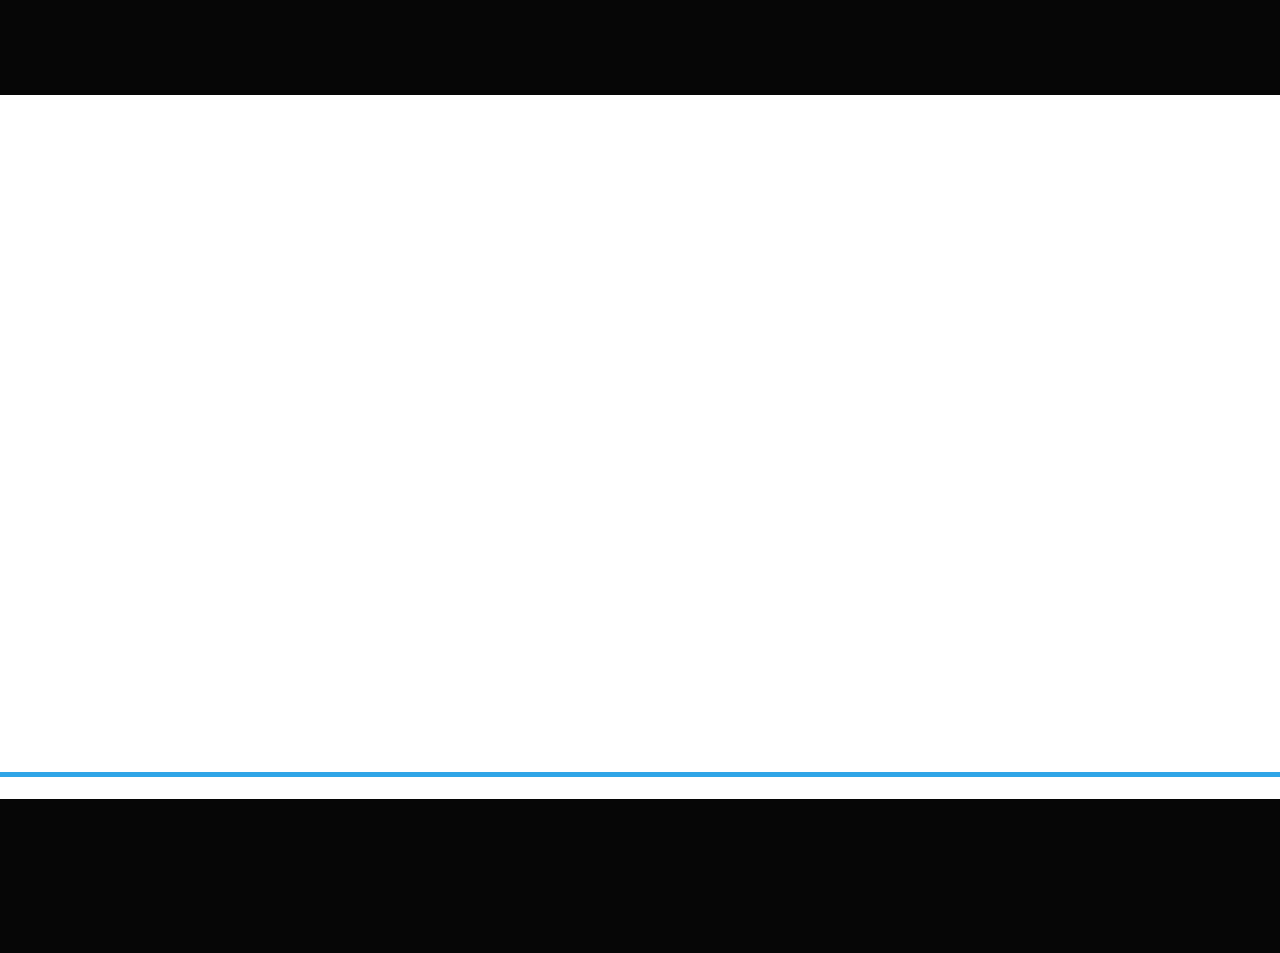
==== contacto.html @ 5a166211 "Add files via upload" ====
<!DOCTYPE html>
<html lang="es">
<head>
 <meta charset="utf-8"/>
 <meta http-equiv="X-UA-Compatible" content="IE=EDGE"/>
 <meta name="Generator" content="Xara HTML filter v.10.0.6.39"/>
 <meta name="XAR Files" content="index_html_files/xr_files.txt"/>
 <title>Contacto | Ciberall® - Soluciones de Internet en Movimiento</title>
 <meta name="viewport" content="width=device-width, initial-scale=1" />
 <meta name="keywords" content="contacto ciberall, internet en movimiento, soluciones de conectividad móvil, contacto internet satelital, soporte ciberall, cotización internet móvil, contacto para eventos, transporte y zonas remotas"/>
 <meta name="description" content="Contáctanos en Ciberall® para obtener más información sobre nuestras soluciones de Internet en Movimiento. Ofrecemos conectividad móvil para eventos, transporte y zonas remotas. ¡Estamos aquí para responder tus preguntas y brindarte la mejor solución!"/>
 <link rel="preload" href="index_html_files/xr_fonts.css?540" as="style" onload="this.onload = null; this.rel = 'stylesheet'" />
 <script>if(navigator.userAgent.indexOf('Android')!=-1){ document.write('<link rel="stylesheet" href="index_html_files/xr_fontsrep.css?540"/>');}</script> 
 <script>document.documentElement.className="xr_bgh6";</script>
 <link rel="stylesheet" href="index_html_files/xr_main.css?540"/>
 <link rel="preload" href="index_html_files/custom_styles.css?540" as="style" onload="this.onload = null; this.rel = 'stylesheet'" />
 <link rel="preload" href="index_html_files/xr_text.css?540" as="style" onload="this.onload = null; this.rel = 'stylesheet'" />
 <meta name="twitter:card" content="summary_large_image" />
 <meta property="og:type" content="website" />
 <meta property="og:title" content="Internet en Movimiento | Soluciones de Conectividad Móvil para Eventos y Transporte" />
 <meta property="og:description" content="Ofrecemos soluciones de Internet en Movimiento para eventos, transporte y zonas remotas. Conectividad móvil de alta velocidad, ideal para caravanas, autobuses, barcos y más. ¡Mantente conectado donde " />
 <meta property="og:image" content="index_html_files/opengraph.webp" />
 <meta property="og:image:type" content="image/webp" />
 <meta property="og:image:width" content="1201" />
 <meta property="og:image:height" content="624" />
 <link rel="shortcut icon" type="image/webp" href="index_html_files/favicon.webp"/>
 <link rel="icon" type="image/webp" href="index_html_files/favicon.webp"/>
 <script src="index_html_files/roe.js?540"></script>
 <script async src="index_html_files/replaceMobileFonts.js"></script>
 <script src="index_html_files/prs4.js"></script>
 <style id="xr_scstrchs">.xr_scstrch{width:100%;left:0%;z-index:-1;}</style>
 <script>xr_fitwidth=1280;xr_fws=1.50</script>
 <link rel="stylesheet" href="index_html_files/xr_all.css?540" id="xr_mvcss"/>
 <!--[if lt IE 9]><link rel="stylesheet" href="index_html_files/xr_ie.css?540"/><![endif]-->
 <script> var xr_multivar=1;xr_ios_ini2();</script>
 <style>
  @media screen and (min-width: 880px) {#xr_xr {top:0px;}}
  @media screen and (max-width: 879px) {#xr_xr {top:0px;}}
 </style>
 <link rel="preload" href="index_html_files/ani.css" as="style" onload="this.onload = null; this.rel = 'stylesheet'" />
</head>
<body class="xr_bgb6">
<script>xr_bckgx=-1000;xr_bckgy=-100;</script>
<!--[if IE]><div class="xr_ap" id="xr_xrii"  style="width: 100%; height: 100%; top:0%; left:0%;"><![endif]-->
<!--[if !IE]><!--><div class="xr_ap" id="xr_xrii"  style="width: 100%; height: 100%; top:0%; left:0%; overflow:hidden;"><!--<![endif]-->
<div class="xr_ap" id="xr_bph" style="width: 100%; height: 100%; left: 0px; top: 0px; overflow: hidden;">
<div class="xr_ar xr_mvp_8 xr_mvpo " style="width: 100%; height: 100%;">
<div class="xr_pbd">
</div>
</div>
</div>
<!--[if gte IE 9]><!-->
<div id="xr_xr" class="xr_noc" style="position:relative; text-align:left; margin:0 auto;" onmousedown="xr_mm(event);">
<!--<![endif]-->
<!--[if lt IE 9]>
<div class="xr_ap" id="xr_xr" style="width: 1280px; height: 953px; left:50%; margin-left: -640px; text-align: left; top:0px;">
<![endif]-->
 <script>var xr_xr=document.getElementById("xr_xr");xr_rxc();</script>
<div id="xr_td" class="xr_td">
<div id="xr_mvp_7" class="xr_mvp_7 xr_bgn_6_-1000_-100" style="position:absolute; width:1280px; height:953px;">
<div class="xr_ap xr_xri_" style="width: 1280px; height: 953px;">
<div class="xr_group">
 <span class="xr_ar xr_scstrch" style="height: 593px; top: 95px; position: absolute; pointer-events: none;"></span>
<div class="xr_group">
<div class="xr_noreset " id="LayoutControl:58top:59left" style="position: absolute; left:20px;top:122px;width:506px;height:539px; overflow: hidden;">


    <iframe
      id="JotFormIFrame-72158456284867"
      title="SOLICITUD COTIZACIÓN CIBERALL"
      onload="window.parent.scrollTo(0,0)"
      allowtransparency="true"
      allow="geolocation; microphone; camera; fullscreen"
      src="https://form.jotform.com/72158456284867"
      frameborder="0"
      style="min-width:100%;max-width:100%;height:539px;border:none;"
      scrolling="no"
    >
    </iframe>
    <script src='https://cdn.jotfor.ms/s/umd/latest/for-form-embed-handler.js'></script>
    <script>window.jotformEmbedHandler("iframe[id='JotFormIFrame-72158456284867']", "https://form.jotform.com/")</script>
    
</div>
 <div class="xr_trigo_xr_ce118" style="position:absolute;left:547px;top:490px;width:713px;height:479px;z-index:-1;"></div>
 <div class="xr_ap xr_ac" id="xr_xpxr_6311" style="left:0; top:0; visibility: hidden; display: none;">
 <div class="xr_txt xr_s39" style="position: absolute; left:547px; top:490px; width:713px; height:10px;">
  <h2 class="xr_tl Heading_1 Heading_2 xr_s40 xr_bold" style="left: 0px; top: 24px;margin:0;">Ciber ALL Internet S de RL de CV</h2>
  <span class="xr_tl Normal_text xr_s41" style="left: 0px; top: 94.23px;"><a href="https://www.ciberall.com/" target="_blank" rel="noopener" onclick="return(xr_nn());" ontouchstart="xr_mtch();" onmousemove="xr_mo(this,36)" >CiBERALL</a>® | <a href="https://aztecall.com/" target="_blank" rel="noopener" onclick="return(xr_nn());" ontouchstart="xr_mtch();" onmousemove="xr_mo(this,36)" >AZTECALL </a>| <a href="https://lonso.net/pago/" target="_blank" rel="noopener" onclick="return(xr_nn());" ontouchstart="xr_mtch();" onmousemove="xr_mo(this,36)" >LONSO</a> | <a href="https://ipviasatelite.com/" target="_blank" rel="noopener" onclick="return(xr_nn());" ontouchstart="xr_mtch();" onmousemove="xr_mo(this,36)" >IP VÍA SATÉLITE</a> | <a href="https://chambamax.com/" target="_blank" rel="noopener" onclick="return(xr_nn());" ontouchstart="xr_mtch();" onmousemove="xr_mo(this,36)" >CHAMBAMAX</a>® </span>
 </div>
 </div>
</div>
</div>
<div class="xr_group">
 <span class="xr_ar xr_scstrch" style="height: 154px; top: 799px; position: absolute; background-color: #060606;"></span>
<div class="xr_group">
 <div class="xr_trigo_xr_ce119" style="position:absolute;left:20px;top:845px;width:787px;height:24px;z-index:-1;"></div>
 <div class="xr_ap xr_ac" id="xr_xpxr_6393" style="left:0; top:0; visibility: hidden; display: none;">
 <div class="xr_txt Heading_1 Heading_3 xr_s8 xr_bold" style="position: absolute; left:20px; top:845px; width:787px; height:10px;">
  <h3 class="xr_tc Heading_1 Heading_3 xr_s9 xr_bold" style="left: 187.53px; top: -25.9px; width: 871px;margin:0;"><span id="LayoutControl:58stretch"></span><span class="Heading_1 Heading_3 xr_s10" style="">☎</span><span class="Heading_1 Heading_3 xr_s11 xr_bold" style=""> (+52) 55-4162-9630 | </span><span class="Heading_1 Heading_3 xr_s11 xr_bold" style=""><a href="https://wa.me/525511264765?text=Estoy%20Interesad@%20en%20la%20Solución%20HotSpot%20en%20Movimiento" target="_blank" rel="noopener" onclick="return(xr_nn());" ontouchstart="xr_mtch();" onmousemove="xr_mo(this,36)" >(+52) 55-1126-4765 </a></span><span class="Heading_1 Heading_3 xr_s12" style=""><a href="https://wa.me/525511264765?text=Estoy%20Interesad@%20en%20la%20Solución%20HotSpot%20en%20Movimiento" target="_blank" rel="noopener" onclick="return(xr_nn());" ontouchstart="xr_mtch();" onmousemove="xr_mo(this,36)" >&#62002;</a></span><span class="Heading_1 Heading_3 xr_s11 xr_bold" style=""> | </span><span class="Heading_1 Heading_3 xr_s11 xr_bold" style=""><a href="https://t.me/ciberall?text=Estoy%20Interesad@%20en%20la%20Solución%20HotSpot%20en%20Movimiento" target="_blank" rel="noopener" onclick="return(xr_nn());" ontouchstart="xr_mtch();" onmousemove="xr_mo(this,36)" >TELEGRAM</a></span><span class="Heading_1 Heading_3 xr_s11 xr_bold" style=""> | </span><span class="Heading_1 Heading_3 xr_s11 xr_bold" style=""><a href="&#109;&#97;&#105;&#108;&#116;&#111;&#58;&#99;&#111;&#110;&#116;&#97;&#99;&#116;&#111;&#64;&#105;&#112;&#118;&#105;&#97;&#115;&#97;&#116;&#101;&#108;&#105;&#116;&#101;&#46;&#110;&#101;&#116;" onclick="return(xr_nn());" ontouchstart="xr_mtch();" onmousemove="xr_mo(this,36)" >E-MAIL</a></span><span class="Heading_1 Heading_3 xr_s11 xr_bold" style=""> </span></h3>
 </div>
 </div>
<div class="xr_noreset " style="position: absolute; left:296px;top:872px;width:67px;height:61px;">
<!-- Código de instalación Cliengo para www.ciberall.com --> <script type="text/javascript">(function () { var ldk = document.createElement('script'); ldk.type = 'text/javascript'; ldk.async = true; ldk.src = 'https://s.cliengo.com/weboptimizer/617028df6c5bf9002a081b31/617028e16c5bf9002a081b37.js?platform=view_installation_code'; var s = document.getElementsByTagName('script')[0]; s.parentNode.insertBefore(ldk, s); })();</script>
</div>
<div class="xr_noreset " style="position: absolute; left:936px;top:872px;width:48px;height:48px; overflow: hidden;">
<!--Start of Tawk.to Script-->
<script type="text/javascript">
var Tawk_API=Tawk_API||{}, Tawk_LoadStart=new Date();
(function(){
var s1=document.createElement("script"),s0=document.getElementsByTagName("script")[0];
s1.async=true;
s1.src='https://embed.tawk.to/66009e151ec1082f04dab551/1hpp6j0rp';
s1.charset='UTF-8';
s1.setAttribute('crossorigin','*');
s0.parentNode.insertBefore(s1,s0);
})();
</script>
<!--End of Tawk.to Script-->
</div>
</div>
</div>
<div class="xr_group">
 <span class="xr_ar xr_scstrch" style="height: 111px; top: 688px; position: absolute; background-color: #FFFFFF;"></span>
<div class="xr_group">
 <div class="xr_trigo_xr_ce120" style="position:absolute;left:18px;top:735px;width:549px;height:16px;z-index:-1;"></div>
 <div class="xr_ap xr_ac" id="xr_xpxr_6456" style="left:0; top:0; visibility: hidden; display: none;">
 <div class="xr_txt Normal_text xr_s3" style="position: absolute; left:18px; top:735px; width:549px; height:10px;">
  <span class="xr_tl Normal_text xr_s3" style="left: 0px; top: -15.04px;">DERECHOS RESERVADOS 2025 <a href="https://ciberall.com/" target="_blank" rel="noopener" onclick="return(xr_nn());" ontouchstart="xr_mtch();" onmousemove="xr_mo(this,36)" >CiBERALL®</a> | Desarrollo por Studio <a href="https://lonso.net/" target="_blank" rel="noopener" onclick="return(xr_nn());" ontouchstart="xr_mtch();" onmousemove="xr_mo(this,36)" >LONSO</a></span>
 </div>
 </div>
<div class="xr_group">
 <div class="xr_trigo_xr_ce121" style="position:absolute;left:1112px;top:709px;width:40px;height:41px;z-index:-1;"></div>
 <div class="xr_apq xr_ac" id="xr_xpxr_6492" style="left:0; top:0; visibility: hidden; display: none;">
 <a href="https://www.youtube.com/@ciberall/videos" target="_blank" rel="noopener" onclick="return(xr_nn());" ontouchstart="xr_mtch();">
  <img class="xr_rn_ xr_ap" src="index_html_files/245.webp" alt="" title="" onmousemove="xr_mo(this,36,event)" style="left:1112px;top:709px;width:40px;height:41px;"/>
  <img class="xr_rn_ xr_ap xr_ro xr_ro0 xr_tt2" id="LayoutHandle:58visibility:58sw" src="index_html_files/246.webp" alt="" title="" onmousemove="xr_mo(this,36)" style="left:1112px;top:709px;width:40px;height:41px;"/>
 </a>
 </div>
</div>
<div class="xr_group">
 <div class="xr_trigo_xr_ce122" style="position:absolute;left:1167px;top:709px;width:40px;height:41px;z-index:-1;"></div>
 <div class="xr_apq xr_ac" id="xr_xpxr_6505" style="left:0; top:0; visibility: hidden; display: none;">
 <a href="https://www.instagram.com/ipviasatelite/" target="_blank" rel="noopener" onclick="return(xr_nn());" ontouchstart="xr_mtch();">
  <img class="xr_rn_ xr_ap" src="index_html_files/445.webp" alt="" title="" onmousemove="xr_mo(this,36,event)" style="left:1167px;top:709px;width:40px;height:41px;"/>
  <img class="xr_rn_ xr_ap xr_ro xr_ro0 xr_tt2" src="index_html_files/446.webp" alt="" title="" onmousemove="xr_mo(this,36)" style="left:1167px;top:709px;width:40px;height:41px;"/>
 </a>
 </div>
</div>
<div class="xr_group">
 <div class="xr_trigo_xr_ce123" style="position:absolute;left:1222px;top:709px;width:41px;height:41px;z-index:-1;"></div>
 <div class="xr_apq xr_ac" id="xr_xpxr_6518" style="left:0; top:0; visibility: hidden; display: none;">
 <a href="https://www.facebook.com/ipviasatelite" target="_blank" rel="noopener" onclick="return(xr_nn());" ontouchstart="xr_mtch();">
  <img class="xr_rn_ xr_ap" src="index_html_files/249.webp" alt="" title="" onmousemove="xr_mo(this,36,event)" style="left:1222px;top:709px;width:41px;height:41px;"/>
  <img class="xr_rn_ xr_ap xr_ro xr_ro0 xr_tt2" src="index_html_files/250.webp" alt="" title="" onmousemove="xr_mo(this,36)" style="left:1222px;top:709px;width:41px;height:41px;"/>
 </a>
 </div>
</div>
 <a href="http://www.xara.com" onclick="return(xr_nn());" ontouchstart="xr_mtch();">
  <span class="xr_ar xr_scstrch" id="LayoutControl:58bottom:59h-stretch" onmousemove="xr_mo(this,36,event)" style="height: 5px; top: 772px; position: absolute; background-color: #2FA5E7;"></span>
 </a>
</div>
</div>
<div class="xr_group">
 <div class="xr_trigo_xr_ce124" style="position:absolute;left:547px;top:122px;width:713px;height:348px;z-index:-1;"></div>
 <div class="xr_apq xr_ac" id="xr_xpxr_6531" style="left:0; top:0; visibility: hidden; display: none;">
 <img class="xr_rn_ xr_ap" id="PhotoReplace:58keepPhotoEdits" src="index_html_files/352.webp" alt="" title="" style="left:547px;top:122px;width:713px;height:348px;"/>
 </div>
</div>
<div class="xr_group">
 <span class="xr_ar xr_scstrch" style="height: 95px; top: 0px; position: absolute; background-color: #060606;"></span>
</div>
<div class="xr_group">
 <div class="xr_trigo_xr_ce125" style="position:absolute;left:10px;top:22px;width:140px;height:56px;z-index:-1;"></div>
 <div class="xr_apq xr_ac" id="xr_xpxr_6535" style="left:0; top:0; visibility: hidden; display: none;">
 <img class="xr_rn_ xr_ap" id="type:58logo" src="index_html_files/401.webp" alt="" title="" style="left:10px;top:22px;width:140px;height:56px;"/>
 </div>
</div>
 <div class="xr_trigo_xr_ce126" style="position:absolute;left:659px;top:21px;width:615px;height:54px;z-index:-1;"></div>
<div class="xr_xpos" id="xr_xpxr_6537" style="position:absolute; left: 659px; top: 21px; width:615px; height:54px; visibility:hidden; display:none;">
<div id="xr_nb19" class="xr_ar">
 <div class="xr_ar xr_nb0">
 <a href="index.html" onclick="return(xr_nn());" ontouchstart="xr_mtch();">
  <img class="xr_rn_ xr_ap" src="index_html_files/223.webp" alt="Home" title="" onmousemove="xr_mo(this,36,event)" style="left:0px;top:0px;width:130px;height:54px;"/>
  <img class="xr_rn_ xr_ap xr_ro xr_ro0 xr_tt3" src="index_html_files/227.webp" alt="Home" title="" onmousemove="xr_mo(this,36)" style="left:0px;top:0px;width:130px;height:54px;"/>
 </a>
 </div>
 <div class="xr_ar xr_nb0">
 <a href="internet-en-movimiento.html" target="_self" onclick="return(xr_nn());" ontouchstart="xr_mtch();">
  <img class="xr_rn_ xr_ap" src="index_html_files/224.webp" alt="Servicio IP" title="" onmousemove="xr_mo(this,36,event)" style="left:135px;top:0px;width:173px;height:54px;"/>
  <img class="xr_rn_ xr_ap xr_ro xr_ro0 xr_tt3" src="index_html_files/228.webp" alt="Servicio IP" title="" onmousemove="xr_mo(this,36)" style="left:135px;top:0px;width:173px;height:54px;"/>
 </a>
 </div>
 <div class="xr_ar xr_nb0">
 <a href="equipo-hotspot-en-movimiento.html" target="_self" onclick="return(xr_nn());" ontouchstart="xr_mtch();">
  <img class="xr_rn_ xr_ap" src="index_html_files/225.webp" alt="Equipo" title="" onmousemove="xr_mo(this,36,event)" style="left:313px;top:0px;width:139px;height:54px;"/>
  <img class="xr_rn_ xr_ap xr_ro xr_ro0 xr_tt3" src="index_html_files/229.webp" alt="Equipo" title="" onmousemove="xr_mo(this,36)" style="left:313px;top:0px;width:139px;height:54px;"/>
 </a>
 </div>
 <div class="xr_ar xr_nb0">
 <a href="javascript:;" onclick="return(xr_nn());" ontouchstart="xr_mtch();">
  <img class="xr_rn_ xr_ap" src="index_html_files/226.webp" alt="Contacto" title="" onmousemove="xr_mo(this,36,event)" style="left:457px;top:0px;width:158px;height:54px;"/>
  <img class="xr_rn_ xr_ap xr_rs" src="index_html_files/230.webp" alt="Contacto" title="" onmousemove="xr_mo(this,36)" style="left:457px;top:0px;width:158px;height:54px;"/>
 </a>
 </div>
</div>
</div>
 <div id="xr_xd36"></div>
</div>
</div>
<div id="xr_mvp_8" class="xr_mvp_8 xr_bgn_7_-1000_-100 xr_mvpo" style="position:absolute; width:480px; height:1496px;">
<div class="xr_ap xr_xri_" style="width: 480px; height: 1496px;">
<div class="xr_group">
 <span class="xr_ar xr_scstrch" style="height: 605px; top: 60px; position: absolute; pointer-events: none;"></span>
<div class="xr_group">
<div class="xr_noreset " id="Xxr_v8_LayoutControl:58top:59left" style="position: absolute; left:20px;top:80px;width:440px;height:641px; overflow: hidden;">


    <iframe
      id="JotFormIFrame-72158456284867"
      title="SOLICITUD COTIZACIÓN CIBERALL"
      onload="window.parent.scrollTo(0,0)"
      allowtransparency="true"
      allow="geolocation; microphone; camera; fullscreen"
      src="https://form.jotform.com/72158456284867"
      frameborder="0"
      style="min-width:100%;max-width:100%;height:539px;border:none;"
      scrolling="no"
    >
    </iframe>
    <script src='https://cdn.jotfor.ms/s/umd/latest/for-form-embed-handler.js'></script>
    <script>window.jotformEmbedHandler("iframe[id='JotFormIFrame-72158456284867']", "https://form.jotform.com/")</script>
    
</div>
 <div class="xr_trigo_xr_ce127" style="position:absolute;left:41px;top:936px;width:398px;height:368px;z-index:-1;"></div>
 <div class="xr_ap xr_ac" id="xr_xpxr_6541" style="left:0; top:0; visibility: hidden; display: none;">
 <div class="xr_txt xr_s39" style="position: absolute; left:41px; top:936px; width:398px; height:10px;">
  <h2 class="xr_tl Heading_1 Heading_2 xr_s40 xr_bold" style="left: 0px; top: 24px;margin:0;">Ciber ALL Internet S de </h2>
  <h2 class="xr_tl Heading_1 Heading_2 xr_s40 xr_bold" style="left: 0px; top: 67.58px;margin:0;">RL de CV</h2>
  <span class="xr_tl Normal_text xr_s41" style="left: 0px; top: 137.81px;"><a href="https://www.ciberall.com/" target="_blank" rel="noopener" onclick="return(xr_nn());" ontouchstart="xr_mtch();" onmousemove="xr_mo(this,42)" >CiBERALL</a>® | <a href="https://aztecall.com/" target="_blank" rel="noopener" onclick="return(xr_nn());" ontouchstart="xr_mtch();" onmousemove="xr_mo(this,42)" >AZTECALL </a>| <a href="https://lonso.net/pago/" target="_blank" rel="noopener" onclick="return(xr_nn());" ontouchstart="xr_mtch();" onmousemove="xr_mo(this,42)" >LONSO</a> | <a href="https://ipviasatelite.com/" target="_blank" rel="noopener" onclick="return(xr_nn());" ontouchstart="xr_mtch();" onmousemove="xr_mo(this,42)" >IP VÍA SATÉLITE</a> | </span>
  <span class="xr_tl Normal_text xr_s41" style="left: 0px; top: 158.47px;"><a href="https://chambamax.com/" target="_blank" rel="noopener" onclick="return(xr_nn());" ontouchstart="xr_mtch();" onmousemove="xr_mo(this,42)" >CHAMBAMAX</a>® </span>
 </div>
 </div>
</div>
</div>
<div class="xr_group">
 <span class="xr_ar xr_scstrch" style="height: 190px; top: 1306px; position: absolute; background-color: #060606;"></span>
<div class="xr_group">
 <div class="xr_trigo_xr_ce128" style="position:absolute;left:20px;top:1353px;width:411px;height:56px;z-index:-1;"></div>
 <div class="xr_ap xr_ac" id="xr_xpxr_6647" style="left:0; top:0; visibility: hidden; display: none;">
 <div class="xr_txt Heading_1 Heading_3 xr_s8 xr_bold" style="position: absolute; left:20px; top:1353px; width:411px; height:10px;">
  <h3 class="xr_tc Heading_1 Heading_3 xr_s9 xr_bold" style="left: 10.97px; top: -25.9px; width: 418px;margin:0;"><span id="Xxr_v8_LayoutControl:58stretch"></span><span class="Heading_1 Heading_3 xr_s10" style="">☎</span><span class="Heading_1 Heading_3 xr_s11 xr_bold" style=""> (+52) 55-4162-9630 | </span><span class="Heading_1 Heading_3 xr_s11 xr_bold" style=""><a href="https://wa.me/525511264765?text=Estoy%20Interesad@%20en%20la%20Solución%20HotSpot%20en%20Movimiento" target="_blank" rel="noopener" onclick="return(xr_nn());" ontouchstart="xr_mtch();" onmousemove="xr_mo(this,42)" >(+52) 55-</a></span></h3>
  <h3 class="xr_tc Heading_1 Heading_3 xr_s11 xr_bold" style="left: -3.44px; top: 7.03px; width: 453px;margin:0;"><a href="https://wa.me/525511264765?text=Estoy%20Interesad@%20en%20la%20Solución%20HotSpot%20en%20Movimiento" target="_blank" rel="noopener" onclick="return(xr_nn());" ontouchstart="xr_mtch();" onmousemove="xr_mo(this,42)" >1126-4765 </a><span class="Heading_1 Heading_3 xr_s12" style=""><a href="https://wa.me/525511264765?text=Estoy%20Interesad@%20en%20la%20Solución%20HotSpot%20en%20Movimiento" target="_blank" rel="noopener" onclick="return(xr_nn());" ontouchstart="xr_mtch();" onmousemove="xr_mo(this,42)" >&#62002;</a></span> | <a href="https://t.me/ciberall?text=Estoy%20Interesad@%20en%20la%20Solución%20HotSpot%20en%20Movimiento" target="_blank" rel="noopener" onclick="return(xr_nn());" ontouchstart="xr_mtch();" onmousemove="xr_mo(this,42)" >TELEGRAM</a> | <a href="&#109;&#97;&#105;&#108;&#116;&#111;&#58;&#99;&#111;&#110;&#116;&#97;&#99;&#116;&#111;&#64;&#105;&#112;&#118;&#105;&#97;&#115;&#97;&#116;&#101;&#108;&#105;&#116;&#101;&#46;&#110;&#101;&#116;" onclick="return(xr_nn());" ontouchstart="xr_mtch();" onmousemove="xr_mo(this,42)" >E-MAIL</a> </h3>
 </div>
 </div>
<div class="xr_noreset " style="position: absolute; left:96px;top:1414px;width:67px;height:61px;">
<!-- Código de instalación Cliengo para www.ciberall.com --> <script type="text/javascript">(function () { var ldk = document.createElement('script'); ldk.type = 'text/javascript'; ldk.async = true; ldk.src = 'https://s.cliengo.com/weboptimizer/617028df6c5bf9002a081b31/617028e16c5bf9002a081b37.js?platform=view_installation_code'; var s = document.getElementsByTagName('script')[0]; s.parentNode.insertBefore(ldk, s); })();</script>
</div>
<div class="xr_noreset " style="position: absolute; left:336px;top:1414px;width:48px;height:48px; overflow: hidden;">
<!--Start of Tawk.to Script-->
<script type="text/javascript">
var Tawk_API=Tawk_API||{}, Tawk_LoadStart=new Date();
(function(){
var s1=document.createElement("script"),s0=document.getElementsByTagName("script")[0];
s1.async=true;
s1.src='https://embed.tawk.to/66009e151ec1082f04dab551/1hpp6j0rp';
s1.charset='UTF-8';
s1.setAttribute('crossorigin','*');
s0.parentNode.insertBefore(s1,s0);
})();
</script>
<!--End of Tawk.to Script-->
</div>
</div>
</div>
<div class="xr_group">
 <span class="xr_ar xr_scstrch" style="height: 171px; top: 1135px; position: absolute; background-color: #FFFFFF;"></span>
<div class="xr_group">
 <div class="xr_trigo_xr_ce129" style="position:absolute;left:40px;top:1171px;width:329px;height:36px;z-index:-1;"></div>
 <div class="xr_ap xr_ac" id="xr_xpxr_6699" style="left:0; top:0; visibility: hidden; display: none;">
 <div class="xr_txt Normal_text xr_s3" style="position: absolute; left:40px; top:1171px; width:329px; height:10px;">
  <span class="xr_tl Normal_text xr_s3" style="left: 0px; top: -15.04px;">DERECHOS RESERVADOS 2025 <a href="https://ciberall.com/" target="_blank" rel="noopener" onclick="return(xr_nn());" ontouchstart="xr_mtch();" onmousemove="xr_mo(this,42)" >CiBERALL®</a> | </span>
  <span class="xr_tl Normal_text xr_s3" style="left: 0px; top: 5.62px;">Desarrollo por Studio <a href="https://lonso.net/" target="_blank" rel="noopener" onclick="return(xr_nn());" ontouchstart="xr_mtch();" onmousemove="xr_mo(this,42)" >LONSO</a></span>
 </div>
 </div>
<div class="xr_group">
 <div class="xr_trigo_xr_ce130" style="position:absolute;left:160px;top:1218px;width:41px;height:40px;z-index:-1;"></div>
 <div class="xr_apq xr_ac" id="xr_xpxr_6730" style="left:0; top:0; visibility: hidden; display: none;">
 <a href="https://www.youtube.com/@ciberall/videos" target="_blank" rel="noopener" onclick="return(xr_nn());" ontouchstart="xr_mtch();">
  <img class="xr_rn_ xr_ap" src="index_html_files/266.webp" alt="" title="" onmousemove="xr_mo(this,42,event)" style="left:160px;top:1218px;width:41px;height:40px;"/>
  <img class="xr_rn_ xr_ap xr_ro xr_ro0 xr_tt2" id="Xxr_v8_LayoutHandle:58visibility:58sw" src="index_html_files/267.webp" alt="" title="" onmousemove="xr_mo(this,42)" style="left:160px;top:1218px;width:41px;height:40px;"/>
 </a>
 </div>
</div>
<div class="xr_group">
 <div class="xr_trigo_xr_ce131" style="position:absolute;left:220px;top:1218px;width:40px;height:40px;z-index:-1;"></div>
 <div class="xr_apq xr_ac" id="xr_xpxr_6743" style="left:0; top:0; visibility: hidden; display: none;">
 <a href="https://www.instagram.com/ipviasatelite/" target="_blank" rel="noopener" onclick="return(xr_nn());" ontouchstart="xr_mtch();">
  <img class="xr_rn_ xr_ap" src="index_html_files/472.webp" alt="" title="" onmousemove="xr_mo(this,42,event)" style="left:220px;top:1218px;width:40px;height:40px;"/>
  <img class="xr_rn_ xr_ap xr_ro xr_ro0 xr_tt2" src="index_html_files/473.webp" alt="" title="" onmousemove="xr_mo(this,42)" style="left:220px;top:1218px;width:40px;height:40px;"/>
 </a>
 </div>
</div>
<div class="xr_group">
 <div class="xr_trigo_xr_ce132" style="position:absolute;left:279px;top:1218px;width:41px;height:40px;z-index:-1;"></div>
 <div class="xr_apq xr_ac" id="xr_xpxr_6756" style="left:0; top:0; visibility: hidden; display: none;">
 <a href="https://www.facebook.com/ipviasatelite" target="_blank" rel="noopener" onclick="return(xr_nn());" ontouchstart="xr_mtch();">
  <img class="xr_rn_ xr_ap" src="index_html_files/270.webp" alt="" title="" onmousemove="xr_mo(this,42,event)" style="left:279px;top:1218px;width:41px;height:40px;"/>
  <img class="xr_rn_ xr_ap xr_ro xr_ro0 xr_tt2" src="index_html_files/271.webp" alt="" title="" onmousemove="xr_mo(this,42)" style="left:279px;top:1218px;width:41px;height:40px;"/>
 </a>
 </div>
</div>
 <a href="http://www.xara.com" onclick="return(xr_nn());" ontouchstart="xr_mtch();">
  <span class="xr_ar xr_scstrch" id="Xxr_v8_LayoutControl:58bottom:59h-stretch" onmousemove="xr_mo(this,42,event)" style="height: 5px; top: 1280px; position: absolute; background-color: #2FA5E7;"></span>
 </a>
</div>
</div>
<div class="xr_group">
 <div class="xr_trigo_xr_ce133" style="position:absolute;left:41px;top:741px;width:398px;height:195px;z-index:-1;"></div>
 <div class="xr_apq xr_ac" id="xr_xpxr_6769" style="left:0; top:0; visibility: hidden; display: none;">
 <img class="xr_rn_ xr_ap" id="Xxr_v8_PhotoReplace:58keepPhotoEdits" src="index_html_files/354.webp" alt="" title="" style="left:41px;top:741px;width:398px;height:195px;"/>
 </div>
</div>
<div class="xr_group">
 <span class="xr_ar xr_scstrch" style="height: 60px; top: 0px; position: absolute; background-color: #060606;"></span>
</div>
 <div class="xr_trigo_xr_ce134" style="position:absolute;left:446px;top:0px;width:24px;height:60px;z-index:-1;"></div>
<div class="xr_xpos" id="xr_xpxr_6773" style="position:absolute; left: 446px; top: 0px; width:24px; height:60px; visibility:hidden; display:none;">
<div id="xr_nb23" class="xr_ar">
 <div class="xr_ar xr_nb0">
 <a href="javascript:;" aria-haspopup="true" onclick="return(xr_nn());" ontouchstart="xr_mtch();">
  <img class="xr_rn_ xr_ap" src="index_html_files/142.webp" alt="" title="" style="left:0px;top:0px;width:24px;height:60px;"/>
 </a>
  <div class="xr_nb2 xr_nb5 xr_smp0_-24" style="left:0px; top:60px; min-width:24px;">
  <ul class="xr_nb4">
   <li><a href="index.html">HOME</a>
   </li>
   <li><a href="internet-en-movimiento.html" target="_self">Servicio IP</a>
   </li>
   <li><a href="equipo-hotspot-en-movimiento.html" target="_self">Equipo</a>
   </li>
   <li><a href="contacto.html" target="_self">Contacto</a>
   </li>
  </ul>
  </div>
 </div>
</div>
</div>
<div class="xr_group">
 <div class="xr_trigo_xr_ce135" style="position:absolute;left:9px;top:10px;width:93px;height:37px;z-index:-1;"></div>
 <div class="xr_apq xr_ac" id="xr_xpxr_6776" style="left:0; top:0; visibility: hidden; display: none;">
 <img class="xr_rn_ xr_ap" id="Xxr_v8_type:58logo" src="index_html_files/407.webp" alt="" title="" style="left:9px;top:10px;width:93px;height:37px;"/>
 </div>
</div>
 <div id="xr_xd42"></div>
</div>
</div>
</div>
</div>
</div >
<!--[if IE]><script>xr_aeh()</script><![endif]--><!--[if !IE]>--><script>xr_htm();repMobFonts();window.addEventListener('load', xr_aeh, false);</script><!--<![endif]-->
</body>
</html>
---- index_html_files/xr_fonts.css ----
@font-face {font-family: 'Days One';font-weight:bold;font-style:normal;src: url("xara_font_1.woff?536") format("woff"), local('Days One');}
@font-face {font-family: 'FontAwesome';font-weight:normal;font-style:normal;src: url("xara_font_2.woff?536") format("woff"), local('FontAwesome');}
@font-face {font-family: 'Verdana_xr';font-weight:normal;font-style:normal;src: url("xara_font_3.woff?536") format("woff"), local('Verdana_xr');}
---- index_html_files/xr_main.css ----
/* Site settings */
body {background-color:#ffffff;margin:0px;font-family:Arial,sans-serif;font-size:13px;font-weight:normal;font-style:normal;text-decoration:none;text-rendering:optimizeLegibility;font-feature-settings:'kern', 'liga' 0, 'clig' 0, 'calt' 0;color:#000000;letter-spacing:0em;-webkit-print-color-adjust:exact;}
a {text-decoration:none;}
a:link {color:#F0ED1C; cursor:pointer;}
a:visited {color:#561A8B;}
a:hover {color:#0000EE;}
a * {color:#F0ED1C;text-decoration:none;}
sup {font-size:0.5em; vertical-align: 0.66em;}
sub {font-size:0.5em; vertical-align: -0.1em;}
.xr_tl {position: absolute; white-space: pre; unicode-bidi:bidi-override;}
.xr_tr {position: absolute; white-space: pre; unicode-bidi:bidi-override; text-align:right;}
.xr_tc {position: absolute; white-space: pre; unicode-bidi:bidi-override; text-align:center;}
.xr_tj {position: absolute; unicode-bidi:bidi-override; text-align:justify;}
.xr_tb {position: absolute; unicode-bidi:bidi-override;}
.xr_e1 {display: inline-block; border:none; white-space:normal;}
.xr_e2 {position: absolute; display: block; border:none;}
.xr_ap {position: absolute; border:none; pointer-events:visible;}
.xr_apq {position: absolute; border:none; pointer-events:none;}
.xr_noreset {pointer-events:visible;}
.xr_ar {position: absolute; display:block; pointer-events:visible;}
.xr_strb {z-index: 1;}
.xr_strb .mxs-arrow, .xr_strb .mxs-navigation {visibility: hidden;}
.xr_strf {z-index: 3;}
.xr_xrc, .xr_xri_, .xr_sxri, .xr_xpos {z-index: 2;}
.xr_ro, .xr_rd, .xr_rs {z-index: 3;}
.xr_tu {unicode-bidi:bidi-override;margin-top:0px;margin-bottom:0px;}
.xr_pgh {cursor:pointer;}
.xr_pgh1 {opacity: 0;}
.xr_pgh0 {opacity: 1;}
.xr_pgh:hover .xr_pgh1 {opacity: 1 !important;}
.xr_pgh:hover .xr_pgh0 {opacity: 0 !important;}

.xr_tt0 {transition: all 0s;}
.xr_tt1 {transition: all 0.1s; transition-timing-function: ease-in;}
.xr_tt2 {transition: all 0.25s; transition-timing-function: ease-in;}
.xr_tt3 {transition: all 0.5s; transition-timing-function: ease-in;}
.xr_tt4 {transition: all 1s; transition-timing-function: ease-in;}
.xr_tt5 {transition: all 2s; transition-timing-function: ease-in;}
a:hover .xr_ro, a:active .xr_rd, .xr_nb0:hover .xr_ro{visibility:visible;opacity: 1;transform: none;}

a:active .xr_ro {opacity:0;}
.xr_ro, .xr_rd {visibility:hidden;opacity:0;}
.xr_ro0, .xr_rd0, a:active .xr_ro0 {opacity:0;}
.xr_ro1, .xr_rd1, a:active .xr_ro1 {transform:translate3d(0,-20%,0);}
.xr_ro2, .xr_rd2, a:active .xr_ro2 {transform:translate3d(20%,0,0);}
.xr_ro3, .xr_rd3, a:active .xr_ro3 {transform-origin:top; transform:scale3d(1,0.3,1);}
.xr_ro4, .xr_rd4, a:active .xr_ro4 {transform-origin:left; transform:scale3d(0.3,1,1);}
.xr_ro5, .xr_rd5, a:active .xr_ro5 {transform:rotate3d(1,0,0,180deg); -ms-transform: rotateX(180deg);}
.xr_ro6, .xr_rd6, a:active .xr_ro6 {transform:rotate3d(0,1,0,180deg); -ms-transform: rotateY(180deg);}
.xr_ro7, .xr_rd7, a:active .xr_ro7 {transform:rotate3d(0,0,1,180deg);}
.xr_ro8, .xr_rd8, a:active .xr_ro8 {transform:scale3d(0.3,0.3,1);}
.xr_ro9, .xr_rd9, a:active .xr_ro9 {transform:skew(-30deg,0) translate3d(10%,0,0);}
.xr_ro10, .xr_rd10, a:active .xr_ro10 {transform-origin:50% 500%; transform:rotate3d(0,0,1,10deg);}
.xr_ro11, .xr_rd11, a:active .xr_ro11 {transform:translate3d(0,-50%,0) scale3d(0.3,0.3,1);}
.xr_ro12, .xr_rd12, a:active .xr_ro12 {transform:translate3d(0,20%,0);}
.xr_ro13, .xr_rd13, a:active .xr_ro13 {transform:translate3d(-20%,0,0);}
.xr_stickie {z-index: 90;}
.xr_nb0 {touch-action: none;}
.xr_nb0:hover > .xr_nb2, .xr_nb1:hover > .xr_nb2 {visibility: visible; opacity: 1 !important; transform: none !important;}
.xr_nb2 {white-space: nowrap; padding:0px; margin:0px; visibility: hidden; position: absolute; z-index:101;}
.xr_nb2 li {display:block;}
.xr_nb2 li a {display:block; text-decoration:none;}
.xr_nb4 {display:block; padding:0px; margin:0px;}
.xr_nb6 {width:100%; height:2px;}
.xr_nb1 {position: relative;}
.xr_nb1:after {content: ''; position: absolute; top: 50%; right: .5em; height: 0px; width: 0px; border: 5px solid transparent; margin-top: -5px; margin-right: -3px; border-color: transparent; border-left-color: inherit;}
body {text-align:center;}
@media screen, handheld {
.xr_app {position: absolute;}
.xr_apb {display:block; position:absolute;}
.xr_c_Text {color:#333333;}
.xr_c_Theme_Color_1 {color:#2FA5E7;}
.xr_c_T1_Darker {color:#115175;}
.xr_c_Contrasting_Text {color:#FFFFFF;}
.xr_c_T1_Lighter {color:#BCE4FA;}
.xr_c_Theme_Color_3 {color:#A6C1B4;}
.xr_c_Page_Background {color:#FFFFFF;}
.xr_c_T1_Dark {color:#2488BF;}
.xr_c_T1_Light {color:#6DC3F3;}
.xr_c_Theme_Color_2 {color:#897768;}
.xr_c_T2_Darker {color:#47382B;}
.xr_c_T2_Dark {color:#6C5A4C;}
.xr_c_T2_Light {color:#BBAA9D;}
.xr_c_T2_Lighter {color:#EADFD7;}
.xr_c_T3_Darker {color:#53605A;}
.xr_c_T3_Dark {color:#7C9187;}
.xr_c_T3_Light {color:#C1D5CC;}
.xr_c_T3_Lighter {color:#DFEAE5;}
.xr_c_Text_Highlight {color:#FEB0FE;}
.xr_c_Website_Backdrop {color:#CCCCCC;}
.xr_c_Theme_Color_4 {color:#367D5B;}
.xr_c_T4_Darker {color:#1B3E2E;}
.xr_c_T4_Dark {color:#285E44;}
.xr_c_T4_Light {color:#68A889;}
.xr_c_T4_Lighter {color:#AAD3BF;}
.xr_c_Theme_Color_5 {color:#9EACB5;}
.xr_c_T5_Darker {color:#4F565A;}
.xr_c_T5_Dark {color:#778188;}
.xr_c_T5_Light {color:#BCC7CD;}
.xr_c_T5_Lighter {color:#DCE2E6;}
.xr_c_Website_Backdrop_2 {color:#8C8C8C;}
.xr_c_Background {color:#FFFFFF;}
.xr_c_Light_Text {color:#FFFFFF;}
.xr_c_Link {color:#5BC8D3;}
.xr_c_Contrasting_text {color:#F7FFE5;}
.xr_bgb0 {background:url('130.webp') 0px 0px repeat;}
#xr_nb1 {font-family:Arial; font-size:11px;}
#xr_nb1 li:hover > a {background-color:#666666; color:#FFFFFF;}
#xr_nb1 li a {color:#000000; background-color:#B2B2B2; padding:2px; padding-right:20px;}
#xr_nb1 li > div {background-color:#B2B2B2; padding:2px;}
#xr_nb1 .xr_nb6 {background-color:#000000;}
#xr_nb1 li {border-color:#000000;}
#xr_nb1 li:hover {border-color:#FFFFFF;}
#xr_nb1 ul {border: solid 0px #000000; background-color:#B2B2B2;}
#xr_nb1 .xr_nb2 {transition: visibility 300ms;}
.xr_bgb1 {background:url('140.webp') 0px 0px repeat;}
#xr_nb5 {font-family:Verdana, Geneva, sans-serif; font-size:16px;}
#xr_nb5 li:hover > a {background-color:#FFFFFF; color:#2FA5E7;}
#xr_nb5 li a {color:#FFFFFF; background-color:#2FA5E7; padding:15px; padding-right:33px;}
#xr_nb5 li > div {background-color:#2FA5E7; padding:15px;}
#xr_nb5 .xr_nb6 {background-color:#FFFFFF;}
#xr_nb5 li {border-color:#FFFFFF;}
#xr_nb5 li:hover {border-color:#2FA5E7;}
#xr_nb5 ul {border: solid 1px #2FA5E7; background-color:#2FA5E7;}
#xr_nb5 .xr_nb1 ul {margin-top:-1px;}
#xr_nb5 .xr_nb4 {opacity: 0.80;}
#xr_nb5 .xr_nb5 {border-color: rgba(47,165,231,0.80);}
#xr_nb5 .xr_nb5 {margin: 12px 0px 12px 0px;}
#xr_nb5 .xr_nb2 {transition: visibility 300ms;}
}
@media print {
 .xr_mvpo {display:none;}
 #xr_xrii{overflow:visible !important; position: relative !important;}
}
---- index_html_files/custom_styles.css ----
.Normal_text {font-family:Malgun Gothic;font-weight:normal;font-style:normal;font-size:16px;text-decoration:none;text-transform: none;color:#333333;-webkit-text-stroke: 0px black;letter-spacing:0em;}
.Heading_1 {font-family:'Days One';font-weight:normal;font-style:normal;font-size:40px;text-decoration:none;text-transform: none;color:#333333;-webkit-text-stroke: 0px black;letter-spacing:0em;}
.Heading_2 {font-size:32px;}
.Heading_3 {font-size:24px;}
.TITLE {font-size:48px;color:#2FA5E7;}
---- index_html_files/xr_text.css ----
/* Text styles */
.xr_s0 {font-size:21.33px;text-decoration:none;font-feature-settings:'kern' 0,'liga' 0,'clig' 0,'calt' 0,'titl' 0,'salt' 0,'swsh' 0,'cswh' 0;text-transform: none;color:#333333;background-color:Transparent;-webkit-text-stroke: 0px black;letter-spacing:0em;}
.xr_s1 {font-family:'Days One';font-weight:normal;font-style:normal;font-size:32px;text-decoration:none;font-feature-settings:'kern' 0,'liga' 0,'clig' 0,'calt' 0,'titl' 0,'salt' 0,'swsh' 0,'cswh' 0;text-transform: none;color:#333333;background-color:Transparent;-webkit-text-stroke: 0px black;letter-spacing:0em;}
.xr_s2 {font-family:'Raleway';font-weight:normal;font-style:normal;font-size:16px;text-decoration:none;font-feature-settings:'kern' 0,'liga' 0,'clig' 0,'calt' 0,'titl' 0,'salt' 0,'swsh' 0,'cswh' 0;text-transform: none;color:#333333;background-color:Transparent;-webkit-text-stroke: 0px black;letter-spacing:0em;}
.xr_s3 {font-family:'xr3_Raleway Bold';font-weight:bold;font-style:normal;font-size:16px;text-decoration:none;font-feature-settings:'kern' 0,'liga' 0,'clig' 0,'calt' 0,'titl' 0,'salt' 0,'swsh' 0,'cswh' 0;text-transform: none;color:#333333;background-color:Transparent;-webkit-text-stroke: 0px black;letter-spacing:0em;}
.xr_s4 {font-family:'FontAwesome';font-weight:normal;font-style:normal;font-size:16px;text-decoration:none;font-feature-settings:'kern' 0,'liga' 0,'clig' 0,'calt' 0,'titl' 0,'salt' 0,'swsh' 0,'cswh' 0;text-transform: none;color:#333333;background-color:Transparent;-webkit-text-stroke: 0px black;letter-spacing:0em;}
.xr_s5 {font-family:'xr3_Raleway Bold';font-weight:bold;font-style:normal;font-size:16px;text-decoration:none;font-feature-settings:'kern' 0,'liga' 0,'clig' 0,'calt' 0,'titl' 0,'salt' 0,'swsh' 0,'cswh' 0;text-transform: none;color:#333333;background-color:Transparent;-webkit-text-stroke: 0px black;letter-spacing:0em;}
.xr_s6 {font-family:'Verdana_xr';font-weight:normal;font-style:normal;font-size:16px;text-decoration:none;font-feature-settings:'kern' 0,'liga' 0,'clig' 0,'calt' 0,'titl' 0,'salt' 0,'swsh' 0,'cswh' 0;text-transform: none;color:#333333;background-color:Transparent;-webkit-text-stroke: 0px black;letter-spacing:0em;}
.xr_s7 {font-size:21.33px;text-decoration:none;font-feature-settings:'kern','liga' 0,'clig' 0,'calt' 0,'titl' 0,'salt' 0,'swsh' 0,'cswh' 0;text-transform: none;background-color:Transparent;-webkit-text-stroke: 0px black;letter-spacing:0em;}
.xr_s8 {font-family:'Days One';font-weight:normal;font-style:normal;font-size:24.08px;text-decoration:none;font-feature-settings:'kern','liga' 0,'clig' 0,'calt' 0,'titl' 0,'salt' 0,'swsh' 0,'cswh' 0;text-transform: none;color:#333333;background-color:Transparent;-webkit-text-stroke: 0px black;letter-spacing:0em;}
.xr_s9 {font-family:'Raleway';font-weight:normal;font-style:normal;font-size:16.04px;text-decoration:none;font-feature-settings:'kern','liga' 0,'clig' 0,'calt' 0,'titl' 0,'salt' 0,'swsh' 0,'cswh' 0;text-transform: none;color:#333333;background-color:Transparent;-webkit-text-stroke: 0px black;letter-spacing:0em;}
.xr_s10 {font-family:'Days One';font-weight:normal;font-style:normal;font-size:24.06px;text-decoration:none;font-feature-settings:'kern','liga' 0,'clig' 0,'calt' 0,'titl' 0,'salt' 0,'swsh' 0,'cswh' 0;text-transform: none;color:#333333;background-color:Transparent;-webkit-text-stroke: 0px black;letter-spacing:0em;}
.xr_s11 {font-family:'Raleway';font-weight:normal;font-style:normal;font-size:16.03px;text-decoration:none;font-feature-settings:'kern','liga' 0,'clig' 0,'calt' 0,'titl' 0,'salt' 0,'swsh' 0,'cswh' 0;text-transform: none;color:#333333;background-color:Transparent;-webkit-text-stroke: 0px black;letter-spacing:0em;}
.xr_s12 {font-size:21.33px;text-decoration:none;font-feature-settings:'kern','liga' 0,'clig' 0,'calt' 0,'titl' 0,'salt' 0,'swsh' 0,'cswh' 0;text-transform: none;color:#333333;background-color:Transparent;-webkit-text-stroke: 0px black;letter-spacing:0em;}
.xr_s13 {font-family:'Days One';font-weight:normal;font-style:normal;font-size:32px;text-decoration:none;font-feature-settings:'kern','liga' 0,'clig' 0,'calt' 0,'titl' 0,'salt' 0,'swsh' 0,'cswh' 0;text-transform: none;color:#333333;background-color:Transparent;-webkit-text-stroke: 0px black;letter-spacing:0em;}
.xr_s14 {font-family:'Raleway';font-weight:normal;font-style:normal;font-size:16px;text-decoration:none;font-feature-settings:'kern','liga' 0,'clig' 0,'calt' 0,'titl' 0,'salt' 0,'swsh' 0,'cswh' 0;text-transform: none;color:#333333;background-color:Transparent;-webkit-text-stroke: 0px black;letter-spacing:0em;}
.xr_s15 {font-family:'Raleway';font-weight:normal;font-style:normal;font-size:16.15px;text-decoration:none;font-feature-settings:'kern','liga' 0,'clig' 0,'calt' 0,'titl' 0,'salt' 0,'swsh' 0,'cswh' 0;text-transform: none;color:#333333;background-color:Transparent;-webkit-text-stroke: 0px black;letter-spacing:0em;}
.xr_s16 {font-family:'FontAwesome';font-weight:normal;font-style:normal;font-size:36px;text-decoration:none;font-feature-settings:'kern','liga' 0,'clig' 0,'calt' 0,'titl' 0,'salt' 0,'swsh' 0,'cswh' 0;text-transform: none;color:#2FA5E7;background-color:Transparent;-webkit-text-stroke: 0px black;letter-spacing:0em;}
.xr_s17 {font-family:'Days One';font-weight:normal;font-style:normal;font-size:24px;text-decoration:none;font-feature-settings:'kern','liga' 0,'clig' 0,'calt' 0,'titl' 0,'salt' 0,'swsh' 0,'cswh' 0;text-transform: none;color:#333333;background-color:Transparent;-webkit-text-stroke: 0px black;letter-spacing:0em;}
.xr_s18 {font-family:'Days One';font-weight:normal;font-style:normal;font-size:48px;text-decoration:none;font-feature-settings:'kern','liga' 0,'clig' 0,'calt' 0,'titl' 0,'salt' 0,'swsh' 0,'cswh' 0;text-transform: none;color:#333333;background-color:Transparent;-webkit-text-stroke: 0px black;letter-spacing:0em;}
.xr_s19 {font-family:'Days One';font-weight:normal;font-style:normal;font-size:31.2px;text-decoration:none;font-feature-settings:'kern','liga' 0,'clig' 0,'calt' 0,'titl' 0,'salt' 0,'swsh' 0,'cswh' 0;text-transform: none;color:#333333;background-color:Transparent;-webkit-text-stroke: 0px black;letter-spacing:0em;}
.xr_s20 {font-family:'Days One';font-weight:normal;font-style:normal;font-size:32px;text-decoration:none;font-feature-settings:'kern','liga' 0,'clig' 0,'calt' 0,'titl' 0,'salt' 0,'swsh' 0,'cswh' 0;text-transform: none;color:#FFFFFF;background-color:Transparent;-webkit-text-stroke: 0px black;letter-spacing:0em;}
.xr_s21 {font-family:'Raleway';font-weight:normal;font-style:normal;font-size:16px;text-decoration:none;font-feature-settings:'kern','liga' 0,'clig' 0,'calt' 0,'titl' 0,'salt' 0,'swsh' 0,'cswh' 0;text-transform: none;color:#FFFFFF;background-color:Transparent;-webkit-text-stroke: 0px black;letter-spacing:0em;}
.xr_s22 {font-size:21.33px;text-decoration:none;font-feature-settings:'kern','liga' 0,'clig' 0,'calt' 0,'titl' 0,'salt' 0,'swsh' 0,'cswh' 0;text-transform: none;color:#FFFFFF;background-color:Transparent;-webkit-text-stroke: 0px black;letter-spacing:0em;}
.xr_s23 {font-family:'Days One';font-weight:normal;font-style:normal;font-size:24px;text-decoration:none;font-feature-settings:'kern','liga' 0,'clig' 0,'calt' 0,'titl' 0,'salt' 0,'swsh' 0,'cswh' 0;text-transform: none;color:#FFFFFF;background-color:Transparent;-webkit-text-stroke: 0px black;letter-spacing:0em;}
.xr_s24 {font-family:'Days One';font-weight:normal;font-style:normal;font-size:40px;text-decoration:none;font-feature-settings:'kern','liga' 0,'clig' 0,'calt' 0,'titl' 0,'salt' 0,'swsh' 0,'cswh' 0;text-transform: none;color:#FFFFFF;background-color:Transparent;-webkit-text-stroke: 0px black;letter-spacing:0em;}
.xr_s25 {font-family:'Days One';font-weight:normal;font-style:normal;font-size:24.07px;text-decoration:none;font-feature-settings:'kern','liga' 0,'clig' 0,'calt' 0,'titl' 0,'salt' 0,'swsh' 0,'cswh' 0;text-transform: none;color:#333333;background-color:Transparent;-webkit-text-stroke: 0px black;letter-spacing:0em;}
---- index_html_files/xr_all.css ----
@media screen and (max-width: 879px) {
.xr_mvp_2 {display: block;}
.xr_mvp_1 {display: none;}
.xr_pbd {margin-left: -240px;}
#xr_xr {width: 480px; height: 8810px}
}
@media screen and (min-width: 880px) {
.xr_mvp_2 {display: none;}
.xr_mvp_1 {display: block;}
.xr_pbd {margin-left: -640px;}
#xr_xr {width: 1280px; height: 5027px}
}
---- index_html_files/xr_ie.css ----
.xr_mvpo {visibility:hidden; display:none;}
---- index_html_files/ani.css ----
@charset "UTF-8";

/*!
Animate.css - http://daneden.me/animate
Licensed under the MIT license - http://opensource.org/licenses/MIT

Copyright (c) 2015 Daniel Eden
*/

.animated {
  animation-duration: 1s;
  animation-fill-mode: both;
}
.hidden {visibility: hidden;}

.animated.infinite {
  animation-iteration-count: infinite;
}

a:hover .xr_1as1, a:hover .xr_1aso1, .xr_0as1 {
          animation-duration: 0.5s;
          animation-fill-mode: both;
}
a:hover .xr_1as2, a:hover .xr_1aso2, .xr_0as2 {
          animation-duration: 0.7s;
          animation-fill-mode: both;
}
a:hover .xr_1as3, a:hover .xr_1aso3, .xr_0as3 {
          animation-duration: 1s;
          animation-fill-mode: both;
}
a:hover .xr_1as4, a:hover .xr_1aso4, .xr_0as4{
          animation-duration: 1.5s;
          animation-fill-mode: both;
}
a:hover .xr_1as5, a:hover .xr_1aso5 , .xr_0as5{
          animation-duration: 2s;
          animation-fill-mode: both;
}
.xr_1aso1, .xr_1aso2, .xr_1aso3, .xr_1aso4, .xr_1aso5{visibility: hidden;}
a:hover .xr_1aso1, a:hover .xr_1aso2, a:hover .xr_1aso3, a:hover .xr_1aso4, a:hover .xr_1aso5, .xr_nb0:hover .xr_1aso1, .xr_nb0:hover .xr_1aso2, .xr_nb0:hover .xr_1aso3, .xr_nb0:hover .xr_1aso4, .xr_nb0:hover .xr_1aso5 {visibility: visible;}
a:hover .xr_1ao {display:none;}
.xr_1ao {display:block;}

@keyframes tr0 {
0% {opacity:1;animation-timing-function: ease-out;}
50% {opacity:0;animation-timing-function: ease-in;}
100% {opacity:1;animation-timing-function: ease-in;}
}
@keyframes tr1 {
0% {opacity:1;transform:none;animation-timing-function: ease-out;}
50% {opacity:0;transform:translate3d(0,-20%,0);animation-timing-function: ease-in;}
99% {opacity:1;transform:translate3d(0,-0.1%,0);animation-timing-function: ease-in;}
100% {opacity:1;transform:none;animation-timing-function: ease-in;}
}
@keyframes tr2 {
0% {opacity:1;transform:none;animation-timing-function: ease-out;}
50% {opacity:0;transform:translate3d(20%,0,0);animation-timing-function: ease-in;}
99% {opacity:1;transform:translate3d(0.1%,0,0);animation-timing-function: ease-in;}
100% {opacity:1;transform:none;animation-timing-function: ease-in;}
}
@keyframes tr3 {
0% {opacity:1;transform:none;animation-timing-function: ease-out;}
50% {opacity:0;transform-origin:top; transform:scale3d(1,0.3,1);animation-timing-function: ease-in;}
100% {opacity:1;transform:none;animation-timing-function: ease-in;}
}
@keyframes tr4 {
0% {opacity:1; transform:none;animation-timing-function: ease-out;}
50% {opacity:0;transform-origin:left; transform:scale3d(0.3,1,1);animation-timing-function: ease-in;}
100% {opacity:1; transform:none;animation-timing-function: ease-in;}
}
@keyframes tr5 {
0% {opacity:1;transform:none;animation-timing-function: ease-out;}
50% {opacity:0;transform:rotate3d(1,0,0,180deg); -ms-transform: rotateX(180deg);animation-timing-function: ease-in;}
100% {opacity:1;transform:none;animation-timing-function: ease-in;}
}
@keyframes tr6 {
0% {opacity:1;transform:none;animation-timing-function: ease-out;}
50% {opacity:0;transform:rotate3d(0,1,0,180deg); -ms-transform: rotateY(180deg);animation-timing-function: ease-in;}
100% {opacity:1;transform:none;animation-timing-function: ease-in;}
}
@keyframes tr7 {
0% {opacity:1;transform:none;animation-timing-function: ease-out;}
50% {opacity:0;transform:rotate3d(0,0,1,180deg);animation-timing-function: ease-in;}
100% {opacity:1;transform:none;animation-timing-function: ease-in;}
}
@keyframes tr8 {
0% {opacity:1;transform:none;animation-timing-function: ease-out;}
50% {opacity:0;transform:scale3d(0.3,0.3,1);animation-timing-function: ease-in;}
100% {opacity:1;transform:none;animation-timing-function: ease-in;}
}
@keyframes tr9 {
0% {opacity:1;transform:none;animation-timing-function: ease-out;}
50% {opacity:0;transform:skew(-30deg,0) translate3d(10%,0,0);animation-timing-function: ease-in;}
99% {opacity:1;transform:skew(0,0) translate3d(0.1%,0,0);animation-timing-function: ease-in;}
100% {opacity:1;transform:none;animation-timing-function: ease-in;}
}
@keyframes tr10 {
0% {opacity:1;transform:none;animation-timing-function: ease-out;}
50% {opacity:0;transform-origin:50% 500%; transform:rotate3d(0,0,1,10deg);animation-timing-function: ease-in;}
100% {opacity:1;transform:none;animation-timing-function: ease-in;}
}
@keyframes tr11 {
0% {opacity:1;transform:none;animation-timing-function: ease-out;}
50% {opacity:0;transform:translate3d(0,-50%,0) scale3d(0.3,0.3,1);animation-timing-function: ease-in;}
99% {opacity:1;transform:translate3d(0,-0.1%,0) scale3d(1,1,1);animation-timing-function: ease-in;}
100% {opacity:1;transform:none;animation-timing-function: ease-in;}
}
@keyframes tr12 {
0% {opacity:1;transform:none;animation-timing-function: ease-out;}
50% {opacity:0;transform:translate3d(0,20%,0);animation-timing-function: ease-in;}
99% {opacity:1;transform:translate3d(0,0.1%,0);animation-timing-function: ease-in;}
100% {opacity:1;transform:none;animation-timing-function: ease-in;}
}
@keyframes tr13 {
0% {opacity:1;transform:none;animation-timing-function: ease-out;}
50% {opacity:0;transform:translate3d(-20%,0,0);animation-timing-function: ease-in;}
99% {opacity:1;transform:translate3d(-0.1%,0,0);animation-timing-function: ease-in;}
100% {opacity:1;transform:none;animation-timing-function: ease-in;}
}
a:hover .xr_1a_0, .xr_0a_0 {animation-name: tr0;}
a:hover .xr_1a_1, .xr_0a_1 {animation-name: tr1;}
a:hover .xr_1a_2, .xr_0a_2 {animation-name: tr2;}
a:hover .xr_1a_3, .xr_0a_3 {animation-name: tr3;}
a:hover .xr_1a_4, .xr_0a_4 {animation-name: tr4;}
a:hover .xr_1a_5, .xr_0a_5 {animation-name: tr5;}
a:hover .xr_1a_6, .xr_0a_6 {animation-name: tr6;}
a:hover .xr_1a_7, .xr_0a_7 {animation-name: tr7;}
a:hover .xr_1a_8, .xr_0a_8{animation-name: tr8;}
a:hover .xr_1a_9, .xr_0a_9 {animation-name: tr9;}
a:hover .xr_1a_10, .xr_0a_10 {animation-name: tr10;}
a:hover .xr_1a_11, .xr_0a_11 {animation-name: tr11;}
a:hover .xr_1a_12, .xr_0a_12 {animation-name: tr12;}
a:hover .xr_1a_13, .xr_0a_13 {animation-name: tr13;}

.xr_ad01 {-webkit-animation-duration: 0.1s;}
.xr_ad02 {-webkit-animation-duration: 0.2s;}
.xr_ad03 {-webkit-animation-duration: 0.3s;}
.xr_ad04 {-webkit-animation-duration: 0.4s;}
.xr_ad05 {-webkit-animation-duration: 0.5s;}
.xr_ad06 {-webkit-animation-duration: 0.6s;}
.xr_ad07 {-webkit-animation-duration: 0.7s;}
.xr_ad08 {-webkit-animation-duration: 0.8s;}
.xr_ad09 {-webkit-animation-duration: 0.9s;}
.xr_ad10 {-webkit-animation-duration: 1s;}
.xr_ad12 {-webkit-animation-duration: 1.2s;}
.xr_ad14 {-webkit-animation-duration: 1.4s;}
.xr_ad16 {-webkit-animation-duration: 1.6s;}
.xr_ad18 {-webkit-animation-duration: 1.8s;}
.xr_ad20 {-webkit-animation-duration: 2s;}
.xr_ad23 {-webkit-animation-duration: 2.3s;}
.xr_ad26 {-webkit-animation-duration: 2.6s;}
.xr_ad29 {-webkit-animation-duration: 2.9s;}
.xr_ad30 {-webkit-animation-duration: 3s;}
.xr_ad34 {-webkit-animation-duration: 3.4s;}
.xr_ad38 {-webkit-animation-duration: 3.8s;}
.xr_ad40 {-webkit-animation-duration: 4s;}
.xr_ad45 {-webkit-animation-duration: 4.5s;}
.xr_ad50 {-webkit-animation-duration: 5s;}

@keyframes xr_flipa1 {
  from{transform: translate(100%) rotate(45deg);}
  90%{transform: translate(0) rotate(0deg);}
}
@keyframes xr_flipa1rp {
  from{transform: rotate(-45deg) translate(-100%);}
  90%{transform: rotate(0deg) translate(0);}
}
@keyframes xr_flipa1lp {
  from{transform-origin: 0% 100%; transform: translate(100%) rotate(45deg);}
  50%{box-shadow: 5px 5px 20px rgba(0,0,0,0.5);}
  90%{transform-origin: 100% 100%; transform: translate(0) rotate(0deg);}
}
@keyframes xr_flipa1ls {
  from{width:100%;right:100%; transform: rotate(-45deg) ; opacity:1;}
  90%{right:0; transform: rotate(0deg);}
  to{opacity:0.2}
}
@keyframes xr_flipa1rs {
  from{width:100%;left:100%; transform: rotate(45deg); opacity:1;}
  90%{left:0; transform: rotate(0deg);}
  to{opacity:0.2}
}
@keyframes xr_flipa2 {
  from{transform: translate(-100%) rotate(-45deg);}
  90%{transform: translate(0) rotate(0deg);}
}
@keyframes xr_flipa2lp {
  from{transform: rotate(45deg) translate(100%);}
  90%{transform: rotate(0deg) translate(0);}
}
@keyframes xr_flipa2rp {
  from{transform-origin: 100% 100%; transform: translate(-100%) rotate(-45deg);}
  50%{box-shadow: 5px 5px 20px rgba(0,0,0,0.5);}
  90%{transform-origin: 0% 100%; transform:translate(0) rotate(0deg);}
}
@keyframes xr_flipa2rs {
  from{width:100%;left:100%; transform: rotate(45deg) ; opacity:1;}
  90%{left:0; transform: rotate(0deg);}
  to{opacity:0.2}
}
@keyframes xr_flipa2ls {
  from{width:100%;right:100%; transform: rotate(-45deg); opacity:1;}
  90%{right:0; transform: rotate(0deg);}
  to{opacity:0.2}
}
.xr_flipol {display:block;position:absolute; bottom:0;left:0;width:50%; height: 200%; transform-origin: bottom right; overflow:hidden;}
.xr_flipor {display:block;position:absolute; bottom:0;left:50%; width:50%; height: 200%; transform-origin: bottom left;overflow:hidden;}
.xr_flipp {display:block;position:absolute; left:0; bottom:0; width:100%; height: 50%; overflow:hidden;}
.xr_flipol .xr_flipp {transform-origin: bottom right;}
.xr_flipor .xr_flipp {transform-origin: bottom left;}
.xr_flipp .xr_flips {display:block; position:absolute; top:-100%; height:200%; width:0; z-index:10;opacity:0}
.xr_flipol .xr_flipp .xr_flips {right:0;transform-origin: bottom right;}
.xr_flipor .xr_flipp .xr_flips {left:0;transform-origin: bottom left;}
.xr_flip1 .xr_flipol {animation-name: xr_flipa1;}
.xr_flip1 .xr_flipol .xr_flipp {animation-name: xr_flipa1lp;}
.xr_flip1 .xr_flipol .xr_flipp .xr_flips {animation-name: xr_flipa1ls; background-image: linear-gradient(to right, rgba(0,0,0,0), rgba(0,0,0,0.5) 80%, rgba(0,0,0,0));}
.xr_flip1 .xr_flipor {animation-name: xr_flipa1;}
.xr_flip1 .xr_flipor .xr_flipp {animation-name: xr_flipa1rp;}
.xr_flip1 .xr_flipor .xr_flipp .xr_flips {animation-name: xr_flipa1rs;background-image: linear-gradient(to left, rgba(0,0,0,0) 50%, rgba(0,0,0,0.7));}
.xr_flip2 .xr_flipol {animation-name: xr_flipa2;}
.xr_flip2 .xr_flipol .xr_flipp {animation-name: xr_flipa2lp;}
.xr_flip2 .xr_flipol .xr_flipp .xr_flips {animation-name: xr_flipa2ls; background-image: linear-gradient(to right, rgba(0,0,0,0) 50%, rgba(0,0,0,0.7));}
.xr_flip2 .xr_flipor {animation-name: xr_flipa2;}
.xr_flip2 .xr_flipor .xr_flipp {animation-name: xr_flipa2rp;}
.xr_flip2 .xr_flipor .xr_flipp .xr_flips {animation-name: xr_flipa2rs; background-image: linear-gradient(to left, rgba(0,0,0,0), rgba(0,0,0,0.5) 80%, rgba(0,0,0,0));}

@keyframes bounce {
  from, 20%, 53%, 80%, 100% {
    animation-timing-function: cubic-bezier(0.215, 0.610, 0.355, 1.000);
    transform: translate3d(0,0,0);
  }

  40%, 43% {
    animation-timing-function: cubic-bezier(0.755, 0.050, 0.855, 0.060);
    transform: translate3d(0, -30px, 0);
  }

  70% {
    animation-timing-function: cubic-bezier(0.755, 0.050, 0.855, 0.060);
    transform: translate3d(0, -15px, 0);
  }

  90% {
    transform: translate3d(0,-4px,0);
  }
}

.bounce {
  animation-name: bounce;
  transform-origin: center bottom;
}

@keyframes flash {
  from, 50%, 100% {
    opacity: 1;
  }

  25%, 75% {
    opacity: 0;
  }
}

.flash {
  animation-name: flash;
}

/* originally authored by Nick Pettit - https://github.com/nickpettit/glide */

@keyframes pulse {
  from {
    transform: scale3d(1, 1, 1);
  }

  50% {
    transform: scale3d(1.15, 1.15, 1.15);
  }

  100% {
    transform: scale3d(1, 1, 1);
  }
}

.pulse {
  animation-name: pulse;
}

@keyframes rubberBand {
  from {
    transform: scale3d(1, 1, 1);
  }

  30% {
    transform: scale3d(1.25, 0.75, 1);
  }

  40% {
    transform: scale3d(0.75, 1.25, 1);
  }

  50% {
    transform: scale3d(1.15, 0.85, 1);
  }

  65% {
    transform: scale3d(.95, 1.05, 1);
  }

  75% {
    transform: scale3d(1.05, .95, 1);
  }

  100% {
    transform: scale3d(1, 1, 1);
  }
}

.rubberBand {
  animation-name: rubberBand;
}

@keyframes shake {
  from, 100% {
    transform: translate3d(0, 0, 0);
  }

  10%, 30%, 50%, 70%, 90% {
    transform: translate3d(-10px, 0, 0);
  }

  20%, 40%, 60%, 80% {
    transform: translate3d(10px, 0, 0);
  }
}

.shake {
  animation-name: shake;
}

@keyframes headShake {
  0% {
    transform: translateX(0);
  }

  6.5% {
    transform: translateX(-6px) rotateY(-9deg);
  }

  18.5% {
    transform: translateX(5px) rotateY(7deg);
  }

  31.5% {
    transform: translateX(-3px) rotateY(-5deg);
  }

  43.5% {
    transform: translateX(2px) rotateY(3deg);
  }

  50% {
    transform: translateX(0);
  }
}

.headShake {
  animation-timing-function: ease-in-out;
  animation-name: headShake;
}

@keyframes swing {
  20% {
    transform: rotate3d(0, 0, 1, 15deg);
  }

  40% {
    transform: rotate3d(0, 0, 1, -10deg);
  }

  60% {
    transform: rotate3d(0, 0, 1, 5deg);
  }

  80% {
    transform: rotate3d(0, 0, 1, -5deg);
  }

  100% {
    transform: rotate3d(0, 0, 1, 0deg);
  }
}

.swing {
  transform-origin: top center;
  animation-name: swing;
}

@keyframes tada {
  from {
    transform: scale3d(1, 1, 1);
  }

  10%, 20% {
    transform: scale3d(.9, .9, .9) rotate3d(0, 0, 1, -3deg);
  }

  30%, 50%, 70%, 90% {
    transform: scale3d(1.1, 1.1, 1.1) rotate3d(0, 0, 1, 3deg);
  }

  40%, 60%, 80% {
    transform: scale3d(1.1, 1.1, 1.1) rotate3d(0, 0, 1, -3deg);
  }

  100% {
    transform: scale3d(1, 1, 1);
  }
}

.tada {
  animation-name: tada;
}

/* originally authored by Nick Pettit - https://github.com/nickpettit/glide */


@keyframes wobble {
  from {
    transform: none;
  }

  15% {
    transform: translate3d(-25%, 0, 0) rotate3d(0, 0, 1, -5deg);
  }

  30% {
    transform: translate3d(20%, 0, 0) rotate3d(0, 0, 1, 3deg);
  }

  45% {
    transform: translate3d(-15%, 0, 0) rotate3d(0, 0, 1, -3deg);
  }

  60% {
    transform: translate3d(10%, 0, 0) rotate3d(0, 0, 1, 2deg);
  }

  75% {
    transform: translate3d(-5%, 0, 0) rotate3d(0, 0, 1, -1deg);
  }

  100% {
    transform: none;
  }
}

.wobble {
  animation-name: wobble;
}

@keyframes jello {
  from, 100% {
    transform: none;
  }

  22.2% {
    transform: skewX(-12.5deg) skewY(-12.5deg);
  }

  33.3% {
    transform: skewX(6.25deg) skewY(6.25deg);
  }

  44.4% {
    transform: skewX(-3.125deg) skewY(-3.125deg);
  }

  55.5% {
    transform: skewX(1.5625deg) skewY(1.5625deg);
  }

  66.6% {
    transform: skewX(-0.78125deg) skewY(-0.78125deg);
  }

  77.7% {
    transform: skewX(0.390625deg) skewY(0.390625deg);
  }

  88.8% {
    transform: skewX(-0.1953125deg) skewY(-0.1953125deg);
  }
}

.jello {
  animation-name: jello;
  transform-origin: center;
}


@keyframes bounceIn {
  from, 20%, 40%, 60%, 80%, 100% {
    animation-timing-function: cubic-bezier(0.215, 0.610, 0.355, 1.000);
  }

  0% {
    opacity: 0;
    transform: scale3d(.3, .3, .3);
  }

  20% {
    transform: scale3d(1.1, 1.1, 1.1);
  }

  40% {
    transform: scale3d(.9, .9, .9);
  }

  60% {
    opacity: 1;
    transform: scale3d(1.03, 1.03, 1.03);
  }

  80% {
    transform: scale3d(.97, .97, .97);
  }

  100% {
    opacity: 1;
    transform: scale3d(1, 1, 1);
  }
}

.bounceIn {
  animation-name: bounceIn;
}

@keyframes bounceInDown {
  from, 60%, 75%, 90%, 100% {
    animation-timing-function: cubic-bezier(0.215, 0.610, 0.355, 1.000);
  }

  0% {
    opacity: 0;
    transform: translate3d(0, -3000px, 0);
  }

  60% {
    opacity: 1;
    transform: translate3d(0, 25px, 0);
  }

  75% {
    transform: translate3d(0, -10px, 0);
  }

  90% {
    transform: translate3d(0, 5px, 0);
  }

  100% {
    zoom: 1;
    transform: none;
  }
}

.bounceInDown {
  animation-name: bounceInDown;
}

@keyframes bounceInLeft {
  from, 60%, 75%, 90%, 100% {
    animation-timing-function: cubic-bezier(0.215, 0.610, 0.355, 1.000);
  }

  0% {
    opacity: 0;
    transform: translate3d(-3000px, 0, 0);
  }

  60% {
    opacity: 1;
    transform: translate3d(25px, 0, 0);
  }

  75% {
    transform: translate3d(-10px, 0, 0);
  }

  90% {
    transform: translate3d(5px, 0, 0);
  }

  100% {
    zoom: 1;
    transform: none;
  }
}

.bounceInLeft {
  animation-name: bounceInLeft;
}

@keyframes bounceInRight {
  from, 60%, 75%, 90%, 100% {
    animation-timing-function: cubic-bezier(0.215, 0.610, 0.355, 1.000);
  }

  from {
    opacity: 0;
    transform: translate3d(3000px, 0, 0);
  }

  60% {
    opacity: 1;
    transform: translate3d(-25px, 0, 0);
  }

  75% {
    transform: translate3d(10px, 0, 0);
  }

  90% {
    transform: translate3d(-5px, 0, 0);
  }

  100% {
    zoom: 1;
    transform: none;
  }
}

.bounceInRight {
  animation-name: bounceInRight;
}

@keyframes bounceInUp {
  from, 60%, 75%, 90%, 100% {
    animation-timing-function: cubic-bezier(0.215, 0.610, 0.355, 1.000);
  }

  from {
    opacity: 0;
    transform: translate3d(0, 3000px, 0);
  }

  60% {
    opacity: 1;
    transform: translate3d(0, -20px, 0);
  }

  75% {
    transform: translate3d(0, 10px, 0);
  }

  90% {
    transform: translate3d(0, -5px, 0);
  }

  100% {
    zoom: 1;
    transform: translate3d(0, 0, 0);
  }
}

.bounceInUp {
  animation-name: bounceInUp;
}

@keyframes bounceOut {
  20% {
    transform: scale3d(.9, .9, .9);
  }

  50%, 55% {
    opacity: 1;
    transform: scale3d(1.1, 1.1, 1.1);
  }

  100% {
    opacity: 0;
    transform: scale3d(.3, .3, .3);
  }
}

.bounceOut {
  animation-name: bounceOut;
}

@keyframes bounceOutDown {
  20% {
    transform: translate3d(0, 10px, 0);
  }

  40%, 45% {
    opacity: 1;
    transform: translate3d(0, -20px, 0);
  }

  100% {
    opacity: 0;
    transform: translate3d(0, 2000px, 0);
  }
}

.bounceOutDown {
  animation-name: bounceOutDown;
}

@keyframes bounceOutLeft {
  20% {
    opacity: 1;
    transform: translate3d(20px, 0, 0);
  }

  100% {
    opacity: 0;
    transform: translate3d(-2000px, 0, 0);
  }
}

.bounceOutLeft {
  animation-name: bounceOutLeft;
}

@keyframes bounceOutRight {
  20% {
    opacity: 1;
    transform: translate3d(-20px, 0, 0);
  }

  100% {
    opacity: 0;
    transform: translate3d(2000px, 0, 0);
  }
}

.bounceOutRight {
  animation-name: bounceOutRight;
}

@keyframes bounceOutUp {
  20% {
    transform: translate3d(0, -10px, 0);
  }

  40%, 45% {
    opacity: 1;
    transform: translate3d(0, 20px, 0);
  }

  100% {
    opacity: 0;
    transform: translate3d(0, -2000px, 0);
  }
}

.bounceOutUp {
  animation-name: bounceOutUp;
}

@keyframes fadeIn {
  from {
    opacity: 0;
  }

  100% {
    opacity: 1;
  }
}

.fadeIn {
  animation-name: fadeIn;
}

@keyframes fadeInDown {
  from {
    opacity: 0;
    transform: translate3d(0, -100%, 0);
  }

  100% {
    opacity: 1;
    transform: none;
  }
}

.fadeInDown {
  animation-name: fadeInDown;
}

@keyframes fadeInDownBig {
  from {
    opacity: 0;
    transform: translate3d(0, -2000px, 0);
  }

  100% {
    opacity: 1;
    transform: none;
  }
}

.fadeInDownBig {
  animation-name: fadeInDownBig;
}

@keyframes fadeInLeft {
  from {
    opacity: 0;
    transform: translate3d(-100%, 0, 0);
  }

  100% {
    opacity: 1;
    transform: none;
  }
}

.fadeInLeft {
  animation-name: fadeInLeft;
}

@keyframes fadeInLeftBig {
  from {
    opacity: 0;
    transform: translate3d(-2000px, 0, 0);
  }

  100% {
    opacity: 1;
    transform: none;
  }
}

.fadeInLeftBig {
  animation-name: fadeInLeftBig;
}

@keyframes fadeInRight {
  from {
    opacity: 0;
    transform: translate3d(100%, 0, 0);
  }

  100% {
    opacity: 1;
    transform: none;
  }
}

.fadeInRight {
  animation-name: fadeInRight;
}

@keyframes fadeInRightBig {
  from {
    opacity: 0;
    transform: translate3d(2000px, 0, 0);
  }

  100% {
    opacity: 1;
    transform: none;
  }
}

.fadeInRightBig {
  animation-name: fadeInRightBig;
}

@keyframes fadeInUp {
  from {
    opacity: 0;
    transform: translate3d(0, 100%, 0);
  }

  100% {
    opacity: 1;
    transform: none;
  }
}

.fadeInUp {
  animation-name: fadeInUp;
}

@keyframes fadeInUpBig {
  from {
    opacity: 0;
    transform: translate3d(0, 2000px, 0);
  }

  100% {
    opacity: 1;
    transform: none;
  }
}

.fadeInUpBig {
  animation-name: fadeInUpBig;
}

@keyframes fadeOut {
  from {
    opacity: 1;
  }

  100% {
    opacity: 0;
  }
}

.fadeOut {
  animation-name: fadeOut;
}

@keyframes fadeOutDown {
  from {
    opacity: 1;
  }

  100% {
    opacity: 0;
    transform: translate3d(0, 100%, 0);
  }
}

.fadeOutDown {
  animation-name: fadeOutDown;
}

@keyframes fadeOutDownBig {
  from {
    opacity: 1;
  }

  100% {
    opacity: 0;
    transform: translate3d(0, 2000px, 0);
  }
}

.fadeOutDownBig {
  animation-name: fadeOutDownBig;
}

@keyframes fadeOutLeft {
  from {
    opacity: 1;
  }

  100% {
    opacity: 0;
    transform: translate3d(-100%, 0, 0);
  }
}

.fadeOutLeft {
  animation-name: fadeOutLeft;
}

@keyframes fadeOutLeftBig {
  from {
    opacity: 1;
  }

  100% {
    opacity: 0;
    transform: translate3d(-2000px, 0, 0);
  }
}

.fadeOutLeftBig {
  animation-name: fadeOutLeftBig;
}

@keyframes fadeOutRight {
  from {
    opacity: 1;
  }

  100% {
    opacity: 0;
    transform: translate3d(100%, 0, 0);
  }
}

.fadeOutRight {
  animation-name: fadeOutRight;
}

@keyframes fadeOutRightBig {
  from {
    opacity: 1;
  }

  100% {
    opacity: 0;
    transform: translate3d(2000px, 0, 0);
  }
}

.fadeOutRightBig {
  animation-name: fadeOutRightBig;
}

@keyframes fadeOutUp {
  from {
    opacity: 1;
  }

  100% {
    opacity: 0;
    transform: translate3d(0, -100%, 0);
  }
}

.fadeOutUp {
  animation-name: fadeOutUp;
}

@keyframes fadeOutUpBig {
  from {
    opacity: 1;
  }

  100% {
    opacity: 0;
    transform: translate3d(0, -2000px, 0);
  }
}

.fadeOutUpBig {
  animation-name: fadeOutUpBig;
}

@keyframes flip {
  from {
    transform: perspective(400px) rotate3d(0, 1, 0, -360deg);
    animation-timing-function: ease-out;
  }

  40% {
    transform: perspective(400px) translate3d(0, 0, 150px) rotate3d(0, 1, 0, -190deg);
    animation-timing-function: ease-out;
  }

  50% {
    transform: perspective(400px) translate3d(0, 0, 150px) rotate3d(0, 1, 0, -170deg);
    animation-timing-function: ease-in;
  }

  80% {
    transform: perspective(400px) scale3d(.95, .95, .95);
    animation-timing-function: ease-in;
  }

  100% {
    transform: perspective(400px);
    animation-timing-function: ease-in;
  }
}

.animated.flip {
  backface-visibility: visible;
  animation-name: flip;
}

@keyframes flipInX {
  from {
    transform: perspective(400px) rotate3d(1, 0, 0, 90deg);
    animation-timing-function: ease-in;
    opacity: 0;
  }

  40% {
    transform: perspective(400px) rotate3d(1, 0, 0, -20deg);
    animation-timing-function: ease-in;
  }

  60% {
    transform: perspective(400px) rotate3d(1, 0, 0, 10deg);
    opacity: 1;
  }

  80% {
    transform: perspective(400px) rotate3d(1, 0, 0, -5deg);
  }

  100% {
    transform: perspective(400px);
  }
}

.flipInX {
  backface-visibility: visible !important;
  animation-name: flipInX;
}

@keyframes flipInY {
  from {
    transform: perspective(400px) rotate3d(0, 1, 0, 90deg);
    animation-timing-function: ease-in;
    opacity: 0;
  }

  40% {
    transform: perspective(400px) rotate3d(0, 1, 0, -20deg);
    animation-timing-function: ease-in;
  }

  60% {
    transform: perspective(400px) rotate3d(0, 1, 0, 10deg);
    opacity: 1;
  }

  80% {
    transform: perspective(400px) rotate3d(0, 1, 0, -5deg);
  }

  100% {
    transform: perspective(400px);
  }
}

.flipInY {
  backface-visibility: visible !important;
  animation-name: flipInY;
}

@keyframes flipOutX {
  from {
    transform: perspective(400px);
  }

  30% {
    transform: perspective(400px) rotate3d(1, 0, 0, -20deg);
    opacity: 1;
  }

  100% {
    transform: perspective(400px) rotate3d(1, 0, 0, 90deg);
    opacity: 0;
  }
}

.flipOutX {
  animation-name: flipOutX;
  backface-visibility: visible !important;
}

@keyframes flipOutY {
  from {
    transform: perspective(400px);
  }

  30% {
    transform: perspective(400px) rotate3d(0, 1, 0, -15deg);
    opacity: 1;
  }

  100% {
    transform: perspective(400px) rotate3d(0, 1, 0, 90deg);
    opacity: 0;
  }
}

.flipOutY {
  backface-visibility: visible !important;
  animation-name: flipOutY;
}

@keyframes lightSpeedIn {
  from {
    transform: translate3d(100%, 0, 0) skewX(-30deg);
    opacity: 0;
  }

  60% {
    transform: translate3d(0, 0, 0) skewX(20deg);
    opacity: 1;
  }

  80% {
    transform: translate3d(0, 0, 0) skewX(-5deg);
    opacity: 1;
  }

  100% {
    transform: none;
    opacity: 1;
  }
}

.lightSpeedIn {
  animation-name: lightSpeedIn;
  animation-timing-function: ease-out;
}

@keyframes lightSpeedOut {
  from {
    opacity: 1;
  }

  100% {
    transform: translate3d(100%, 0, 0) skewX(30deg);
    opacity: 0;
  }
}

.lightSpeedOut {
  animation-name: lightSpeedOut;
  animation-timing-function: ease-in;
}

@keyframes rotateIn {
  from {
    transform-origin: 50% 50%;
    transform: rotate3d(0, 0, 1, -179deg);
    opacity: 0;
  }

  100% {
    transform-origin: 50% 50%;
    transform: none;
    opacity: 1;
  }
}

.rotateIn {
  animation-name: rotateIn;
}

@keyframes rotateInDownLeft {
  from {
    transform-origin: 0 100%;
    transform: rotate3d(0, 0, 1, -45deg);
    opacity: 0;
  }

  100% {
    transform-origin: 0 100%;
    transform: none;
    opacity: 1;
  }
}

.rotateInDownLeft {
  animation-name: rotateInDownLeft;
}

@keyframes rotateInDownRight {
  from {
    transform-origin: 100% 100%;
    transform: rotate3d(0, 0, 1, 45deg);
    opacity: 0;
  }

  100% {
    transform-origin: 100% 100%;
    transform: none;
    opacity: 1;
  }
}

.rotateInDownRight {
  animation-name: rotateInDownRight;
}

@keyframes rotateInUpLeft {
  from {
    transform-origin: 0 100%;
    transform: rotate3d(0, 0, 1, 45deg);
    opacity: 0;
  }

  100% {
    transform-origin: 0 100%;
    transform: none;
    opacity: 1;
  }
}

.rotateInUpLeft {
  animation-name: rotateInUpLeft;
}

@keyframes rotateInUpRight {
  from {
    transform-origin: 100% 100%;
    transform: rotate3d(0, 0, 1, -45deg);
    opacity: 0;
  }

  100% {
    transform-origin: 100% 100%;
    transform: none;
    opacity: 1;
  }
}

.rotateInUpRight {
  animation-name: rotateInUpRight;
}

@keyframes rotateOut {
  from {
    transform-origin: 50% 50%;
    opacity: 1;
  }

  100% {
    transform-origin: 50% 50%;
    transform: rotate3d(0, 0, 1, 200deg);
    opacity: 0;
  }
}

.rotateOut {
  animation-name: rotateOut;
}

@keyframes rotateOutDownLeft {
  from {
    transform-origin: 0 100%;
    opacity: 1;
  }

  100% {
    transform-origin: 0 100%;
    transform: rotate3d(0, 0, 1, 45deg);
    opacity: 0;
  }
}

.rotateOutDownLeft {
  animation-name: rotateOutDownLeft;
}

@keyframes rotateOutDownRight {
  from {
    transform-origin: 100% 100%;
    opacity: 1;
  }

  100% {
    transform-origin: 100% 100%;
    transform: rotate3d(0, 0, 1, -45deg);
    opacity: 0;
  }
}

.rotateOutDownRight {
  animation-name: rotateOutDownRight;
}

@keyframes rotateOutUpLeft {
  from {
    transform-origin: 0 100%;
    opacity: 1;
  }

  100% {
    transform-origin: 0 100%;
    transform: rotate3d(0, 0, 1, -45deg);
    opacity: 0;
  }
}

.rotateOutUpLeft {
  animation-name: rotateOutUpLeft;
}

@keyframes rotateOutUpRight {
  from {
    transform-origin: 100% 100%;
    opacity: 1;
  }

  100% {
    transform-origin: 100% 100%;
    transform: rotate3d(0, 0, 1, 90deg);
    opacity: 0;
  }
}

.rotateOutUpRight {
  animation-name: rotateOutUpRight;
}

@keyframes hinge {
  0% {
    transform-origin: top left;
    animation-timing-function: ease-in-out;
  }

  20%, 60% {
    transform: rotate3d(0, 0, 1, 80deg);
    transform-origin: top left;
    animation-timing-function: ease-in-out;
  }

  40%, 80% {
    transform: rotate3d(0, 0, 1, 60deg);
    transform-origin: top left;
    animation-timing-function: ease-in-out;
    opacity: 1;
  }

  100% {
    transform: translate3d(0, 700px, 0);
    opacity: 0;
  }
}

.hinge {
  animation-name: hinge;
}

/* originally authored by Nick Pettit - https://github.com/nickpettit/glide */

@keyframes rollIn {
  from {
    opacity: 0;
    transform: translate3d(-100%, 0, 0) rotate3d(0, 0, 1, -120deg);
  }

  100% {
    opacity: 1;
    transform: none;
  }
}

.rollIn {
  animation-name: rollIn;
}

/* originally authored by Nick Pettit - https://github.com/nickpettit/glide */

@keyframes rollOut {
  from {
    opacity: 1;
  }

  100% {
    opacity: 0;
    transform: translate3d(100%, 0, 0) rotate3d(0, 0, 1, 120deg);
  }
}

.rollOut {
  animation-name: rollOut;
}

@keyframes zoomIn {
  from {
    opacity: 0;
    transform: scale3d(.3, .3, .3);
  }

  50% {
    opacity: 1;
  }
}

.zoomIn {
  animation-name: zoomIn;
}

@keyframes zoomInDown {

  from {
    transform-origin: 50% 50%;
    opacity: 0;
    transform: translate3d(0, -100%, 0) scale3d(.1, .1, .1);
	}
  
  100% {
    opacity: 1;
    transform: translate3d(0, 0, 0) scale3d(1, 1, 1);
  }
}

.zoomInDown {
  animation-name: zoomInDown;
}

@keyframes zoomInLeft {
  from {
    transform-origin: 50% 50%;
    opacity: 0;
    transform: translate3d(-100%, 0, 0) scale3d(.1, .1, .1);
	}
  
  100% {
    opacity: 1;
    transform: translate3d(0, 0, 0) scale3d(1, 1, 1);
  }
}

.zoomInLeft {
  animation-name: zoomInLeft;
}

@keyframes zoomInRight {
  from {
    transform-origin: 50% 50%;
    opacity: 0;
    transform: translate3d(100%, 0, 0) scale3d(.1, .1, .1);
	}
  
  100% {
    opacity: 1;
    transform: translate3d(0, 0, 0) scale3d(1, 1, 1);
  }
}

.zoomInRight {
  animation-name: zoomInRight;
}

@keyframes zoomInUp {
  from {
    transform-origin: 50% 50%;
    opacity: 0;
    transform: translate3d(0, 100%, 0) scale3d(.1, .1, .1);
	}
  
  100% {
    opacity: 1;
    transform: translate3d(0, 0, 0) scale3d(1, 1, 1);
  }
}

.zoomInUp {
  animation-name: zoomInUp;
}

@keyframes zoomInDownI {

  from {
    transform-origin: 50% 50%;
    opacity: 0;
    transform: translate3d(0, -300px, 0) scale3d(.1, .1, .1);
	}
  
  100% {
    opacity: 1;
    transform: translate3d(0, 0, 0) scale3d(1, 1, 1);
  }
}

.zoomInDownI {
  animation-name: zoomInDownI;
}

@keyframes zoomInLeftI {
  from {
    transform-origin: 50% 50%;
    opacity: 0;
    transform: translate3d(-300px, 0, 0) scale3d(.1, .1, .1);
	}
  
  100% {
    opacity: 1;
    transform: translate3d(0, 0, 0) scale3d(1, 1, 1);
  }
}

.zoomInLeftI {
  animation-name: zoomInLeftI;
}

@keyframes zoomInRightI {
  from {
    transform-origin: 50% 50%;
    opacity: 0;
    transform: translate3d(300px, 0, 0) scale3d(.1, .1, .1);
	}
  
  100% {
    opacity: 1;
    transform: translate3d(0, 0, 0) scale3d(1, 1, 1);
  }
}

.zoomInRightI {
  animation-name: zoomInRightI;
}

@keyframes zoomInUpI {
  from {
    transform-origin: 50% 50%;
    opacity: 0;
    transform: translate3d(0, 300px, 0) scale3d(.1, .1, .1);
	}
  
  100% {
    opacity: 1;
    transform: translate3d(0, 0, 0) scale3d(1, 1, 1);
  }
}

.zoomInUpI {
  animation-name: zoomInUpI;
}

@keyframes zoomOut {
  from {
    opacity: 1;
  }

  50% {
    opacity: 0;
    transform: scale3d(.3, .3, .3);
  }

  100% {
    opacity: 0;
  }
}

.zoomOut {
  animation-name: zoomOut;
}

@keyframes zoomOutDown {
  40% {
    opacity: 1;
    transform: scale3d(.475, .475, .475) translate3d(0, -60px, 0);
    animation-timing-function: cubic-bezier(0.550, 0.055, 0.675, 0.190);
  }

  100% {
    opacity: 0;
    transform: scale3d(.1, .1, .1) translate3d(0, 2000px, 0);
    transform-origin: center bottom;
    animation-timing-function: cubic-bezier(0.175, 0.885, 0.320, 1);
  }
}

.zoomOutDown {
  animation-name: zoomOutDown;
}

@keyframes zoomOutLeft {
  40% {
    opacity: 1;
    transform: scale3d(.475, .475, .475) translate3d(42px, 0, 0);
  }

  100% {
    opacity: 0;
    transform: scale(.1) translate3d(-2000px, 0, 0);
    transform-origin: left center;
  }
}

.zoomOutLeft {
  animation-name: zoomOutLeft;
}

@keyframes zoomOutRight {
  40% {
    opacity: 1;
    transform: scale3d(.475, .475, .475) translate3d(-42px, 0, 0);
  }

  100% {
    opacity: 0;
    transform: scale(.1) translate3d(2000px, 0, 0);
    transform-origin: right center;
  }
}

.zoomOutRight {
  animation-name: zoomOutRight;
}

@keyframes zoomOutUp {
  40% {
    opacity: 1;
    transform: scale3d(.475, .475, .475) translate3d(0, 60px, 0);
    animation-timing-function: cubic-bezier(0.550, 0.055, 0.675, 0.190);
  }

  100% {
    opacity: 0;
    transform: scale3d(.1, .1, .1) translate3d(0, -2000px, 0);
    transform-origin: center bottom;
    animation-timing-function: cubic-bezier(0.175, 0.885, 0.320, 1);
  }
}

.zoomOutUp {
  animation-name: zoomOutUp;
}

@keyframes slideInDown {
  from {
    transform: translate3d(0, -1000px, 0);
    visibility: visible;
  }

  100% {
    transform: translate3d(0, 0, 0);
    visibility: visible;
  }
}

.slideInDown {
  animation-name: slideInDown;
}

@keyframes slideInLeft {
  from {
    transform: translate3d(-1000px, 0, 0);
    visibility: visible;
  }

  100% {
    transform: translate3d(0, 0, 0);
    visibility: visible;	
  }
}

.slideInLeft {
  animation-name: slideInLeft;
}

@keyframes slideInRight {
  from {
    transform: translate3d(1000px, 0, 0);
    visibility: visible;
  }

  100% {
    transform: translate3d(0, 0, 0);
    visibility: visible;	
  }
}

.slideInRight {
  animation-name: slideInRight;
}

@keyframes slideInUp {
  from {
    transform: translate3d(0, 1000px, 0);
    visibility: visible;
  }

  100% {
    transform: translate3d(0, 0, 0);
    visibility: visible;	
  }
}

.slideInUp {
  animation-name: slideInUp;
}

@keyframes slideOutDown {
  from {
    transform: translate3d(0, 0, 0);
  }

  100% {
    visibility: hidden;
    transform: translate3d(0, 100%, 0);
  }
}

.slideOutDown {
  animation-name: slideOutDown;
}

@keyframes slideOutLeft {
  from {
    transform: translate3d(0, 0, 0);
  }

  100% {
    visibility: hidden;
    transform: translate3d(-100%, 0, 0);
  }
}

.slideOutLeft {
  animation-name: slideOutLeft;
}

@keyframes slideOutRight {
  from {
    transform: translate3d(0, 0, 0);
  }

  100% {
    visibility: hidden;
    transform: translate3d(100%, 0, 0);
  }
}

.slideOutRight {
  animation-name: slideOutRight;
}

@keyframes slideOutUp {
  from {
    transform: translate3d(0, 0, 0);
  }

  100% {
    visibility: hidden;
    transform: translate3d(0, -100%, 0);
  }
}

.slideOutUp {
  animation-name: slideOutUp;
}
/* diagonal slides */

@keyframes slideInDownLeft {
  from {
    transform: translate3d(-1000px, -1000px, 0);
    visibility: visible;
  }

  100% {
    transform: translate3d(0, 0, 0);
    visibility: visible;
  }
}

.slideInDownLeft {
  animation-name: slideInDownLeft;
}

@keyframes slideInDownRight {
  from {
    transform: translate3d(1000px, -1000px, 0);
    visibility: visible;
  }

  100% {
    transform: translate3d(0, 0, 0);
    visibility: visible;	
  }
}
.slideInDownRight {
  animation-name: slideInDownRight;
}

@keyframes slideInUpLeft {
  from {
    transform: translate3d(-1000px, 1000px, 0);
    visibility: visible;
  }

  100% {
    transform: translate3d(0, 0, 0);
    visibility: visible;	
  }
}

.slideInUpLeft {
  animation-name: slideInUpLeft;
}

@keyframes slideInUpRight {
  from {
    transform: translate3d(1000px, 1000px, 0);
    visibility: visible;
  }

  100% {
    transform: translate3d(0, 0, 0);
    visibility: visible;	
  }
}

.slideInUpRight {
  animation-name: slideInUpRight;
}

/*****/
@keyframes slideOutDownLeft {
  from {
    transform: translate3d(0, 0, 0);
  }

  100% {
    visibility: hidden;
    transform: translate3d(-1000px, -1000px, 0);
  }
}

.slideOutDownLeft {
  animation-name: slideOutDownLeft;
}

@keyframes slideOutDownRight {
  from {
    transform: translate3d(0, 0, 0);
  }

  100% {
    visibility: hidden;  
    transform: translate3d(1000px, -1000px, 0);	
  }
}

.slideOutDownRight {
  animation-name: slideOutDownRight;
}

@keyframes slideOutUpLeft {
  from {
    transform: translate3d(0, 0, 0);
  }

  100% {
    visibility: hidden;
    transform: translate3d(-1000px, 1000px, 0);
  }
}

.slideOutUpLeft {
  animation-name: slideOutUpLeft;
}

@keyframes slideOutUpRight {
  from {
    transform: translate3d(0, 0, 0);
  }

  100% {
    visibility: hidden;
    transform: translate3d(1000px, 1000px, 0);
  }
}

.slideOutUpRight {
  animation-name: slideOutUpRight;
}

/*
==============================================
CSS3 ANIMATION CHEAT SHEET
==============================================
Made by Justin Aguilar
www.justinaguilar.com/animations/
==============================================
*/
.slideExpandUp{
	animation-name: slideExpandUp;
	animation-timing-function: ease-out;	
	visibility: visible !important;	
}

@keyframes slideExpandUp {
	0% {
		transform: translateY(100%) scaleX(0.5);
	}
	30%{
		transform: translateY(-8%) scaleX(0.5);
	}	
	40%{
		transform: translateY(2%) scaleX(0.5);
	}
	50%{
		transform: translateY(0%) scaleX(1.1);
	}
	60%{
		transform: translateY(0%) scaleX(0.9);		
	}
	70% {
		transform: translateY(0%) scaleX(1.05);
	}			
	80%{
		transform: translateY(0%) scaleX(0.95);		
	}
	90% {
		transform: translateY(0%) scaleX(1.02);
	}	
	100%{
		transform: translateY(0%) scaleX(1);		
	}
}

.hatch{
	animation-name: hatch;
	animation-timing-function: ease-in-out;	
	transform-origin: 50% 100%;
	visibility: visible !important;		
}

@keyframes hatch {
	0% {
		transform: rotate(0deg) scaleY(0.6);
	}
	20% {
		transform: rotate(-2deg) scaleY(1.05);
	}
	35% {
		transform: rotate(2deg) scaleY(1);
	}
	50% {
		transform: rotate(-2deg);
	}	
	65% {
		transform: rotate(1deg);
	}	
	80% {
		transform: rotate(-1deg);
	}		
	100% {
		transform: rotate(0deg);
	}									
}

.expandOpen{
	animation-name: expandOpen;
	animation-timing-function: ease-out;	
	visibility: visible !important;	
}

@keyframes expandOpen {
	0% {
		transform: scale(1.8);		
	}
	50% {
		transform: scale(0.95);
	}	
	80% {
		transform: scale(1.05);
	}
	90% {
		transform: scale(0.98);
	}	
	100% {
		transform: scale(1);
	}			
}

.bigEntrance{
	animation-name: bigEntrance;
	animation-timing-function: ease-out;	
	visibility: visible !important;			
}

@keyframes bigEntrance {
	0% {
		transform: scale(0.3) rotate(6deg) translateX(-30%) translateY(30%);
		opacity: 0.2;
	}
	30% {
		transform: scale(1.03) rotate(-2deg) translateX(2%) translateY(-2%);		
		opacity: 1;
	}
	45% {
		transform: scale(0.98) rotate(1deg) translateX(0%) translateY(0%);
		opacity: 1;
	}
	60% {
		transform: scale(1.01) rotate(-1deg) translateX(0%) translateY(0%);		
		opacity: 1;
	}	
	75% {
		transform: scale(0.99) rotate(1deg) translateX(0%) translateY(0%);
		opacity: 1;
	}
	90% {
		transform: scale(1.01) rotate(0deg) translateX(0%) translateY(0%);		
		opacity: 1;
	}	
	100% {
		transform: scale(1) rotate(0deg) translateX(0%) translateY(0%);
		opacity: 1;
	}		
}
/*******/
.pullUp{
	animation-name: pullUp;
	animation-timing-function: ease-out;	
	transform-origin: 50% 100%;
}

@keyframes pullUp {
	0% {
		transform: scaleY(0.1);
	}
	40% {
		transform: scaleY(1.02);
	}
	60% {
		transform: scaleY(0.98);
	}
	80% {
		transform: scaleY(1.01);
	}
	100% {
		transform: scaleY(0.98);
	}				
	80% {
		transform: scaleY(1.01);
	}
	100% {
		transform: scaleY(1);
	}							
}
.pullDown{
	animation-name: pullDown;
	animation-timing-function: ease-out;	
	transform-origin: 50% 0%;
}

@keyframes pullDown {
	0% {
		transform: scaleY(0.1);
	}
	40% {
		transform: scaleY(1.02);
	}
	60% {
		transform: scaleY(0.98);
	}
	80% {
		transform: scaleY(1.01);
	}
	100% {
		transform: scaleY(0.98);
	}				
	80% {
		transform: scaleY(1.01);
	}
	100% {
		transform: scaleY(1);
	}							
}

.stretchLeft{
	animation-name: stretchLeft;
	animation-timing-function: ease-out;	
	transform-origin: 100% 0%;
}

@keyframes stretchLeft {
	0% {
		transform: scaleX(0.3);
	}
	40% {
		transform: scaleX(1.02);
	}
	60% {
		transform: scaleX(0.98);
	}
	80% {
		transform: scaleX(1.01);
	}
	100% {
		transform: scaleX(0.98);
	}				
	80% {
		transform: scaleX(1.01);
	}
	100% {
		transform: scaleX(1);
	}							
}

.stretchRight{
	animation-name: stretchRight;
	animation-timing-function: ease-out;	
	transform-origin: 0% 0%;
}

@keyframes stretchRight {
	0% {
		transform: scaleX(0.3);
	}
	40% {
		transform: scaleX(1.02);
	}
	60% {
		transform: scaleX(0.98);
	}
	80% {
		transform: scaleX(1.01);
	}
	100% {
		transform: scaleX(0.98);
	}				
	80% {
		transform: scaleX(1.01);
	}
	100% {
		transform: scaleX(1);
	}							
}

a:hover .xr_1a1, .xr_0a1 {
          animation-name: bounce;
          transform-origin: center bottom;
}
a:hover .xr_1a2, .xr_0a2 {
          animation-name: flash;
}
a:hover .xr_1a3, .xr_0a3 {
          animation-name: pulse;
}
a:hover .xr_1a4, .xr_0a4 {
          animation-name: rubberBand;
}
a:hover .xr_1a5, .xr_0a5 {
          animation-name: shake;
}
a:hover .xr_1a6, .xr_0a6 {
          transform-origin: top center;
          animation-name: swing;
}
a:hover .xr_1a7, .xr_0a7 {
          animation-name: tada;
}
a:hover .xr_1a8, .xr_0a8 {
          animation-name: wobble;
}

.pageIR{
	animation-name: pageIR;
}

@keyframes pageIR {
	0% {
		transform: translate3d(100%,0,0);
		opacity:0;
	}
	100% {
		transform: translate3d(0px,0,0);
		opacity:1;
	}							
}
.pageIL{
	animation-name: pageIL;
}
@keyframes pageIL {
	0% {
		transform: translate3d(-100%,0,0);
		opacity:0;
	}
	100% {
		transform: translate3d(0px,0,0);
		opacity:1;
	}							
}
.pageOR{
	animation-name: pageOR;
}
@keyframes pageOR {
	0% {
		transform: translate3d(0px,0,0);
		opacity:1;
	}
	100% {
		transform: translate3d(-100%,0,0);
		opacity:0;
	}							
}
.pageOL{
	animation-name: pageOL;
}
@keyframes pageOL {
	0% {
		transform: translate3d(0px,0,0);
		opacity:1;
	}
	100% {
		transform: translate3d(100%,0,0);
		opacity:0;
	}							
}
.pageIB{
	animation-name: pageIT;
}
@keyframes pageIT {
	0% {
		transform: translate3d(0,100%,0);
		opacity:0;
	}
	100% {
		transform: translate3d(0,0,0);
		opacity:1;
	}							
}
.pageIT{
	animation-name: pageIB;
}
@keyframes pageIB {
	0% {
		transform: translate3d(0,-100%,0);
		opacity:0;
	}
	100% {
		transform: translate3d(0,0,0);
		opacity:1;
	}							
}
.pageOB{
	animation-name: pageOT;
}
@keyframes pageOT {
	0% {
		transform: translate3d(0,0,0);
		opacity:1;
	}
	100% {
		transform: translate3d(0,-100%,0);
		opacity:0;
	}							
}
.pageOT{
	animation-name: pageOB;
}
@keyframes pageOB {
	0% {
		transform: translate3d(0,0,0);
		opacity:1;
	}
	100% {
		transform: translate3d(0,100%,0);
		opacity:0;
	}							
}
.pageIBR{
	animation-name: pageITR;
}
@keyframes pageITR {
	0% {
		transform: translate3d(100%,100%,0);
		opacity:0;
	}
	100% {
		transform: translate3d(0,0,0);
		opacity:1;
	}							
}
.pageITL{
	animation-name: pageIBL;
}
@keyframes pageIBL {
	0% {
		transform: translate3d(-100%,-100%,0);
		opacity:0;
	}
	100% {
		transform: translate3d(0,0,0);
		opacity:1;
	}							
}
.pageOBR{
	animation-name: pageOTR;
}
@keyframes pageOTR {
	0% {
		transform: translate3d(0,0,0);
		opacity:1;
	}
	100% {
		transform: translate3d(-100%,-100%,0);
		opacity:0;
	}							
}
.pageOTL{
	animation-name: pageOBL;
}
@keyframes pageOBL {
	0% {
		transform: translate3d(0,0,0);
		opacity:1;
	}
	100% {
		transform: translate3d(100%,100%,0);
		opacity:0;
	}							
}
.pageIBL{
	animation-name: pageITL;
}
@keyframes pageITL {
	0% {
		transform: translate3d(-100%,100%,0);
		opacity:0;
	}
	100% {
		transform: translate3d(0,0,0);
		opacity:1;
	}							
}
.pageITR{
	animation-name: pageIBR;
}
@keyframes pageIBR {
	0% {
		transform: translate3d(100%,-100%,0);
		opacity:0;
	}
	100% {
		transform: translate3d(0,0,0);
		opacity:1;
	}							
}
.pageOBL{
	animation-name: pageOTL;
}
@keyframes pageOTL {
	0% {
		transform: translate3d(0,0,0);
		opacity:1;
	}
	100% {
		transform: translate3d(100%,-100%,0);
		opacity:0;
	}							
}
.pageOTR{
	animation-name: pageOBR;
}
@keyframes pageOBR {
	0% {
		transform: translate3d(0,0,0);
		opacity:1;
	}
	100% {
		transform: translate3d(-100%,100%,0);
		opacity:0;
	}							
}
.pageRotateFI{
	animation-name: pageFadeI;
}
.pageRotateBI{
	animation-name: pageRotateBI;
}
@keyframes pageRotateBI {
	0% {
		transform: translate3d(-50%,50%,0) rotate3d(0,1,1,-179deg);
		opacity:0;
	}
	100% {
		transform: translate3d(0,0,0) rotate3d(0,0,0,0);
		opacity:1;
	}							
}
.pageRotateFO{
	animation-name: pageRotateFO;
}
@keyframes pageRotateFO {
	0% {
		transform: translate3d(0,0,0) rotate3d(0,0,0,0);
		opacity:1;
	}							
	100% {
		transform: translate3d(-50%,50%,0) rotate3d(0,1,1,-179deg);
		opacity:0;
	}
}
.pageRotateBO{
	animation-name: pageFadeO;
}

.pageFadeI{
	animation-name: pageFadeI;
}
@keyframes pageFadeI {
	0% {
		transform:none;	
		opacity:0;
	}							
	100% {
		transform:none;	
		opacity:1;
	}
}
.pageFadeO{
	animation-name: pageFadeO;
}
@keyframes pageFadeO {
	0% {
		transform:none;	
		opacity:1;
	}							
	100% {
		transform:none;	
		opacity:0;
	}
}
.pageZoomInI{
	animation-name: pageZoomInI;
}
@keyframes pageZoomInI {
	0% {
		transform:perspective(1000px) translate3d(0,0,-700px);	
		opacity:0;
	}							
	100% {
		transform:perspective(1000px) translate3d(0,0,0);
		opacity:1;
	}
}
.pageZoomInO{
	animation-name: pageZoomInO;
}
@keyframes pageZoomInO {
	0% {
		transform:perspective(1000px) translate3d(0,0,0);	
		opacity:1;
	}							
	100% {
		transform:perspective(1000px) translate3d(0,0,700px);
		opacity:0;
	}
}
.pageZoomOutI{
	animation-name: pageZoomOutI;
}
@keyframes pageZoomOutI {
	0% {
		transform:perspective(1000px) translate3d(0,0,700px);	
		opacity:0;
	}							
	100% {
		transform:perspective(1000px) translate3d(0,0,0);
		opacity:1;
	}
}
.pageZoomOutO{
	animation-name: pageZoomOutO;
}
@keyframes pageZoomOutO {
	0% {
		transform:perspective(1000px) translate3d(0,0,0);	
		opacity:1;
	}							
	100% {
		transform:perspective(1000px) translate3d(0,0,-700px);
		opacity:0;
	}
}
.pageFlipVFI{
	animation-name: pageFlipVFI;
}
@keyframes pageFlipVFI {
	0% {
		transform:perspective(1000px) rotate3d(1,0,0,179deg);	
		opacity:0;
	}							
	100% {
		transform:perspective(1000px) rotate3d(0,0,0,0);	
		opacity:1;
	}
}
.pageFlipVFO{
	animation-name: pageFlipVFO;
}
@keyframes pageFlipVFO {
	0% {
		transform:perspective(1000px) rotate3d(0,0,0,0);	 
		opacity:1;
	}							
	100% {
		transform:perspective(1000px) rotate3d(1,0,0,-179deg);	
		opacity:0;
	}
}
.pageFlipVBI{
	animation-name: pageFlipVBI;
}
@keyframes pageFlipVBI {
	0% {
		transform:perspective(1000px) rotate3d(1,0,0,-179deg);	
		opacity:0;
	}							
	100% {
		transform:perspective(1000px) rotate3d(0,0,0,0);	
		opacity:1;
	}
}
.pageFlipVBO{
	animation-name: pageFlipVBO;
}
@keyframes pageFlipVBO {
	0% {
		transform:perspective(1000px) rotate3d(0,0,0,0);	 
		opacity:1;
	}							
	100% {
		transform:perspective(1000px) rotate3d(1,0,0,179deg);	
		opacity:0;
	}
}
.pageFlipHFI{
	animation-name: pageFlipHFI;
}
@keyframes pageFlipHFI {
	0% {
		transform:perspective(1000px) rotateY(179deg);	
		opacity:0;
	}							
	100% {
		transform:perspective(1000px) rotateY(0);	
		opacity:1;
	}
}
.pageFlipHFO{
	animation-name: pageFlipHFO;
}
@keyframes pageFlipHFO {
	0% {
		transform:perspective(1000px) rotateY(0);	 
		opacity:1;
	}							
	100% {
		transform:perspective(1000px) rotateY(-179deg);	
		opacity:0;
	}
}
.pageFlipHBI{
	animation-name: pageFlipHBI;
}
@keyframes pageFlipHBI {
	0% {
		transform:perspective(1000px) rotateY(-179deg);	
		opacity:0;
	}							
	100% {
		transform:perspective(1000px) rotateY(0);	
		opacity:1;
	}
}
.pageFlipHBO{
	animation-name: pageFlipHBO;
}
@keyframes pageFlipHBO {
	0% {
		transform:perspective(1000px) rotateY(0);	 
		opacity:1;
	}							
	100% {
		transform:perspective(1000px) rotateY(179deg);	
		opacity:0;
	}
}
.pageCubeHFI{
	animation-name: pageCubeHFI;
}
@keyframes pageCubeHFI {
	0% {
		transform:perspective(1000px) translate3d(50%,0,0) rotate3d(0,1,0,89deg) translate3d(50%,0,0);	 
		opacity:0;
	}							
	100% {
		transform:perspective(1000px) translate3d(0,0,0) rotate3d(0,0,0,0) translate3d(0,0,0);	
		opacity:1;
	}
}
.pageCubeHFI{
	animation-name: pageCubeHFI;
}
@keyframes pageCubeHFI {
	0% {
		transform:perspective(1000px) translate3d(50%,0,0) rotate3d(0,1,0,89deg) translate3d(50%,0,0);	 
		opacity:0;
	}							
	100% {
		transform:perspective(1000px) translate3d(0,0,0) rotate3d(0,0,0,0) translate3d(0,0,0);	
		opacity:1;
	}
}
.pageCubeHFO{
	animation-name: pageCubeHFO;
}
@keyframes pageCubeHFO {
	0% {
		transform:perspective(1000px) translate3d(0,0,0) rotate3d(0,0,0,0) translate3d(0,0,0);	
		opacity:1;
	}							
	100% {
		transform:perspective(1000px) translate3d(-50%,0,0) rotate3d(0,1,0,-89deg) translate3d(-50%,0,0);	 		
		opacity:0;
	}
}
.pageCubeHBI{
	animation-name: pageCubeHBI;
}
@keyframes pageCubeHBI {
	0% {
		transform:perspective(1000px) translate3d(-50%,0,0) rotate3d(0,1,0,-89deg) translate3d(-50%,0,0);	 
		opacity:0;
	}							
	100% {
		transform:perspective(1000px) translate3d(0,0,0) rotate3d(0,0,0,0) translate3d(0,0,0);	
		opacity:1;
	}
}
.pageCubeHBO{
	animation-name: pageCubeHBO;
}
@keyframes pageCubeHBO {
	0% {
		transform:perspective(1000px) translate3d(0,0,0) rotate3d(0,0,0,0) translate3d(0,0,0);	
		opacity:1;
	}							
	100% {
		transform:perspective(1000px) translate3d(50%,0,0) rotate3d(0,1,0,89deg) translate3d(50%,0,0);	 		
		opacity:0;
	}
}
.pageConcaveHFI{
	animation-name: pageConcaveHFI;
}
@keyframes pageConcaveHFI {
	0% {
		transform:perspective(1000px) translate3d(50%,0,0) rotate3d(0,1,0,-89deg) translate3d(50%,0,0);	 
		opacity:0;
	}							
	100% {
		transform:perspective(1000px) translate3d(0,0,0) rotate3d(0,0,0,0) translate3d(0,0,0);	
		opacity:1;
	}
}
.pageConcaveHFO{
	animation-name: pageConcaveHFO;
}
@keyframes pageConcaveHFO {
	0% {
		transform:perspective(1000px) translate3d(0,0,0) rotate3d(0,0,0,0) translate3d(0,0,0);	
		opacity:1;
	}							
	100% {
		transform:perspective(1000px) translate3d(-50%,0,0) rotate3d(0,1,0,89deg) translate3d(-50%,0,0);	 		
		opacity:0;
	}
}
.pageConcaveHBI{
	animation-name: pageConcaveHBI;
}
@keyframes pageConcaveHBI {
	0% {
		transform:perspective(1000px) translate3d(-50%,0,0) rotate3d(0,1,0,89deg) translate3d(-50%,0,0);	 
		opacity:0;
	}							
	100% {
		transform:perspective(1000px) translate3d(0,0,0) rotate3d(0,0,0,0) translate3d(0,0,0);	
		opacity:1;
	}
}
.pageConcaveHBO{
	animation-name: pageConcaveHBO;
}
@keyframes pageConcaveHBO {
	0% {
		transform:perspective(1000px) translate3d(0,0,0) rotate3d(0,0,0,0) translate3d(0,0,0);	
		opacity:1;
	}							
	100% {
		transform:perspective(1000px) translate3d(50%,0,0) rotate3d(0,1,0,-89deg) translate3d(50%,0,0);	 		
		opacity:0;
	}
}
.pageCubeVFI{
	animation-name: pageCubeVFI;
}
@keyframes pageCubeVFI {
	0% {
		transform:perspective(1000px) translate3d(0,-50%,0) rotate3d(1,0,0,89deg) translate3d(0,-50%,0);	 
		opacity:0;
	}							
	100% {
		transform:perspective(1000px) translate3d(0,0,0) rotate3d(0,0,0,0) translate3d(0,0,0);	
		opacity:1;
	}
}
.pageCubeVFO{
	animation-name: pageCubeVFO;
}
@keyframes pageCubeVFO {
	0% {
		transform:perspective(1000px) translate3d(0,0,0) rotate3d(0,0,0,0) translate3d(0,0,0);	
		opacity:1;
	}							
	100% {
		transform:perspective(1000px) translate3d(0,50%,0) rotate3d(1,0,0,-89deg) translate3d(0,50%,0);	 		
		opacity:0;
	}
}
.pageCubeVBI{
	animation-name: pageCubeVBI;
}
@keyframes pageCubeVBI {
	0% {
		transform:perspective(1000px) translate3d(0,50%,0) rotate3d(1,0,0,-89deg) translate3d(0,50%,0);	 
		opacity:0;
	}							
	100% {
		transform:perspective(1000px) translate3d(0,0,0) rotate3d(0,0,0,0) translate3d(0,0,0);	
		opacity:1;
	}
}
.pageCubeVBO{
	animation-name: pageCubeVBO;
}
@keyframes pageCubeVBO {
	0% {
		transform:perspective(1000px) translate3d(0,0,0) rotate3d(0,0,0,0) translate3d(0,0,0);	
		opacity:1;
	}							
	100% {
		transform:perspective(1000px) translate3d(0,-50%,0) rotate3d(1,0,0,89deg) translate3d(0,-50%,0);	 		
		opacity:0;
	}
}
.pageConcaveVBI{
	animation-name: pageConcaveVBI;
}
@keyframes pageConcaveVBI {
	0% {
		transform:perspective(1000px) translate3d(0,50%,0) rotate3d(1,0,0,89deg) translate3d(0,50%,0);	 
		opacity:0;
	}							
	100% {
		transform:perspective(1000px) translate3d(0,0,0) rotate3d(0,0,0,0) translate3d(0,0,0);	
		opacity:1;
	}
}
.pageConcaveVBO{
	animation-name: pageConcaveVBO;
}
@keyframes pageConcaveVBO {
	0% {
		transform:perspective(1000px) translate3d(0,0,0) rotate3d(0,0,0,0) translate3d(0,0,0);	
		opacity:1;
	}							
	100% {
		transform:perspective(1000px) translate3d(0,-50%,0) rotate3d(1,0,0,-89deg) translate3d(0,-50%,0);	 		
		opacity:0;
	}
}
.pageConcaveVFI{
	animation-name: pageConcaveVFI;
}
@keyframes pageConcaveVFI {
	0% {
		transform:perspective(1000px) translate3d(0,-50%,0) rotate3d(1,0,0,-89deg) translate3d(0,-50%,0);	 
		opacity:0;
	}							
	100% {
		transform:perspective(1000px) translate3d(0,0,0) rotate3d(0,0,0,0) translate3d(0,0,0);	
		opacity:1;
	}
}
.pageConcaveVFO{
	animation-name: pageConcaveVFO;
}
@keyframes pageConcaveVFO {
	0% {
		transform:perspective(1000px) translate3d(0,0,0) rotate3d(0,0,0,0) translate3d(0,0,0);	
		opacity:1;
	}							
	100% {
		transform:perspective(1000px) translate3d(0,50%,0) rotate3d(1,0,0,89deg) translate3d(0,50%,0);	 		
		opacity:0;
	}
}
.pageRotateFadeFI{
	animation-name: pageRotateFadeFI;
}
@keyframes pageRotateFadeFI {
	0% {
		transform: translate3d(100%,50%,0) rotate3d(0,0,1,60deg);
		opacity:0;
	}							
	100% {
		transform: translate3d(0,0,0) rotate3d(0,0,0,0);
		opacity:1;
	}
}
.pageRotateFadeFO{
	animation-name: pageRotateFadeFO;
}
@keyframes pageRotateFadeFO {
	0% {
		transform: translate3d(0,0,0) rotate3d(0,0,0,0);
		opacity:1;
	}							
	100% {
		transform: translate3d(-100%,50%,0) rotate3d(0,0,1,-60deg);
		opacity:0;
	}
}

.pageRotateFadeBI{
	animation-name: pageRotateFadeBI;
}
@keyframes pageRotateFadeBI {
	0% {
		transform: translate3d(-100%,50%,0) rotate3d(0,0,1,-60deg);
		opacity:0;
	}							
	100% {
		transform: translate3d(0,0,0) rotate3d(0,0,0,0);
		opacity:1;
	}
}

.pageRotateFadeBO{
	animation-name: pageRotateFadeBO;
}
@keyframes pageRotateFadeBO {
	0% {
		transform: translate3d(0,0,0) rotate3d(0,0,0,0);
		opacity:1;
	}							
	100% {
		transform: translate3d(100%,50%,0) rotate3d(0,0,1,60deg);
		opacity:0;
	}
}

.pageRotateFlipFI{
	animation-name: pageRotateFlipFI;
}
@keyframes pageRotateFlipFI {
	0% {
		transform:perspective(1000px) rotate3d(0,1,1,-179deg);
		opacity:0;
	}							
	100% {
		transform:perspective(1000px) rotate3d(0,0,0,0);
		opacity:1;
	}
}

.pageRotateFlipFO{
	animation-name: pageRotateFlipFO;
}
@keyframes pageRotateFlipFO {
	0% {
		transform:perspective(1000px) rotate3d(0,0,0,0);
		opacity:1;
	}							
	100% {
		transform:perspective(1000px) rotate3d(0,1,1,179deg);
		opacity:0;
	}
}
.pageRotateFlipBI{
	animation-name: pageRotateFlipBI;
}
@keyframes pageRotateFlipBI {
	0% {
		transform:perspective(1000px) rotate3d(0,1,1,179deg);
		opacity:0;
	}							
	100% {
		transform:perspective(1000px) rotate3d(0,0,0,0);
		opacity:1;
	}
}

.pageRotateFlipBO{
	animation-name: pageRotateFlipBO;
}
@keyframes pageRotateFlipBO {
	0% {
		transform:perspective(1000px) rotate3d(0,0,0,0);
		opacity:1;
	}							
	100% {
		transform:perspective(1000px) rotate3d(0,1,1,-179deg);
		opacity:0;
	}
}
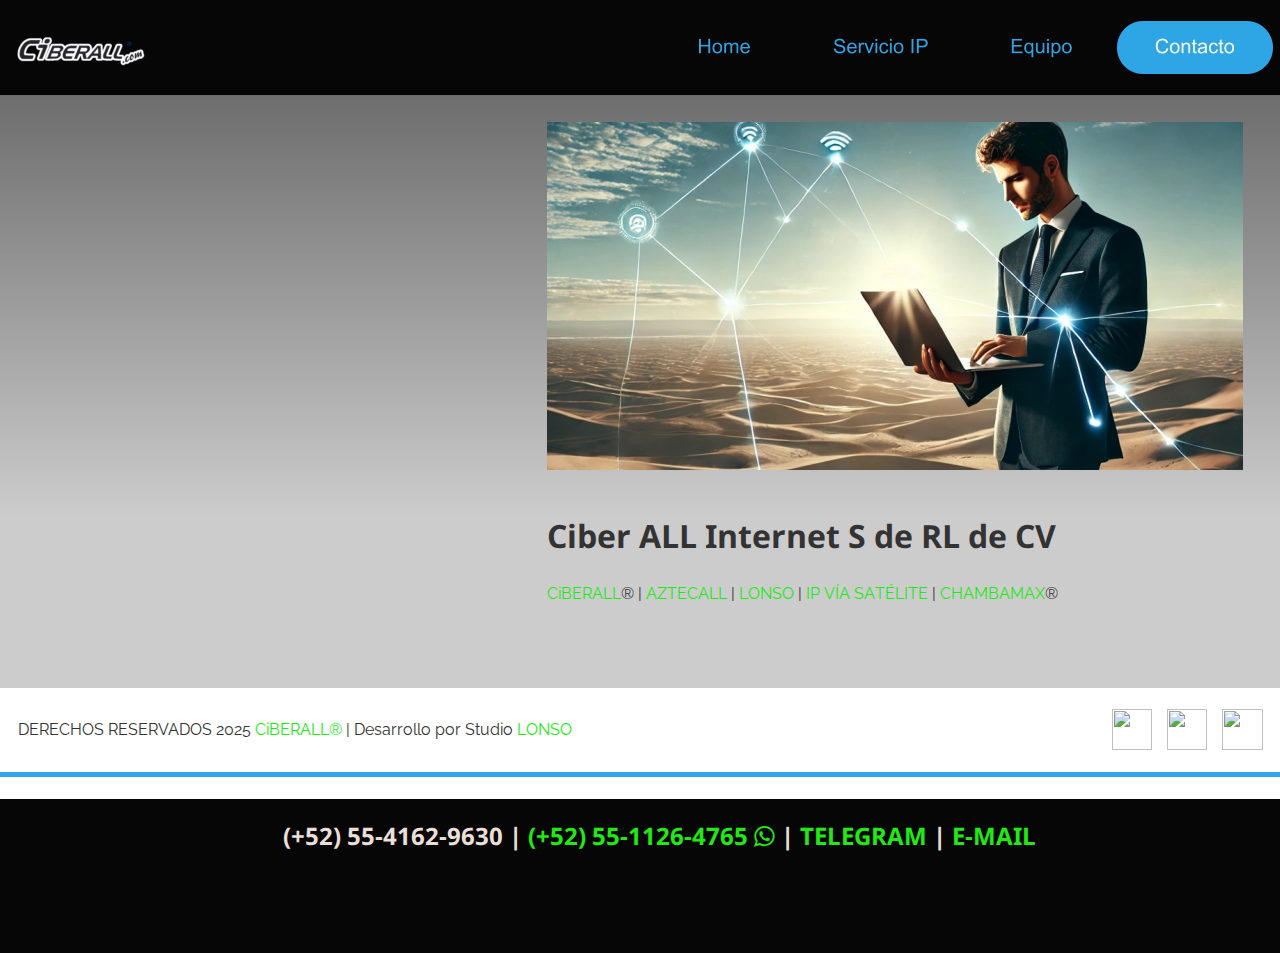
==== commit 9596d288: "Add files via upload" ====
--- a/contacto.html
+++ b/contacto.html
@@ -9,12 +9,12 @@
  <meta name="viewport" content="width=device-width, initial-scale=1" />
  <meta name="keywords" content="contacto ciberall, internet en movimiento, soluciones de conectividad móvil, contacto internet satelital, soporte ciberall, cotización internet móvil, contacto para eventos, transporte y zonas remotas"/>
  <meta name="description" content="Contáctanos en Ciberall® para obtener más información sobre nuestras soluciones de Internet en Movimiento. Ofrecemos conectividad móvil para eventos, transporte y zonas remotas. ¡Estamos aquí para responder tus preguntas y brindarte la mejor solución!"/>
- <link rel="preload" href="index_html_files/xr_fonts.css?540" as="style" onload="this.onload = null; this.rel = 'stylesheet'" />
- <script>if(navigator.userAgent.indexOf('Android')!=-1){ document.write('<link rel="stylesheet" href="index_html_files/xr_fontsrep.css?540"/>');}</script> 
+ <link rel="preload" href="index_html_files/xr_fonts.css?627" as="style" onload="this.onload = null; this.rel = 'stylesheet'" />
+ <script>if(navigator.userAgent.indexOf('Android')!=-1){ document.write('<link rel="stylesheet" href="index_html_files/xr_fontsrep.css?627"/>');}</script> 
  <script>document.documentElement.className="xr_bgh6";</script>
- <link rel="stylesheet" href="index_html_files/xr_main.css?540"/>
- <link rel="preload" href="index_html_files/custom_styles.css?540" as="style" onload="this.onload = null; this.rel = 'stylesheet'" />
- <link rel="preload" href="index_html_files/xr_text.css?540" as="style" onload="this.onload = null; this.rel = 'stylesheet'" />
+ <link rel="stylesheet" href="index_html_files/xr_main.css?627"/>
+ <link rel="preload" href="index_html_files/custom_styles.css?627" as="style" onload="this.onload = null; this.rel = 'stylesheet'" />
+ <link rel="preload" href="index_html_files/xr_text.css?627" as="style" onload="this.onload = null; this.rel = 'stylesheet'" />
  <meta name="twitter:card" content="summary_large_image" />
  <meta property="og:type" content="website" />
  <meta property="og:title" content="Internet en Movimiento | Soluciones de Conectividad Móvil para Eventos y Transporte" />
@@ -25,13 +25,13 @@
  <meta property="og:image:height" content="624" />
  <link rel="shortcut icon" type="image/webp" href="index_html_files/favicon.webp"/>
  <link rel="icon" type="image/webp" href="index_html_files/favicon.webp"/>
- <script src="index_html_files/roe.js?540"></script>
+ <script src="index_html_files/roe.js?627"></script>
  <script async src="index_html_files/replaceMobileFonts.js"></script>
  <script src="index_html_files/prs4.js"></script>
  <style id="xr_scstrchs">.xr_scstrch{width:100%;left:0%;z-index:-1;}</style>
  <script>xr_fitwidth=1280;xr_fws=1.50</script>
- <link rel="stylesheet" href="index_html_files/xr_all.css?540" id="xr_mvcss"/>
- <!--[if lt IE 9]><link rel="stylesheet" href="index_html_files/xr_ie.css?540"/><![endif]-->
+ <link rel="stylesheet" href="index_html_files/xr_all.css?627" id="xr_mvcss"/>
+ <!--[if lt IE 9]><link rel="stylesheet" href="index_html_files/xr_ie.css?627"/><![endif]-->
  <script> var xr_multivar=1;xr_ios_ini2();</script>
  <style>
   @media screen and (min-width: 880px) {#xr_xr {top:0px;}}
@@ -132,8 +132,8 @@
  <div class="xr_trigo_xr_ce121" style="position:absolute;left:1112px;top:709px;width:40px;height:41px;z-index:-1;"></div>
  <div class="xr_apq xr_ac" id="xr_xpxr_6492" style="left:0; top:0; visibility: hidden; display: none;">
  <a href="https://www.youtube.com/@ciberall/videos" target="_blank" rel="noopener" onclick="return(xr_nn());" ontouchstart="xr_mtch();">
-  <img class="xr_rn_ xr_ap" src="index_html_files/245.webp" alt="" title="" onmousemove="xr_mo(this,36,event)" style="left:1112px;top:709px;width:40px;height:41px;"/>
-  <img class="xr_rn_ xr_ap xr_ro xr_ro0 xr_tt2" id="LayoutHandle:58visibility:58sw" src="index_html_files/246.webp" alt="" title="" onmousemove="xr_mo(this,36)" style="left:1112px;top:709px;width:40px;height:41px;"/>
+  <img class="xr_rn_ xr_ap" src="index_html_files/633.webp" alt="" title="" onmousemove="xr_mo(this,36,event)" style="left:1112px;top:709px;width:40px;height:41px;"/>
+  <img class="xr_rn_ xr_ap xr_ro xr_ro0 xr_tt2" id="LayoutHandle:58visibility:58sw" src="index_html_files/634.webp" alt="" title="" onmousemove="xr_mo(this,36)" style="left:1112px;top:709px;width:40px;height:41px;"/>
  </a>
  </div>
 </div>
@@ -141,8 +141,8 @@
  <div class="xr_trigo_xr_ce122" style="position:absolute;left:1167px;top:709px;width:40px;height:41px;z-index:-1;"></div>
  <div class="xr_apq xr_ac" id="xr_xpxr_6505" style="left:0; top:0; visibility: hidden; display: none;">
  <a href="https://www.instagram.com/ipviasatelite/" target="_blank" rel="noopener" onclick="return(xr_nn());" ontouchstart="xr_mtch();">
-  <img class="xr_rn_ xr_ap" src="index_html_files/445.webp" alt="" title="" onmousemove="xr_mo(this,36,event)" style="left:1167px;top:709px;width:40px;height:41px;"/>
-  <img class="xr_rn_ xr_ap xr_ro xr_ro0 xr_tt2" src="index_html_files/446.webp" alt="" title="" onmousemove="xr_mo(this,36)" style="left:1167px;top:709px;width:40px;height:41px;"/>
+  <img class="xr_rn_ xr_ap" src="index_html_files/635.webp" alt="" title="" onmousemove="xr_mo(this,36,event)" style="left:1167px;top:709px;width:40px;height:41px;"/>
+  <img class="xr_rn_ xr_ap xr_ro xr_ro0 xr_tt2" src="index_html_files/636.webp" alt="" title="" onmousemove="xr_mo(this,36)" style="left:1167px;top:709px;width:40px;height:41px;"/>
  </a>
  </div>
 </div>
@@ -150,8 +150,8 @@
  <div class="xr_trigo_xr_ce123" style="position:absolute;left:1222px;top:709px;width:41px;height:41px;z-index:-1;"></div>
  <div class="xr_apq xr_ac" id="xr_xpxr_6518" style="left:0; top:0; visibility: hidden; display: none;">
  <a href="https://www.facebook.com/ipviasatelite" target="_blank" rel="noopener" onclick="return(xr_nn());" ontouchstart="xr_mtch();">
-  <img class="xr_rn_ xr_ap" src="index_html_files/249.webp" alt="" title="" onmousemove="xr_mo(this,36,event)" style="left:1222px;top:709px;width:41px;height:41px;"/>
-  <img class="xr_rn_ xr_ap xr_ro xr_ro0 xr_tt2" src="index_html_files/250.webp" alt="" title="" onmousemove="xr_mo(this,36)" style="left:1222px;top:709px;width:41px;height:41px;"/>
+  <img class="xr_rn_ xr_ap" src="index_html_files/637.webp" alt="" title="" onmousemove="xr_mo(this,36,event)" style="left:1222px;top:709px;width:41px;height:41px;"/>
+  <img class="xr_rn_ xr_ap xr_ro xr_ro0 xr_tt2" src="index_html_files/638.webp" alt="" title="" onmousemove="xr_mo(this,36)" style="left:1222px;top:709px;width:41px;height:41px;"/>
  </a>
  </div>
 </div>
@@ -163,7 +163,7 @@
 <div class="xr_group">
  <div class="xr_trigo_xr_ce124" style="position:absolute;left:547px;top:122px;width:713px;height:348px;z-index:-1;"></div>
  <div class="xr_apq xr_ac" id="xr_xpxr_6531" style="left:0; top:0; visibility: hidden; display: none;">
- <img class="xr_rn_ xr_ap" id="PhotoReplace:58keepPhotoEdits" src="index_html_files/352.webp" alt="" title="" style="left:547px;top:122px;width:713px;height:348px;"/>
+ <img class="xr_rn_ xr_ap" id="PhotoReplace:58keepPhotoEdits" src="index_html_files/715.webp" alt="" title="" style="left:547px;top:122px;width:713px;height:348px;"/>
  </div>
 </div>
 <div class="xr_group">
@@ -172,7 +172,7 @@
 <div class="xr_group">
  <div class="xr_trigo_xr_ce125" style="position:absolute;left:10px;top:22px;width:140px;height:56px;z-index:-1;"></div>
  <div class="xr_apq xr_ac" id="xr_xpxr_6535" style="left:0; top:0; visibility: hidden; display: none;">
- <img class="xr_rn_ xr_ap" id="type:58logo" src="index_html_files/401.webp" alt="" title="" style="left:10px;top:22px;width:140px;height:56px;"/>
+ <img class="xr_rn_ xr_ap" id="type:58logo" src="index_html_files/643.webp" alt="" title="" style="left:10px;top:22px;width:140px;height:56px;"/>
  </div>
 </div>
  <div class="xr_trigo_xr_ce126" style="position:absolute;left:659px;top:21px;width:615px;height:54px;z-index:-1;"></div>
@@ -180,26 +180,26 @@
 <div id="xr_nb19" class="xr_ar">
  <div class="xr_ar xr_nb0">
  <a href="index.html" onclick="return(xr_nn());" ontouchstart="xr_mtch();">
-  <img class="xr_rn_ xr_ap" src="index_html_files/223.webp" alt="Home" title="" onmousemove="xr_mo(this,36,event)" style="left:0px;top:0px;width:130px;height:54px;"/>
-  <img class="xr_rn_ xr_ap xr_ro xr_ro0 xr_tt3" src="index_html_files/227.webp" alt="Home" title="" onmousemove="xr_mo(this,36)" style="left:0px;top:0px;width:130px;height:54px;"/>
+  <img class="xr_rn_ xr_ap" src="index_html_files/644.webp" alt="Home" title="" onmousemove="xr_mo(this,36,event)" style="left:0px;top:0px;width:130px;height:54px;"/>
+  <img class="xr_rn_ xr_ap xr_ro xr_ro0 xr_tt3" src="index_html_files/650.webp" alt="Home" title="" onmousemove="xr_mo(this,36)" style="left:0px;top:0px;width:130px;height:54px;"/>
  </a>
  </div>
  <div class="xr_ar xr_nb0">
  <a href="internet-en-movimiento.html" target="_self" onclick="return(xr_nn());" ontouchstart="xr_mtch();">
-  <img class="xr_rn_ xr_ap" src="index_html_files/224.webp" alt="Servicio IP" title="" onmousemove="xr_mo(this,36,event)" style="left:135px;top:0px;width:173px;height:54px;"/>
-  <img class="xr_rn_ xr_ap xr_ro xr_ro0 xr_tt3" src="index_html_files/228.webp" alt="Servicio IP" title="" onmousemove="xr_mo(this,36)" style="left:135px;top:0px;width:173px;height:54px;"/>
+  <img class="xr_rn_ xr_ap" src="index_html_files/645.webp" alt="Servicio IP" title="" onmousemove="xr_mo(this,36,event)" style="left:135px;top:0px;width:173px;height:54px;"/>
+  <img class="xr_rn_ xr_ap xr_ro xr_ro0 xr_tt3" src="index_html_files/651.webp" alt="Servicio IP" title="" onmousemove="xr_mo(this,36)" style="left:135px;top:0px;width:173px;height:54px;"/>
  </a>
  </div>
  <div class="xr_ar xr_nb0">
  <a href="equipo-hotspot-en-movimiento.html" target="_self" onclick="return(xr_nn());" ontouchstart="xr_mtch();">
-  <img class="xr_rn_ xr_ap" src="index_html_files/225.webp" alt="Equipo" title="" onmousemove="xr_mo(this,36,event)" style="left:313px;top:0px;width:139px;height:54px;"/>
-  <img class="xr_rn_ xr_ap xr_ro xr_ro0 xr_tt3" src="index_html_files/229.webp" alt="Equipo" title="" onmousemove="xr_mo(this,36)" style="left:313px;top:0px;width:139px;height:54px;"/>
+  <img class="xr_rn_ xr_ap" src="index_html_files/646.webp" alt="Equipo" title="" onmousemove="xr_mo(this,36,event)" style="left:313px;top:0px;width:139px;height:54px;"/>
+  <img class="xr_rn_ xr_ap xr_ro xr_ro0 xr_tt3" src="index_html_files/652.webp" alt="Equipo" title="" onmousemove="xr_mo(this,36)" style="left:313px;top:0px;width:139px;height:54px;"/>
  </a>
  </div>
  <div class="xr_ar xr_nb0">
  <a href="javascript:;" onclick="return(xr_nn());" ontouchstart="xr_mtch();">
-  <img class="xr_rn_ xr_ap" src="index_html_files/226.webp" alt="Contacto" title="" onmousemove="xr_mo(this,36,event)" style="left:457px;top:0px;width:158px;height:54px;"/>
-  <img class="xr_rn_ xr_ap xr_rs" src="index_html_files/230.webp" alt="Contacto" title="" onmousemove="xr_mo(this,36)" style="left:457px;top:0px;width:158px;height:54px;"/>
+  <img class="xr_rn_ xr_ap" src="index_html_files/647.webp" alt="Contacto" title="" onmousemove="xr_mo(this,36,event)" style="left:457px;top:0px;width:158px;height:54px;"/>
+  <img class="xr_rn_ xr_ap xr_rs" src="index_html_files/653.webp" alt="Contacto" title="" onmousemove="xr_mo(this,36)" style="left:457px;top:0px;width:158px;height:54px;"/>
  </a>
  </div>
 </div>
@@ -286,8 +286,8 @@
  <div class="xr_trigo_xr_ce130" style="position:absolute;left:160px;top:1218px;width:41px;height:40px;z-index:-1;"></div>
  <div class="xr_apq xr_ac" id="xr_xpxr_6730" style="left:0; top:0; visibility: hidden; display: none;">
  <a href="https://www.youtube.com/@ciberall/videos" target="_blank" rel="noopener" onclick="return(xr_nn());" ontouchstart="xr_mtch();">
-  <img class="xr_rn_ xr_ap" src="index_html_files/266.webp" alt="" title="" onmousemove="xr_mo(this,42,event)" style="left:160px;top:1218px;width:41px;height:40px;"/>
-  <img class="xr_rn_ xr_ap xr_ro xr_ro0 xr_tt2" id="Xxr_v8_LayoutHandle:58visibility:58sw" src="index_html_files/267.webp" alt="" title="" onmousemove="xr_mo(this,42)" style="left:160px;top:1218px;width:41px;height:40px;"/>
+  <img class="xr_rn_ xr_ap" src="index_html_files/660.webp" alt="" title="" onmousemove="xr_mo(this,42,event)" style="left:160px;top:1218px;width:41px;height:40px;"/>
+  <img class="xr_rn_ xr_ap xr_ro xr_ro0 xr_tt2" id="Xxr_v8_LayoutHandle:58visibility:58sw" src="index_html_files/661.webp" alt="" title="" onmousemove="xr_mo(this,42)" style="left:160px;top:1218px;width:41px;height:40px;"/>
  </a>
  </div>
 </div>
@@ -295,7 +295,7 @@
  <div class="xr_trigo_xr_ce131" style="position:absolute;left:220px;top:1218px;width:40px;height:40px;z-index:-1;"></div>
  <div class="xr_apq xr_ac" id="xr_xpxr_6743" style="left:0; top:0; visibility: hidden; display: none;">
  <a href="https://www.instagram.com/ipviasatelite/" target="_blank" rel="noopener" onclick="return(xr_nn());" ontouchstart="xr_mtch();">
-  <img class="xr_rn_ xr_ap" src="index_html_files/472.webp" alt="" title="" onmousemove="xr_mo(this,42,event)" style="left:220px;top:1218px;width:40px;height:40px;"/>
+  <img class="xr_rn_ xr_ap" src="index_html_files/662.webp" alt="" title="" onmousemove="xr_mo(this,42,event)" style="left:220px;top:1218px;width:40px;height:40px;"/>
   <img class="xr_rn_ xr_ap xr_ro xr_ro0 xr_tt2" src="index_html_files/473.webp" alt="" title="" onmousemove="xr_mo(this,42)" style="left:220px;top:1218px;width:40px;height:40px;"/>
  </a>
  </div>
@@ -304,8 +304,8 @@
  <div class="xr_trigo_xr_ce132" style="position:absolute;left:279px;top:1218px;width:41px;height:40px;z-index:-1;"></div>
  <div class="xr_apq xr_ac" id="xr_xpxr_6756" style="left:0; top:0; visibility: hidden; display: none;">
  <a href="https://www.facebook.com/ipviasatelite" target="_blank" rel="noopener" onclick="return(xr_nn());" ontouchstart="xr_mtch();">
-  <img class="xr_rn_ xr_ap" src="index_html_files/270.webp" alt="" title="" onmousemove="xr_mo(this,42,event)" style="left:279px;top:1218px;width:41px;height:40px;"/>
-  <img class="xr_rn_ xr_ap xr_ro xr_ro0 xr_tt2" src="index_html_files/271.webp" alt="" title="" onmousemove="xr_mo(this,42)" style="left:279px;top:1218px;width:41px;height:40px;"/>
+  <img class="xr_rn_ xr_ap" src="index_html_files/664.webp" alt="" title="" onmousemove="xr_mo(this,42,event)" style="left:279px;top:1218px;width:41px;height:40px;"/>
+  <img class="xr_rn_ xr_ap xr_ro xr_ro0 xr_tt2" src="index_html_files/665.webp" alt="" title="" onmousemove="xr_mo(this,42)" style="left:279px;top:1218px;width:41px;height:40px;"/>
  </a>
  </div>
 </div>
@@ -317,7 +317,7 @@
 <div class="xr_group">
  <div class="xr_trigo_xr_ce133" style="position:absolute;left:41px;top:741px;width:398px;height:195px;z-index:-1;"></div>
  <div class="xr_apq xr_ac" id="xr_xpxr_6769" style="left:0; top:0; visibility: hidden; display: none;">
- <img class="xr_rn_ xr_ap" id="Xxr_v8_PhotoReplace:58keepPhotoEdits" src="index_html_files/354.webp" alt="" title="" style="left:41px;top:741px;width:398px;height:195px;"/>
+ <img class="xr_rn_ xr_ap" id="Xxr_v8_PhotoReplace:58keepPhotoEdits" src="index_html_files/717.webp" alt="" title="" style="left:41px;top:741px;width:398px;height:195px;"/>
  </div>
 </div>
 <div class="xr_group">
@@ -328,7 +328,7 @@
 <div id="xr_nb23" class="xr_ar">
  <div class="xr_ar xr_nb0">
  <a href="javascript:;" aria-haspopup="true" onclick="return(xr_nn());" ontouchstart="xr_mtch();">
-  <img class="xr_rn_ xr_ap" src="index_html_files/142.webp" alt="" title="" style="left:0px;top:0px;width:24px;height:60px;"/>
+  <img class="xr_rn_ xr_ap" src="index_html_files/669.webp" alt="" title="" style="left:0px;top:0px;width:24px;height:60px;"/>
  </a>
   <div class="xr_nb2 xr_nb5 xr_smp0_-24" style="left:0px; top:60px; min-width:24px;">
   <ul class="xr_nb4">
@@ -348,7 +348,7 @@
 <div class="xr_group">
  <div class="xr_trigo_xr_ce135" style="position:absolute;left:9px;top:10px;width:93px;height:37px;z-index:-1;"></div>
  <div class="xr_apq xr_ac" id="xr_xpxr_6776" style="left:0; top:0; visibility: hidden; display: none;">
- <img class="xr_rn_ xr_ap" id="Xxr_v8_type:58logo" src="index_html_files/407.webp" alt="" title="" style="left:9px;top:10px;width:93px;height:37px;"/>
+ <img class="xr_rn_ xr_ap" id="Xxr_v8_type:58logo" src="index_html_files/670.webp" alt="" title="" style="left:9px;top:10px;width:93px;height:37px;"/>
  </div>
 </div>
  <div id="xr_xd42"></div>
--- a/index_html_files/xr_fonts.css
+++ b/index_html_files/xr_fonts.css
@@ -1,3 +1,9 @@
-@font-face {font-family: 'Days One';font-weight:bold;font-style:normal;src: url("xara_font_1.woff?536") format("woff"), local('Days One');}
-@font-face {font-family: 'FontAwesome';font-weight:normal;font-style:normal;src: url("xara_font_2.woff?536") format("woff"), local('FontAwesome');}
-@font-face {font-family: 'Verdana_xr';font-weight:normal;font-style:normal;src: url("xara_font_3.woff?536") format("woff"), local('Verdana_xr');}
+@font-face {font-family: 'Raleway';font-weight:normal;font-style:normal;src: url("xara_font_1.woff?627") format("woff"), local('Raleway');}
+@font-face {font-family: 'xr4_Raleway1';font-weight:bold;font-style:normal;src: url("xara_font_2.woff?627") format("woff"), local('xr4_Raleway1');}
+@font-face {font-family: 'xr4_Raleway1';font-weight:bold;font-style:normal;src: url("xara_font_3.woff?627") format("woff"), local('xr4_Raleway1');}
+@font-face {font-family: 'xr2_Noto Sans';font-weight:bold;font-style:normal;src: url("xara_font_4.woff?627") format("woff"), local('xr2_Noto Sans');}
+@font-face {font-family: 'Segoe UI Emoji';font-weight:normal;font-style:normal;src: url("xara_font_5.woff?627") format("woff"), local('Segoe UI Emoji');}
+@font-face {font-family: 'Segoe UI Emoji1';font-weight:normal;font-style:normal;src: url("xara_font_6.woff?627") format("woff"), local('Segoe UI Emoji1');}
+@font-face {font-family: 'FontAwesome';font-weight:normal;font-style:normal;src: url("xara_font_7.woff?627") format("woff"), local('FontAwesome');}
+@font-face {font-family: 'Material Icons';font-weight:normal;font-style:normal;src: url("xara_font_8.woff?627") format("woff"), local('Material Icons');}
+@font-face {font-family: 'Verdana_xr';font-weight:normal;font-style:normal;src: url("xara_font_9.woff?627") format("woff"), local('Verdana_xr');}
--- a/index_html_files/xr_main.css
+++ b/index_html_files/xr_main.css
@@ -1,134 +1,209 @@
-/* Site settings */
-body {background-color:#ffffff;margin:0px;font-family:Arial,sans-serif;font-size:13px;font-weight:normal;font-style:normal;text-decoration:none;text-rendering:optimizeLegibility;font-feature-settings:'kern', 'liga' 0, 'clig' 0, 'calt' 0;color:#000000;letter-spacing:0em;-webkit-print-color-adjust:exact;}
-a {text-decoration:none;}
-a:link {color:#F0ED1C; cursor:pointer;}
-a:visited {color:#561A8B;}
-a:hover {color:#0000EE;}
-a * {color:#F0ED1C;text-decoration:none;}
-sup {font-size:0.5em; vertical-align: 0.66em;}
-sub {font-size:0.5em; vertical-align: -0.1em;}
-.xr_tl {position: absolute; white-space: pre; unicode-bidi:bidi-override;}
-.xr_tr {position: absolute; white-space: pre; unicode-bidi:bidi-override; text-align:right;}
-.xr_tc {position: absolute; white-space: pre; unicode-bidi:bidi-override; text-align:center;}
-.xr_tj {position: absolute; unicode-bidi:bidi-override; text-align:justify;}
-.xr_tb {position: absolute; unicode-bidi:bidi-override;}
-.xr_e1 {display: inline-block; border:none; white-space:normal;}
-.xr_e2 {position: absolute; display: block; border:none;}
-.xr_ap {position: absolute; border:none; pointer-events:visible;}
-.xr_apq {position: absolute; border:none; pointer-events:none;}
-.xr_noreset {pointer-events:visible;}
-.xr_ar {position: absolute; display:block; pointer-events:visible;}
-.xr_strb {z-index: 1;}
-.xr_strb .mxs-arrow, .xr_strb .mxs-navigation {visibility: hidden;}
-.xr_strf {z-index: 3;}
-.xr_xrc, .xr_xri_, .xr_sxri, .xr_xpos {z-index: 2;}
-.xr_ro, .xr_rd, .xr_rs {z-index: 3;}
-.xr_tu {unicode-bidi:bidi-override;margin-top:0px;margin-bottom:0px;}
-.xr_pgh {cursor:pointer;}
-.xr_pgh1 {opacity: 0;}
-.xr_pgh0 {opacity: 1;}
-.xr_pgh:hover .xr_pgh1 {opacity: 1 !important;}
-.xr_pgh:hover .xr_pgh0 {opacity: 0 !important;}
-
-.xr_tt0 {transition: all 0s;}
-.xr_tt1 {transition: all 0.1s; transition-timing-function: ease-in;}
-.xr_tt2 {transition: all 0.25s; transition-timing-function: ease-in;}
-.xr_tt3 {transition: all 0.5s; transition-timing-function: ease-in;}
-.xr_tt4 {transition: all 1s; transition-timing-function: ease-in;}
-.xr_tt5 {transition: all 2s; transition-timing-function: ease-in;}
-a:hover .xr_ro, a:active .xr_rd, .xr_nb0:hover .xr_ro{visibility:visible;opacity: 1;transform: none;}
-
-a:active .xr_ro {opacity:0;}
-.xr_ro, .xr_rd {visibility:hidden;opacity:0;}
-.xr_ro0, .xr_rd0, a:active .xr_ro0 {opacity:0;}
-.xr_ro1, .xr_rd1, a:active .xr_ro1 {transform:translate3d(0,-20%,0);}
-.xr_ro2, .xr_rd2, a:active .xr_ro2 {transform:translate3d(20%,0,0);}
-.xr_ro3, .xr_rd3, a:active .xr_ro3 {transform-origin:top; transform:scale3d(1,0.3,1);}
-.xr_ro4, .xr_rd4, a:active .xr_ro4 {transform-origin:left; transform:scale3d(0.3,1,1);}
-.xr_ro5, .xr_rd5, a:active .xr_ro5 {transform:rotate3d(1,0,0,180deg); -ms-transform: rotateX(180deg);}
-.xr_ro6, .xr_rd6, a:active .xr_ro6 {transform:rotate3d(0,1,0,180deg); -ms-transform: rotateY(180deg);}
-.xr_ro7, .xr_rd7, a:active .xr_ro7 {transform:rotate3d(0,0,1,180deg);}
-.xr_ro8, .xr_rd8, a:active .xr_ro8 {transform:scale3d(0.3,0.3,1);}
-.xr_ro9, .xr_rd9, a:active .xr_ro9 {transform:skew(-30deg,0) translate3d(10%,0,0);}
-.xr_ro10, .xr_rd10, a:active .xr_ro10 {transform-origin:50% 500%; transform:rotate3d(0,0,1,10deg);}
-.xr_ro11, .xr_rd11, a:active .xr_ro11 {transform:translate3d(0,-50%,0) scale3d(0.3,0.3,1);}
-.xr_ro12, .xr_rd12, a:active .xr_ro12 {transform:translate3d(0,20%,0);}
-.xr_ro13, .xr_rd13, a:active .xr_ro13 {transform:translate3d(-20%,0,0);}
-.xr_stickie {z-index: 90;}
-.xr_nb0 {touch-action: none;}
-.xr_nb0:hover > .xr_nb2, .xr_nb1:hover > .xr_nb2 {visibility: visible; opacity: 1 !important; transform: none !important;}
-.xr_nb2 {white-space: nowrap; padding:0px; margin:0px; visibility: hidden; position: absolute; z-index:101;}
-.xr_nb2 li {display:block;}
-.xr_nb2 li a {display:block; text-decoration:none;}
-.xr_nb4 {display:block; padding:0px; margin:0px;}
-.xr_nb6 {width:100%; height:2px;}
-.xr_nb1 {position: relative;}
-.xr_nb1:after {content: ''; position: absolute; top: 50%; right: .5em; height: 0px; width: 0px; border: 5px solid transparent; margin-top: -5px; margin-right: -3px; border-color: transparent; border-left-color: inherit;}
-body {text-align:center;}
-@media screen, handheld {
-.xr_app {position: absolute;}
-.xr_apb {display:block; position:absolute;}
-.xr_c_Text {color:#333333;}
-.xr_c_Theme_Color_1 {color:#2FA5E7;}
-.xr_c_T1_Darker {color:#115175;}
-.xr_c_Contrasting_Text {color:#FFFFFF;}
-.xr_c_T1_Lighter {color:#BCE4FA;}
-.xr_c_Theme_Color_3 {color:#A6C1B4;}
-.xr_c_Page_Background {color:#FFFFFF;}
-.xr_c_T1_Dark {color:#2488BF;}
-.xr_c_T1_Light {color:#6DC3F3;}
-.xr_c_Theme_Color_2 {color:#897768;}
-.xr_c_T2_Darker {color:#47382B;}
-.xr_c_T2_Dark {color:#6C5A4C;}
-.xr_c_T2_Light {color:#BBAA9D;}
-.xr_c_T2_Lighter {color:#EADFD7;}
-.xr_c_T3_Darker {color:#53605A;}
-.xr_c_T3_Dark {color:#7C9187;}
-.xr_c_T3_Light {color:#C1D5CC;}
-.xr_c_T3_Lighter {color:#DFEAE5;}
-.xr_c_Text_Highlight {color:#FEB0FE;}
-.xr_c_Website_Backdrop {color:#CCCCCC;}
-.xr_c_Theme_Color_4 {color:#367D5B;}
-.xr_c_T4_Darker {color:#1B3E2E;}
-.xr_c_T4_Dark {color:#285E44;}
-.xr_c_T4_Light {color:#68A889;}
-.xr_c_T4_Lighter {color:#AAD3BF;}
-.xr_c_Theme_Color_5 {color:#9EACB5;}
-.xr_c_T5_Darker {color:#4F565A;}
-.xr_c_T5_Dark {color:#778188;}
-.xr_c_T5_Light {color:#BCC7CD;}
-.xr_c_T5_Lighter {color:#DCE2E6;}
-.xr_c_Website_Backdrop_2 {color:#8C8C8C;}
-.xr_c_Background {color:#FFFFFF;}
-.xr_c_Light_Text {color:#FFFFFF;}
-.xr_c_Link {color:#5BC8D3;}
-.xr_c_Contrasting_text {color:#F7FFE5;}
-.xr_bgb0 {background:url('130.webp') 0px 0px repeat;}
-#xr_nb1 {font-family:Arial; font-size:11px;}
-#xr_nb1 li:hover > a {background-color:#666666; color:#FFFFFF;}
-#xr_nb1 li a {color:#000000; background-color:#B2B2B2; padding:2px; padding-right:20px;}
-#xr_nb1 li > div {background-color:#B2B2B2; padding:2px;}
-#xr_nb1 .xr_nb6 {background-color:#000000;}
-#xr_nb1 li {border-color:#000000;}
-#xr_nb1 li:hover {border-color:#FFFFFF;}
-#xr_nb1 ul {border: solid 0px #000000; background-color:#B2B2B2;}
-#xr_nb1 .xr_nb2 {transition: visibility 300ms;}
-.xr_bgb1 {background:url('140.webp') 0px 0px repeat;}
-#xr_nb5 {font-family:Verdana, Geneva, sans-serif; font-size:16px;}
-#xr_nb5 li:hover > a {background-color:#FFFFFF; color:#2FA5E7;}
-#xr_nb5 li a {color:#FFFFFF; background-color:#2FA5E7; padding:15px; padding-right:33px;}
-#xr_nb5 li > div {background-color:#2FA5E7; padding:15px;}
-#xr_nb5 .xr_nb6 {background-color:#FFFFFF;}
-#xr_nb5 li {border-color:#FFFFFF;}
-#xr_nb5 li:hover {border-color:#2FA5E7;}
-#xr_nb5 ul {border: solid 1px #2FA5E7; background-color:#2FA5E7;}
-#xr_nb5 .xr_nb1 ul {margin-top:-1px;}
-#xr_nb5 .xr_nb4 {opacity: 0.80;}
-#xr_nb5 .xr_nb5 {border-color: rgba(47,165,231,0.80);}
-#xr_nb5 .xr_nb5 {margin: 12px 0px 12px 0px;}
-#xr_nb5 .xr_nb2 {transition: visibility 300ms;}
-}
-@media print {
- .xr_mvpo {display:none;}
- #xr_xrii{overflow:visible !important; position: relative !important;}
-}
+/* Site settings */
+body {background-color:#ffffff;margin:0px;font-family:Arial,sans-serif;font-size:13px;font-weight:normal;font-style:normal;text-decoration:none;text-rendering:optimizeLegibility;font-feature-settings:'kern', 'liga' 0, 'clig' 0, 'calt' 0;color:#000000;letter-spacing:0em;-webkit-print-color-adjust:exact;}
+a {text-decoration:none;}
+a:link {color:#22E815; cursor:pointer;}
+a:visited {color:#ECDA1A;}
+a:hover {color:#0000EE;}
+a * {color:#22E815;text-decoration:none;}
+sup {font-size:0.5em; vertical-align: 0.66em;}
+sub {font-size:0.5em; vertical-align: -0.1em;}
+.xr_tl {position: absolute; white-space: pre; unicode-bidi:bidi-override;}
+.xr_tr {position: absolute; white-space: pre; unicode-bidi:bidi-override; text-align:right;}
+.xr_tc {position: absolute; white-space: pre; unicode-bidi:bidi-override; text-align:center;}
+.xr_tj {position: absolute; unicode-bidi:bidi-override; text-align:justify;}
+.xr_tb {position: absolute; unicode-bidi:bidi-override;}
+.xr_e1 {display: inline-block; border:none; white-space:normal;}
+.xr_e2 {position: absolute; display: block; border:none;}
+.xr_ap {position: absolute; border:none; pointer-events:visible;}
+.xr_apq {position: absolute; border:none; pointer-events:none;}
+.xr_noreset {pointer-events:visible;}
+.xr_ar {position: absolute; display:block; pointer-events:visible;}
+.xr_strb {z-index: 1;}
+.xr_strb .mxs-arrow, .xr_strb .mxs-navigation {visibility: hidden;}
+.xr_strf {z-index: 3;}
+.xr_xrc, .xr_xri_, .xr_sxri, .xr_xpos {z-index: 2;}
+.xr_ro, .xr_rd, .xr_rs {z-index: 3;}
+.xr_tu {unicode-bidi:bidi-override;margin-top:0px;margin-bottom:0px;}
+.xr_pgh {cursor:pointer;}
+.xr_pgh1 {opacity: 0;}
+.xr_pgh0 {opacity: 1;}
+.xr_pgh:hover .xr_pgh1 {opacity: 1 !important;}
+.xr_pgh:hover .xr_pgh0 {opacity: 0 !important;}
+
+.xr_tt0 {transition: all 0s;}
+.xr_tt1 {transition: all 0.1s; transition-timing-function: ease-in;}
+.xr_tt2 {transition: all 0.25s; transition-timing-function: ease-in;}
+.xr_tt3 {transition: all 0.5s; transition-timing-function: ease-in;}
+.xr_tt4 {transition: all 1s; transition-timing-function: ease-in;}
+.xr_tt5 {transition: all 2s; transition-timing-function: ease-in;}
+a:hover .xr_ro, a:active .xr_rd, .xr_nb0:hover .xr_ro{visibility:visible;opacity: 1;transform: none;}
+
+a:active .xr_ro {opacity:0;}
+.xr_ro, .xr_rd {visibility:hidden;opacity:0;}
+.xr_ro0, .xr_rd0, a:active .xr_ro0 {opacity:0;}
+.xr_ro1, .xr_rd1, a:active .xr_ro1 {transform:translate3d(0,-20%,0);}
+.xr_ro2, .xr_rd2, a:active .xr_ro2 {transform:translate3d(20%,0,0);}
+.xr_ro3, .xr_rd3, a:active .xr_ro3 {transform-origin:top; transform:scale3d(1,0.3,1);}
+.xr_ro4, .xr_rd4, a:active .xr_ro4 {transform-origin:left; transform:scale3d(0.3,1,1);}
+.xr_ro5, .xr_rd5, a:active .xr_ro5 {transform:rotate3d(1,0,0,180deg); -ms-transform: rotateX(180deg);}
+.xr_ro6, .xr_rd6, a:active .xr_ro6 {transform:rotate3d(0,1,0,180deg); -ms-transform: rotateY(180deg);}
+.xr_ro7, .xr_rd7, a:active .xr_ro7 {transform:rotate3d(0,0,1,180deg);}
+.xr_ro8, .xr_rd8, a:active .xr_ro8 {transform:scale3d(0.3,0.3,1);}
+.xr_ro9, .xr_rd9, a:active .xr_ro9 {transform:skew(-30deg,0) translate3d(10%,0,0);}
+.xr_ro10, .xr_rd10, a:active .xr_ro10 {transform-origin:50% 500%; transform:rotate3d(0,0,1,10deg);}
+.xr_ro11, .xr_rd11, a:active .xr_ro11 {transform:translate3d(0,-50%,0) scale3d(0.3,0.3,1);}
+.xr_ro12, .xr_rd12, a:active .xr_ro12 {transform:translate3d(0,20%,0);}
+.xr_ro13, .xr_rd13, a:active .xr_ro13 {transform:translate3d(-20%,0,0);}
+.xr_stickie {z-index: 90;}
+.xr_nb0 {touch-action: none;}
+.xr_nb0:hover > .xr_nb2, .xr_nb1:hover > .xr_nb2 {visibility: visible; opacity: 1 !important; transform: none !important;}
+.xr_nb2 {white-space: nowrap; padding:0px; margin:0px; visibility: hidden; position: absolute; z-index:101;}
+.xr_nb2 li {display:block;}
+.xr_nb2 li a {display:block; text-decoration:none;}
+.xr_nb4 {display:block; padding:0px; margin:0px;}
+.xr_nb6 {width:100%; height:2px;}
+.xr_nb1 {position: relative;}
+.xr_nb1:after {content: ''; position: absolute; top: 50%; right: .5em; height: 0px; width: 0px; border: 5px solid transparent; margin-top: -5px; margin-right: -3px; border-color: transparent; border-left-color: inherit;}
+body {text-align:center;}
+@media screen, handheld {
+.xr_app {position: absolute;}
+.xr_apb {display:block; position:absolute;}
+.xr_c_Website_Backdrop {color:#CCCCCC;}
+.xr_c_Website_Backdrop_2 {color:#585858;}
+.xr_c_Text {color:#333333;}
+.xr_c_Theme_Color_1 {color:#2FA5E7;}
+.xr_c_Contrasting_Text {color:#FFFFFF;}
+.xr_c_Topbar {color:#060606;}
+.xr_c_Theme_Color_2 {color:#897768;}
+.xr_c_T2_Lighter {color:#EADFD7;}
+.xr_c_Page_Background {color:#FFFFFF;}
+.xr_c_T1_Darker {color:#115175;}
+.xr_c_T1_Dark {color:#2488BF;}
+.xr_c_T1_Light {color:#6DC3F3;}
+.xr_c_T1_Lighter {color:#BCE4FA;}
+.xr_c_T2_Darker {color:#47382B;}
+.xr_c_T2_Dark {color:#6C5A4C;}
+.xr_c_T2_Light {color:#BBAA9D;}
+.xr_c_Theme_Color_3 {color:#A6C1B4;}
+.xr_c_T3_Darker {color:#53605A;}
+.xr_c_T3_Dark {color:#7C9187;}
+.xr_c_T3_Light {color:#C1D5CC;}
+.xr_c_T3_Lighter {color:#DFEAE5;}
+.xr_c_Text_Highlight {color:#FEB0FE;}
+.xr_c_Theme_Color_4 {color:#367D5B;}
+.xr_c_T4_Darker {color:#1B3E2E;}
+.xr_c_T4_Dark {color:#285E44;}
+.xr_c_T4_Light {color:#68A889;}
+.xr_c_T4_Lighter {color:#AAD3BF;}
+.xr_c_Theme_Color_5 {color:#9EACB5;}
+.xr_c_T5_Darker {color:#4F565A;}
+.xr_c_T5_Dark {color:#778188;}
+.xr_c_T5_Light {color:#BCC7CD;}
+.xr_c_T5_Lighter {color:#DCE2E6;}
+.xr_c_Background {color:#FFFFFF;}
+.xr_c_Light_Text {color:#FFFFFF;}
+.xr_c_Link {color:#5BC8D3;}
+.xr_c_T3_Darker_a {color:#53605A;}
+.xr_c_T3_Dark_a {color:#7C9187;}
+.xr_c_Contrasting_text {color:#F7FFE5;}
+.xr_bgb0, .xr_bgc0 {background: url([data-uri]);}
+#xr_nb1 {font-family:Arial; font-size:11px;}
+#xr_nb1 li:hover > a {background-color:#666666; color:#FFFFFF;}
+#xr_nb1 li a {color:#000000; background-color:#B2B2B2; padding:2px; padding-right:20px;}
+#xr_nb1 li > div {background-color:#B2B2B2; padding:2px;}
+#xr_nb1 .xr_nb6 {background-color:#000000;}
+#xr_nb1 li {border-color:#000000;}
+#xr_nb1 li:hover {border-color:#FFFFFF;}
+#xr_nb1 ul {border: solid 0px #000000; background-color:#B2B2B2;}
+#xr_nb1 .xr_nb2 {transition: visibility 300ms;}
+.xr_bgb1, .xr_bgc1 {background: url([data-uri]);}
+#xr_nb5 {font-family:Verdana, Geneva, sans-serif; font-size:16px;}
+#xr_nb5 li:hover > a {background-color:#FFFFFF; color:#2FA5E7;}
+#xr_nb5 li a {color:#FFFFFF; background-color:#2FA5E7; padding:15px; padding-right:33px;}
+#xr_nb5 li > div {background-color:#2FA5E7; padding:15px;}
+#xr_nb5 .xr_nb6 {background-color:#FFFFFF;}
+#xr_nb5 li {border-color:#FFFFFF;}
+#xr_nb5 li:hover {border-color:#2FA5E7;}
+#xr_nb5 ul {border: solid 1px #2FA5E7; background-color:#2FA5E7;}
+#xr_nb5 .xr_nb1 ul {margin-top:-1px;}
+#xr_nb5 .xr_nb4 {opacity: 0.80;}
+#xr_nb5 .xr_nb5 {border-color: rgba(47,165,231,0.80);}
+#xr_nb5 .xr_nb5 {margin: 12px 0px 12px 0px;}
+#xr_nb5 .xr_nb2 {transition: visibility 300ms;}
+.xr_bgb2, .xr_bgc2 {background: url([data-uri]);}
+#xr_nb7 {font-family:Arial; font-size:11px;}
+#xr_nb7 li:hover > a {background-color:#666666; color:#FFFFFF;}
+#xr_nb7 li a {color:#000000; background-color:#B2B2B2; padding:2px; padding-right:20px;}
+#xr_nb7 li > div {background-color:#B2B2B2; padding:2px;}
+#xr_nb7 .xr_nb6 {background-color:#000000;}
+#xr_nb7 li {border-color:#000000;}
+#xr_nb7 li:hover {border-color:#FFFFFF;}
+#xr_nb7 ul {border: solid 0px #000000; background-color:#B2B2B2;}
+#xr_nb7 .xr_nb2 {transition: visibility 300ms;}
+.xr_bgb3, .xr_bgc3 {background: url([data-uri]);}
+#xr_nb11 {font-family:Verdana, Geneva, sans-serif; font-size:16px;}
+#xr_nb11 li:hover > a {background-color:#FFFFFF; color:#2FA5E7;}
+#xr_nb11 li a {color:#FFFFFF; background-color:#2FA5E7; padding:15px; padding-right:33px;}
+#xr_nb11 li > div {background-color:#2FA5E7; padding:15px;}
+#xr_nb11 .xr_nb6 {background-color:#FFFFFF;}
+#xr_nb11 li {border-color:#FFFFFF;}
+#xr_nb11 li:hover {border-color:#2FA5E7;}
+#xr_nb11 ul {border: solid 1px #2FA5E7; background-color:#2FA5E7;}
+#xr_nb11 .xr_nb1 ul {margin-top:-1px;}
+#xr_nb11 .xr_nb4 {opacity: 0.80;}
+#xr_nb11 .xr_nb5 {border-color: rgba(47,165,231,0.80);}
+#xr_nb11 .xr_nb5 {margin: 12px 0px 12px 0px;}
+#xr_nb11 .xr_nb2 {transition: visibility 300ms;}
+.xr_bgb4, .xr_bgc4 {background: url([data-uri]);}
+#xr_nb13 {font-family:Arial; font-size:11px;}
+#xr_nb13 li:hover > a {background-color:#666666; color:#FFFFFF;}
+#xr_nb13 li a {color:#000000; background-color:#B2B2B2; padding:2px; padding-right:20px;}
+#xr_nb13 li > div {background-color:#B2B2B2; padding:2px;}
+#xr_nb13 .xr_nb6 {background-color:#000000;}
+#xr_nb13 li {border-color:#000000;}
+#xr_nb13 li:hover {border-color:#FFFFFF;}
+#xr_nb13 ul {border: solid 0px #000000; background-color:#B2B2B2;}
+#xr_nb13 .xr_nb2 {transition: visibility 300ms;}
+.xr_bgb5, .xr_bgc5 {background: url([data-uri]);}
+#xr_nb17 {font-family:Verdana, Geneva, sans-serif; font-size:16px;}
+#xr_nb17 li:hover > a {background-color:#FFFFFF; color:#2FA5E7;}
+#xr_nb17 li a {color:#FFFFFF; background-color:#2FA5E7; padding:15px; padding-right:33px;}
+#xr_nb17 li > div {background-color:#2FA5E7; padding:15px;}
+#xr_nb17 .xr_nb6 {background-color:#FFFFFF;}
+#xr_nb17 li {border-color:#FFFFFF;}
+#xr_nb17 li:hover {border-color:#2FA5E7;}
+#xr_nb17 ul {border: solid 1px #2FA5E7; background-color:#2FA5E7;}
+#xr_nb17 .xr_nb1 ul {margin-top:-1px;}
+#xr_nb17 .xr_nb4 {opacity: 0.80;}
+#xr_nb17 .xr_nb5 {border-color: rgba(47,165,231,0.80);}
+#xr_nb17 .xr_nb5 {margin: 12px 0px 12px 0px;}
+#xr_nb17 .xr_nb2 {transition: visibility 300ms;}
+.xr_bgb6, .xr_bgc6 {background: url([data-uri]);}
+#xr_nb19 {font-family:Arial; font-size:11px;}
+#xr_nb19 li:hover > a {background-color:#666666; color:#FFFFFF;}
+#xr_nb19 li a {color:#000000; background-color:#B2B2B2; padding:2px; padding-right:20px;}
+#xr_nb19 li > div {background-color:#B2B2B2; padding:2px;}
+#xr_nb19 .xr_nb6 {background-color:#000000;}
+#xr_nb19 li {border-color:#000000;}
+#xr_nb19 li:hover {border-color:#FFFFFF;}
+#xr_nb19 ul {border: solid 0px #000000; background-color:#B2B2B2;}
+#xr_nb19 .xr_nb2 {transition: visibility 300ms;}
+.xr_bgb7, .xr_bgc7 {background: url([data-uri]);}
+#xr_nb23 {font-family:Verdana, Geneva, sans-serif; font-size:16px;}
+#xr_nb23 li:hover > a {background-color:#FFFFFF; color:#2FA5E7;}
+#xr_nb23 li a {color:#FFFFFF; background-color:#2FA5E7; padding:15px; padding-right:33px;}
+#xr_nb23 li > div {background-color:#2FA5E7; padding:15px;}
+#xr_nb23 .xr_nb6 {background-color:#FFFFFF;}
+#xr_nb23 li {border-color:#FFFFFF;}
+#xr_nb23 li:hover {border-color:#2FA5E7;}
+#xr_nb23 ul {border: solid 1px #2FA5E7; background-color:#2FA5E7;}
+#xr_nb23 .xr_nb1 ul {margin-top:-1px;}
+#xr_nb23 .xr_nb4 {opacity: 0.80;}
+#xr_nb23 .xr_nb5 {border-color: rgba(47,165,231,0.80);}
+#xr_nb23 .xr_nb5 {margin: 12px 0px 12px 0px;}
+#xr_nb23 .xr_nb2 {transition: visibility 300ms;}
+}
+@media print {
+ .xr_mvpo {display:none;}
+ #xr_xrii{overflow:visible !important; position: relative !important;}
+}
--- a/index_html_files/custom_styles.css
+++ b/index_html_files/custom_styles.css
@@ -1,5 +1,5 @@
-.Normal_text {font-family:Malgun Gothic;font-weight:normal;font-style:normal;font-size:16px;text-decoration:none;text-transform: none;color:#333333;-webkit-text-stroke: 0px black;letter-spacing:0em;}
-.Heading_1 {font-family:'Days One';font-weight:normal;font-style:normal;font-size:40px;text-decoration:none;text-transform: none;color:#333333;-webkit-text-stroke: 0px black;letter-spacing:0em;}
-.Heading_2 {font-size:32px;}
-.Heading_3 {font-size:24px;}
-.TITLE {font-size:48px;color:#2FA5E7;}
+.Normal_text {font-family:'Raleway';font-weight:normal;font-style:normal;font-size:16px;text-decoration:none;text-transform: none;color:#333333;-webkit-text-stroke: 0px black;letter-spacing:0em;}
+.Heading_1 {font-family:'xr2_Noto Sans';font-weight:bold;font-style:normal;font-size:40px;text-decoration:none;text-transform: none;color:#333333;-webkit-text-stroke: 0px black;letter-spacing:0em;}
+.Heading_2 {font-size:32px;}
+.Heading_3 {font-size:24px;}
+.TITLE {font-size:48px;color:#2FA5E7;}
--- a/index_html_files/xr_text.css
+++ b/index_html_files/xr_text.css
@@ -1,27 +1,43 @@
-/* Text styles */
-.xr_s0 {font-size:21.33px;text-decoration:none;font-feature-settings:'kern' 0,'liga' 0,'clig' 0,'calt' 0,'titl' 0,'salt' 0,'swsh' 0,'cswh' 0;text-transform: none;color:#333333;background-color:Transparent;-webkit-text-stroke: 0px black;letter-spacing:0em;}
-.xr_s1 {font-family:'Days One';font-weight:normal;font-style:normal;font-size:32px;text-decoration:none;font-feature-settings:'kern' 0,'liga' 0,'clig' 0,'calt' 0,'titl' 0,'salt' 0,'swsh' 0,'cswh' 0;text-transform: none;color:#333333;background-color:Transparent;-webkit-text-stroke: 0px black;letter-spacing:0em;}
-.xr_s2 {font-family:'Raleway';font-weight:normal;font-style:normal;font-size:16px;text-decoration:none;font-feature-settings:'kern' 0,'liga' 0,'clig' 0,'calt' 0,'titl' 0,'salt' 0,'swsh' 0,'cswh' 0;text-transform: none;color:#333333;background-color:Transparent;-webkit-text-stroke: 0px black;letter-spacing:0em;}
-.xr_s3 {font-family:'xr3_Raleway Bold';font-weight:bold;font-style:normal;font-size:16px;text-decoration:none;font-feature-settings:'kern' 0,'liga' 0,'clig' 0,'calt' 0,'titl' 0,'salt' 0,'swsh' 0,'cswh' 0;text-transform: none;color:#333333;background-color:Transparent;-webkit-text-stroke: 0px black;letter-spacing:0em;}
-.xr_s4 {font-family:'FontAwesome';font-weight:normal;font-style:normal;font-size:16px;text-decoration:none;font-feature-settings:'kern' 0,'liga' 0,'clig' 0,'calt' 0,'titl' 0,'salt' 0,'swsh' 0,'cswh' 0;text-transform: none;color:#333333;background-color:Transparent;-webkit-text-stroke: 0px black;letter-spacing:0em;}
-.xr_s5 {font-family:'xr3_Raleway Bold';font-weight:bold;font-style:normal;font-size:16px;text-decoration:none;font-feature-settings:'kern' 0,'liga' 0,'clig' 0,'calt' 0,'titl' 0,'salt' 0,'swsh' 0,'cswh' 0;text-transform: none;color:#333333;background-color:Transparent;-webkit-text-stroke: 0px black;letter-spacing:0em;}
-.xr_s6 {font-family:'Verdana_xr';font-weight:normal;font-style:normal;font-size:16px;text-decoration:none;font-feature-settings:'kern' 0,'liga' 0,'clig' 0,'calt' 0,'titl' 0,'salt' 0,'swsh' 0,'cswh' 0;text-transform: none;color:#333333;background-color:Transparent;-webkit-text-stroke: 0px black;letter-spacing:0em;}
-.xr_s7 {font-size:21.33px;text-decoration:none;font-feature-settings:'kern','liga' 0,'clig' 0,'calt' 0,'titl' 0,'salt' 0,'swsh' 0,'cswh' 0;text-transform: none;background-color:Transparent;-webkit-text-stroke: 0px black;letter-spacing:0em;}
-.xr_s8 {font-family:'Days One';font-weight:normal;font-style:normal;font-size:24.08px;text-decoration:none;font-feature-settings:'kern','liga' 0,'clig' 0,'calt' 0,'titl' 0,'salt' 0,'swsh' 0,'cswh' 0;text-transform: none;color:#333333;background-color:Transparent;-webkit-text-stroke: 0px black;letter-spacing:0em;}
-.xr_s9 {font-family:'Raleway';font-weight:normal;font-style:normal;font-size:16.04px;text-decoration:none;font-feature-settings:'kern','liga' 0,'clig' 0,'calt' 0,'titl' 0,'salt' 0,'swsh' 0,'cswh' 0;text-transform: none;color:#333333;background-color:Transparent;-webkit-text-stroke: 0px black;letter-spacing:0em;}
-.xr_s10 {font-family:'Days One';font-weight:normal;font-style:normal;font-size:24.06px;text-decoration:none;font-feature-settings:'kern','liga' 0,'clig' 0,'calt' 0,'titl' 0,'salt' 0,'swsh' 0,'cswh' 0;text-transform: none;color:#333333;background-color:Transparent;-webkit-text-stroke: 0px black;letter-spacing:0em;}
-.xr_s11 {font-family:'Raleway';font-weight:normal;font-style:normal;font-size:16.03px;text-decoration:none;font-feature-settings:'kern','liga' 0,'clig' 0,'calt' 0,'titl' 0,'salt' 0,'swsh' 0,'cswh' 0;text-transform: none;color:#333333;background-color:Transparent;-webkit-text-stroke: 0px black;letter-spacing:0em;}
-.xr_s12 {font-size:21.33px;text-decoration:none;font-feature-settings:'kern','liga' 0,'clig' 0,'calt' 0,'titl' 0,'salt' 0,'swsh' 0,'cswh' 0;text-transform: none;color:#333333;background-color:Transparent;-webkit-text-stroke: 0px black;letter-spacing:0em;}
-.xr_s13 {font-family:'Days One';font-weight:normal;font-style:normal;font-size:32px;text-decoration:none;font-feature-settings:'kern','liga' 0,'clig' 0,'calt' 0,'titl' 0,'salt' 0,'swsh' 0,'cswh' 0;text-transform: none;color:#333333;background-color:Transparent;-webkit-text-stroke: 0px black;letter-spacing:0em;}
-.xr_s14 {font-family:'Raleway';font-weight:normal;font-style:normal;font-size:16px;text-decoration:none;font-feature-settings:'kern','liga' 0,'clig' 0,'calt' 0,'titl' 0,'salt' 0,'swsh' 0,'cswh' 0;text-transform: none;color:#333333;background-color:Transparent;-webkit-text-stroke: 0px black;letter-spacing:0em;}
-.xr_s15 {font-family:'Raleway';font-weight:normal;font-style:normal;font-size:16.15px;text-decoration:none;font-feature-settings:'kern','liga' 0,'clig' 0,'calt' 0,'titl' 0,'salt' 0,'swsh' 0,'cswh' 0;text-transform: none;color:#333333;background-color:Transparent;-webkit-text-stroke: 0px black;letter-spacing:0em;}
-.xr_s16 {font-family:'FontAwesome';font-weight:normal;font-style:normal;font-size:36px;text-decoration:none;font-feature-settings:'kern','liga' 0,'clig' 0,'calt' 0,'titl' 0,'salt' 0,'swsh' 0,'cswh' 0;text-transform: none;color:#2FA5E7;background-color:Transparent;-webkit-text-stroke: 0px black;letter-spacing:0em;}
-.xr_s17 {font-family:'Days One';font-weight:normal;font-style:normal;font-size:24px;text-decoration:none;font-feature-settings:'kern','liga' 0,'clig' 0,'calt' 0,'titl' 0,'salt' 0,'swsh' 0,'cswh' 0;text-transform: none;color:#333333;background-color:Transparent;-webkit-text-stroke: 0px black;letter-spacing:0em;}
-.xr_s18 {font-family:'Days One';font-weight:normal;font-style:normal;font-size:48px;text-decoration:none;font-feature-settings:'kern','liga' 0,'clig' 0,'calt' 0,'titl' 0,'salt' 0,'swsh' 0,'cswh' 0;text-transform: none;color:#333333;background-color:Transparent;-webkit-text-stroke: 0px black;letter-spacing:0em;}
-.xr_s19 {font-family:'Days One';font-weight:normal;font-style:normal;font-size:31.2px;text-decoration:none;font-feature-settings:'kern','liga' 0,'clig' 0,'calt' 0,'titl' 0,'salt' 0,'swsh' 0,'cswh' 0;text-transform: none;color:#333333;background-color:Transparent;-webkit-text-stroke: 0px black;letter-spacing:0em;}
-.xr_s20 {font-family:'Days One';font-weight:normal;font-style:normal;font-size:32px;text-decoration:none;font-feature-settings:'kern','liga' 0,'clig' 0,'calt' 0,'titl' 0,'salt' 0,'swsh' 0,'cswh' 0;text-transform: none;color:#FFFFFF;background-color:Transparent;-webkit-text-stroke: 0px black;letter-spacing:0em;}
-.xr_s21 {font-family:'Raleway';font-weight:normal;font-style:normal;font-size:16px;text-decoration:none;font-feature-settings:'kern','liga' 0,'clig' 0,'calt' 0,'titl' 0,'salt' 0,'swsh' 0,'cswh' 0;text-transform: none;color:#FFFFFF;background-color:Transparent;-webkit-text-stroke: 0px black;letter-spacing:0em;}
-.xr_s22 {font-size:21.33px;text-decoration:none;font-feature-settings:'kern','liga' 0,'clig' 0,'calt' 0,'titl' 0,'salt' 0,'swsh' 0,'cswh' 0;text-transform: none;color:#FFFFFF;background-color:Transparent;-webkit-text-stroke: 0px black;letter-spacing:0em;}
-.xr_s23 {font-family:'Days One';font-weight:normal;font-style:normal;font-size:24px;text-decoration:none;font-feature-settings:'kern','liga' 0,'clig' 0,'calt' 0,'titl' 0,'salt' 0,'swsh' 0,'cswh' 0;text-transform: none;color:#FFFFFF;background-color:Transparent;-webkit-text-stroke: 0px black;letter-spacing:0em;}
-.xr_s24 {font-family:'Days One';font-weight:normal;font-style:normal;font-size:40px;text-decoration:none;font-feature-settings:'kern','liga' 0,'clig' 0,'calt' 0,'titl' 0,'salt' 0,'swsh' 0,'cswh' 0;text-transform: none;color:#FFFFFF;background-color:Transparent;-webkit-text-stroke: 0px black;letter-spacing:0em;}
-.xr_s25 {font-family:'Days One';font-weight:normal;font-style:normal;font-size:24.07px;text-decoration:none;font-feature-settings:'kern','liga' 0,'clig' 0,'calt' 0,'titl' 0,'salt' 0,'swsh' 0,'cswh' 0;text-transform: none;color:#333333;background-color:Transparent;-webkit-text-stroke: 0px black;letter-spacing:0em;}
+/* Text styles */
+.xr_s0 {font-family:'Raleway';font-weight:normal;font-style:normal;font-size:28px;text-decoration:none;font-feature-settings:'kern','liga' 0,'clig' 0,'calt' 0,'titl' 0,'salt' 0,'swsh' 0,'cswh' 0;text-transform: none;color:#FFFFFF;background-color:Transparent;-webkit-text-stroke: 0px black;letter-spacing:0em;}
+.xr_s1 {font-size:21.33px;text-decoration:none;font-feature-settings:'kern','liga' 0,'clig' 0,'calt' 0,'titl' 0,'salt' 0,'swsh' 0,'cswh' 0;text-transform: none;color:#333333;background-color:Transparent;-webkit-text-stroke: 0px black;letter-spacing:0em;}
+.xr_s2 {font-family:'xr2_Noto Sans';font-weight:bold;font-style:normal;font-size:32px;text-decoration:none;font-feature-settings:'kern','liga' 0,'clig' 0,'calt' 0,'titl' 0,'salt' 0,'swsh' 0,'cswh' 0;text-transform: none;color:#333333;background-color:Transparent;-webkit-text-stroke: 0px black;letter-spacing:0em;}
+.xr_s3 {font-family:'Raleway';font-weight:normal;font-style:normal;font-size:16px;text-decoration:none;font-feature-settings:'kern','liga' 0,'clig' 0,'calt' 0,'titl' 0,'salt' 0,'swsh' 0,'cswh' 0;text-transform: none;color:#333333;background-color:Transparent;-webkit-text-stroke: 0px black;letter-spacing:0em;}
+.xr_s4 {font-size:21.33px;text-decoration:none;font-feature-settings:'kern','liga' 0,'clig' 0,'calt' 0,'titl' 0,'salt' 0,'swsh' 0,'cswh' 0;text-transform: none;background-color:Transparent;-webkit-text-stroke: 0px black;letter-spacing:0em;}
+.xr_s5 {font-family:'xr4_Raleway1';font-weight:bold;font-style:normal;font-size:16px;text-decoration:none;font-feature-settings:'kern','liga' 0,'clig' 0,'calt' 0,'titl' 0,'salt' 0,'swsh' 0,'cswh' 0;text-transform: none;color:#FFFFFF;background-color:Transparent;-webkit-text-stroke: 0px black;letter-spacing:0em;}
+.xr_s6 {font-family:'xr2_Noto Sans';font-weight:bold;font-style:normal;font-size:32px;text-decoration:none;font-feature-settings:'kern','liga' 0,'clig' 0,'calt' 0,'titl' 0,'salt' 0,'swsh' 0,'cswh' 0;text-transform: none;color:#FFFFFF;background-color:Transparent;-webkit-text-stroke: 0px black;letter-spacing:0em;}
+.xr_s7 {font-family:'Raleway';font-weight:normal;font-style:normal;font-size:16px;text-decoration:none;font-feature-settings:'kern','liga' 0,'clig' 0,'calt' 0,'titl' 0,'salt' 0,'swsh' 0,'cswh' 0;text-transform: none;color:#FFFFFF;background-color:Transparent;-webkit-text-stroke: 0px black;letter-spacing:0em;}
+.xr_s8 {font-family:Times New Roman;font-weight:bold;font-style:normal;font-size:24px;text-decoration:none;font-feature-settings:'kern','liga' 0,'clig' 0,'calt' 0,'titl' 0,'salt' 0,'swsh' 0,'cswh' 0;text-transform: none;color:#EADFD7;background-color:Transparent;-webkit-text-stroke: 0px black;letter-spacing:0em;}
+.xr_s9 {font-family:'Segoe UI Emoji';font-weight:normal;font-style:normal;font-size:24px;text-decoration:none;font-feature-settings:'kern','liga' 0,'clig' 0,'calt' 0,'titl' 0,'salt' 0,'swsh' 0,'cswh' 0;text-transform: none;color:#EADFD7;background-color:Transparent;-webkit-text-stroke: 0px black;letter-spacing:0em;}
+.xr_s10 {font-family:'Segoe UI Emoji';font-weight:normal;font-style:normal;font-size:24px;text-decoration:none;font-feature-settings:'kern','liga' 0,'clig' 0,'calt' 0,'titl' 0,'salt' 0,'swsh' 0,'cswh' 0;text-transform: none;color:#EADFD7;background-color:Transparent;-webkit-text-stroke: 0px black;letter-spacing:0em;}
+.xr_s11 {font-family:'xr2_Noto Sans';font-weight:bold;font-style:normal;font-size:24px;text-decoration:none;font-feature-settings:'kern','liga' 0,'clig' 0,'calt' 0,'titl' 0,'salt' 0,'swsh' 0,'cswh' 0;text-transform: none;color:#EADFD7;background-color:Transparent;-webkit-text-stroke: 0px black;letter-spacing:0em;}
+.xr_s12 {font-family:'FontAwesome';font-weight:normal;font-style:normal;font-size:24px;text-decoration:none;font-feature-settings:'kern','liga' 0,'clig' 0,'calt' 0,'titl' 0,'salt' 0,'swsh' 0,'cswh' 0;text-transform: none;color:#EADFD7;background-color:Transparent;-webkit-text-stroke: 0px black;letter-spacing:0em;}
+.xr_s13 {font-family:'xr2_Noto Sans';font-weight:bold;font-style:normal;font-size:33.26px;text-decoration:none;font-feature-settings:'kern','liga' 0,'clig' 0,'calt' 0,'titl' 0,'salt' 0,'swsh' 0,'cswh' 0;text-transform: none;color:#FFFFFF;background-color:Transparent;-webkit-text-stroke: 0px black;letter-spacing:0em;}
+.xr_s14 {font-family:'xr2_Noto Sans';font-weight:bold;font-style:normal;font-size:32px;text-decoration:none;font-feature-settings:'kern','liga' 0,'clig' 0,'calt' 0,'titl' 0,'salt' 0,'swsh' 0,'cswh' 0;text-transform: none;color:#115175;background-color:Transparent;-webkit-text-stroke: 0px black;letter-spacing:0em;}
+.xr_s15 {font-family:'FontAwesome';font-weight:normal;font-style:normal;font-size:36px;text-decoration:none;font-feature-settings:'kern','liga' 0,'clig' 0,'calt' 0,'titl' 0,'salt' 0,'swsh' 0,'cswh' 0;text-transform: none;color:#115175;background-color:Transparent;-webkit-text-stroke: 0px black;letter-spacing:0em;}
+.xr_s16 {font-family:'xr2_Noto Sans';font-weight:bold;font-style:normal;font-size:48px;text-decoration:none;font-feature-settings:'kern','liga' 0,'clig' 0,'calt' 0,'titl' 0,'salt' 0,'swsh' 0,'cswh' 0;text-transform: none;color:#115175;background-color:Transparent;-webkit-text-stroke: 0px black;letter-spacing:0em;}
+.xr_s17 {font-family:'Raleway';font-weight:normal;font-style:normal;font-size:16px;text-decoration:none;font-feature-settings:'kern','liga' 0,'clig' 0,'calt' 0,'titl' 0,'salt' 0,'swsh' 0,'cswh' 0;text-transform: none;color:#115175;background-color:Transparent;-webkit-text-stroke: 0px black;letter-spacing:0em;}
+.xr_s18 {font-family:'xr4_Raleway1';font-weight:bold;font-style:normal;font-size:16px;text-decoration:none;font-feature-settings:'kern','liga' 0,'clig' 0,'calt' 0,'titl' 0,'salt' 0,'swsh' 0,'cswh' 0;text-transform: none;color:#115175;background-color:Transparent;-webkit-text-stroke: 0px black;letter-spacing:0em;}
+.xr_s19 {font-family:'xr4_Raleway1';font-weight:bold;font-style:normal;font-size:16px;text-decoration:none;font-feature-settings:'kern','liga' 0,'clig' 0,'calt' 0,'titl' 0,'salt' 0,'swsh' 0,'cswh' 0;text-transform: none;color:#115175;background-color:Transparent;-webkit-text-stroke: 0px black;letter-spacing:0em;}
+.xr_s20 {font-family:'Raleway';font-weight:normal;font-style:normal;font-size:16px;text-decoration:none;font-feature-settings:'kern','liga' 0,'clig' 0,'calt' 0,'titl' 0,'salt' 0,'swsh' 0,'cswh' 0;text-transform: none;background-color:Transparent;-webkit-text-stroke: 0px black;letter-spacing:0em;}
+.xr_s21 {font-family:'xr2_Noto Sans';font-weight:bold;font-style:normal;font-size:32px;text-decoration:none;font-feature-settings:'kern','liga' 0,'clig' 0,'calt' 0,'titl' 0,'salt' 0,'swsh' 0,'cswh' 0;text-transform: none;color:#B2B2B2;background-color:Transparent;-webkit-text-stroke: 0px black;letter-spacing:0em;}
+.xr_s22 {font-family:'Material Icons';font-weight:normal;font-style:normal;font-size:48px;text-decoration:none;font-feature-settings:'kern','liga' 0,'clig' 0,'calt' 0,'titl' 0,'salt' 0,'swsh' 0,'cswh' 0;text-transform: none;color:#B2B2B2;background-color:Transparent;-webkit-text-stroke: 0px black;letter-spacing:0em;}
+.xr_s23 {font-family:'xr2_Noto Sans';font-weight:bold;font-style:normal;font-size:48px;text-decoration:none;font-feature-settings:'kern','liga' 0,'clig' 0,'calt' 0,'titl' 0,'salt' 0,'swsh' 0,'cswh' 0;text-transform: none;color:#B2B2B2;background-color:Transparent;-webkit-text-stroke: 0px black;letter-spacing:0em;}
+.xr_s24 {font-family:'Raleway';font-weight:normal;font-style:normal;font-size:16px;text-decoration:none;font-feature-settings:'kern','liga' 0,'clig' 0,'calt' 0,'titl' 0,'salt' 0,'swsh' 0,'cswh' 0;text-transform: none;color:#B2B2B2;background-color:Transparent;-webkit-text-stroke: 0px black;letter-spacing:0em;}
+.xr_s25 {font-family:'xr4_Raleway1';font-weight:bold;font-style:normal;font-size:16px;text-decoration:none;font-feature-settings:'kern','liga' 0,'clig' 0,'calt' 0,'titl' 0,'salt' 0,'swsh' 0,'cswh' 0;text-transform: none;color:#B2B2B2;background-color:Transparent;-webkit-text-stroke: 0px black;letter-spacing:0em;}
+.xr_s26 {font-family:'xr4_Raleway1';font-weight:bold;font-style:normal;font-size:16px;text-decoration:none;font-feature-settings:'kern','liga' 0,'clig' 0,'calt' 0,'titl' 0,'salt' 0,'swsh' 0,'cswh' 0;text-transform: none;color:#B2B2B2;background-color:Transparent;-webkit-text-stroke: 0px black;letter-spacing:0em;}
+.xr_s27 {font-family:'Verdana_xr';font-weight:normal;font-style:normal;font-size:16px;text-decoration:none;font-feature-settings:'kern','liga' 0,'clig' 0,'calt' 0,'titl' 0,'salt' 0,'swsh' 0,'cswh' 0;text-transform: none;color:#B2B2B2;background-color:Transparent;-webkit-text-stroke: 0px black;letter-spacing:0em;}
+.xr_s28 {font-family:'xr2_Noto Sans';font-weight:bold;font-style:normal;font-size:48px;text-decoration:none;font-feature-settings:'kern','liga' 0,'clig' 0,'calt' 0,'titl' 0,'salt' 0,'swsh' 0,'cswh' 0;text-transform: none;background-color:Transparent;-webkit-text-stroke: 0px black;letter-spacing:0em;}
+.xr_s29 {font-size:21.33px;text-decoration:none;font-feature-settings:'kern','liga' 0,'clig' 0,'calt' 0,'titl' 0,'salt' 0,'swsh' 0,'cswh' 0;text-transform: none;color:#FFFFFF;background-color:Transparent;-webkit-text-stroke: 0px black;letter-spacing:0em;}
+.xr_s30 {font-family:'xr2_Noto Sans';font-weight:bold;font-style:normal;font-size:53.55px;text-decoration:none;font-feature-settings:'kern','liga' 0,'clig' 0,'calt' 0,'titl' 0,'salt' 0,'swsh' 0,'cswh' 0;text-transform: none;color:#FFFFFF;background-color:Transparent;-webkit-text-stroke: 0px black;letter-spacing:0em;}
+.xr_s31 {font-family:'Raleway';font-weight:normal;font-style:normal;font-size:22.31px;text-decoration:none;font-feature-settings:'kern','liga' 0,'clig' 0,'calt' 0,'titl' 0,'salt' 0,'swsh' 0,'cswh' 0;text-transform: none;color:#FFFFFF;background-color:Transparent;-webkit-text-stroke: 0px black;letter-spacing:0em;}
+.xr_s32 {font-family:'xr2_Noto Sans';font-weight:bold;font-style:normal;font-size:47.34px;text-decoration:none;font-feature-settings:'kern','liga' 0,'clig' 0,'calt' 0,'titl' 0,'salt' 0,'swsh' 0,'cswh' 0;text-transform: none;color:#FFFFFF;background-color:Transparent;-webkit-text-stroke: 0px black;letter-spacing:0em;}
+.xr_s33 {font-family:'Raleway';font-weight:normal;font-style:normal;font-size:15.78px;text-decoration:none;font-feature-settings:'kern','liga' 0,'clig' 0,'calt' 0,'titl' 0,'salt' 0,'swsh' 0,'cswh' 0;text-transform: none;color:#FFFFFF;background-color:Transparent;-webkit-text-stroke: 0px black;letter-spacing:0em;}
+.xr_s34 {font-family:'xr2_Noto Sans';font-weight:bold;font-style:normal;font-size:24px;text-decoration:none;font-feature-settings:'kern','liga' 0,'clig' 0,'calt' 0,'titl' 0,'salt' 0,'swsh' 0,'cswh' 0;text-transform: none;color:#333333;background-color:Transparent;-webkit-text-stroke: 0px black;letter-spacing:0em;}
+.xr_s35 {font-family:'FontAwesome';font-weight:normal;font-style:normal;font-size:24px;text-decoration:none;font-feature-settings:'kern','liga' 0,'clig' 0,'calt' 0,'titl' 0,'salt' 0,'swsh' 0,'cswh' 0;text-transform: none;color:#333333;background-color:Transparent;-webkit-text-stroke: 0px black;letter-spacing:0em;}
+.xr_s36 {font-family:'Segoe UI Emoji1';font-weight:normal;font-style:normal;font-size:16px;text-decoration:none;font-feature-settings:'kern','liga' 0,'clig' 0,'calt' 0,'titl' 0,'salt' 0,'swsh' 0,'cswh' 0;text-transform: none;color:#333333;background-color:Transparent;-webkit-text-stroke: 0px black;letter-spacing:0em;}
+.xr_s37 {font-family:'Material Icons';font-weight:normal;font-style:normal;font-size:16px;text-decoration:none;font-feature-settings:'kern','liga' 0,'clig' 0,'calt' 0,'titl' 0,'salt' 0,'swsh' 0,'cswh' 0;text-transform: none;color:#333333;background-color:Transparent;-webkit-text-stroke: 0px black;letter-spacing:0em;}
+.xr_s38 {font-family:'FontAwesome';font-weight:normal;font-style:normal;font-size:16px;text-decoration:none;font-feature-settings:'kern','liga' 0,'clig' 0,'calt' 0,'titl' 0,'salt' 0,'swsh' 0,'cswh' 0;text-transform: none;color:#333333;background-color:Transparent;-webkit-text-stroke: 0px black;letter-spacing:0em;}
+.xr_s39 {font-size:21.33px;text-decoration:none;font-feature-settings:'kern' 0,'liga' 0,'clig' 0,'calt' 0,'titl' 0,'salt' 0,'swsh' 0,'cswh' 0;text-transform: none;color:#333333;background-color:Transparent;-webkit-text-stroke: 0px black;letter-spacing:0em;}
+.xr_s40 {font-family:'xr2_Noto Sans';font-weight:bold;font-style:normal;font-size:32px;text-decoration:none;font-feature-settings:'kern' 0,'liga' 0,'clig' 0,'calt' 0,'titl' 0,'salt' 0,'swsh' 0,'cswh' 0;text-transform: none;color:#333333;background-color:Transparent;-webkit-text-stroke: 0px black;letter-spacing:0em;}
+.xr_s41 {font-family:'Raleway';font-weight:normal;font-style:normal;font-size:16px;text-decoration:none;font-feature-settings:'kern' 0,'liga' 0,'clig' 0,'calt' 0,'titl' 0,'salt' 0,'swsh' 0,'cswh' 0;text-transform: none;color:#333333;background-color:Transparent;-webkit-text-stroke: 0px black;letter-spacing:0em;}
--- a/index_html_files/xr_all.css
+++ b/index_html_files/xr_all.css
@@ -1,12 +1,48 @@
-@media screen and (max-width: 879px) {
-.xr_mvp_2 {display: block;}
-.xr_mvp_1 {display: none;}
-.xr_pbd {margin-left: -240px;}
-#xr_xr {width: 480px; height: 8810px}
-}
-@media screen and (min-width: 880px) {
-.xr_mvp_2 {display: none;}
-.xr_mvp_1 {display: block;}
-.xr_pbd {margin-left: -640px;}
-#xr_xr {width: 1280px; height: 5027px}
-}
+@media screen and (max-width: 879px) {
+.xr_mvp_2 {display: block;}
+.xr_mvp_1 {display: none;}
+.xr_pbd {margin-left: -240px;}
+#xr_xr {width: 480px; height: 2258px}
+}
+@media screen and (min-width: 880px) {
+.xr_mvp_2 {display: none;}
+.xr_mvp_1 {display: block;}
+.xr_pbd {margin-left: -640px;}
+#xr_xr {width: 1280px; height: 2739px}
+}
+@media screen and (max-width: 879px) {
+.xr_mvp_4 {display: block;}
+.xr_mvp_3 {display: none;}
+.xr_pbd {margin-left: -240px;}
+#xr_xr {width: 480px; height: 3638px}
+}
+@media screen and (min-width: 880px) {
+.xr_mvp_4 {display: none;}
+.xr_mvp_3 {display: block;}
+.xr_pbd {margin-left: -640px;}
+#xr_xr {width: 1280px; height: 2411px}
+}
+@media screen and (max-width: 879px) {
+.xr_mvp_6 {display: block;}
+.xr_mvp_5 {display: none;}
+.xr_pbd {margin-left: -240px;}
+#xr_xr {width: 480px; height: 3309px}
+}
+@media screen and (min-width: 880px) {
+.xr_mvp_6 {display: none;}
+.xr_mvp_5 {display: block;}
+.xr_pbd {margin-left: -640px;}
+#xr_xr {width: 1280px; height: 1989px}
+}
+@media screen and (max-width: 879px) {
+.xr_mvp_8 {display: block;}
+.xr_mvp_7 {display: none;}
+.xr_pbd {margin-left: -240px;}
+#xr_xr {width: 480px; height: 1496px}
+}
+@media screen and (min-width: 880px) {
+.xr_mvp_8 {display: none;}
+.xr_mvp_7 {display: block;}
+.xr_pbd {margin-left: -640px;}
+#xr_xr {width: 1280px; height: 953px}
+}
--- a/index_html_files/xr_ie.css
+++ b/index_html_files/xr_ie.css
@@ -1 +1 @@
-.xr_mvpo {visibility:hidden; display:none;}
+.xr_mvpo {visibility:hidden; display:none;}
